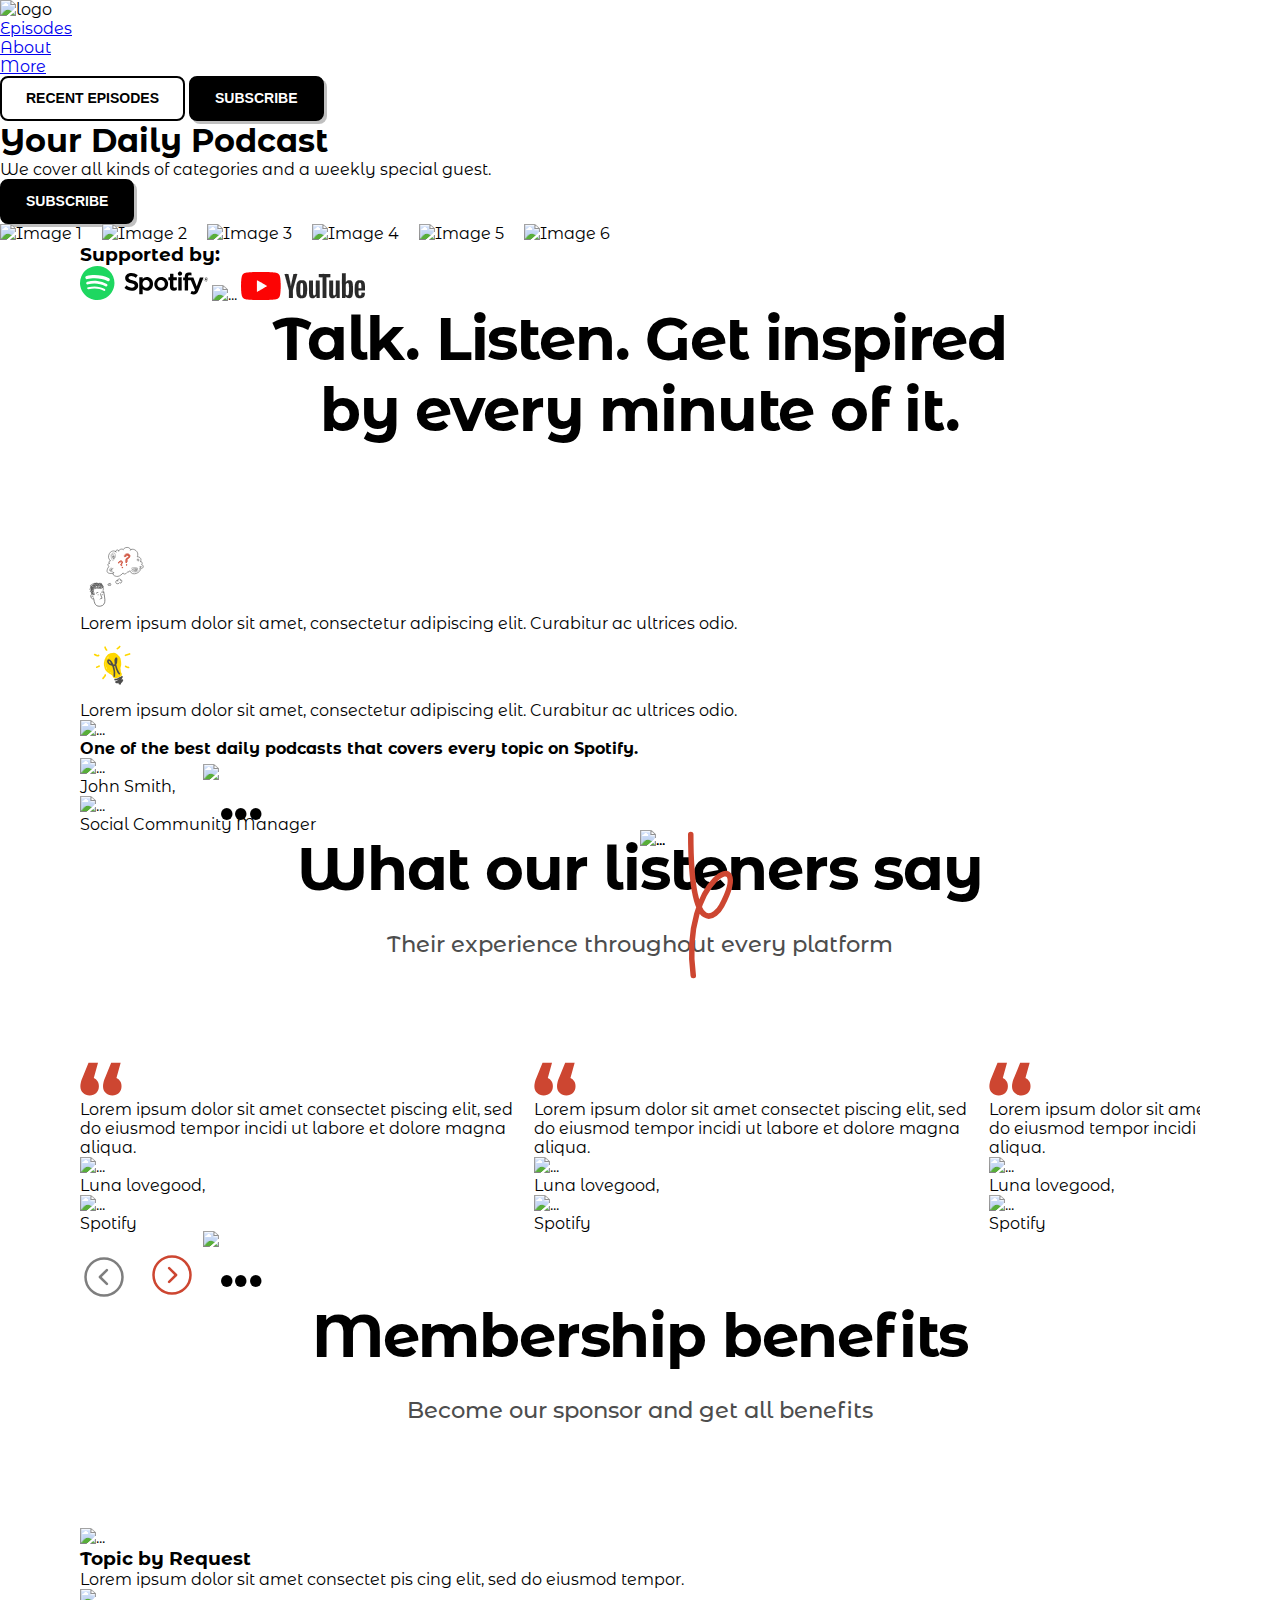
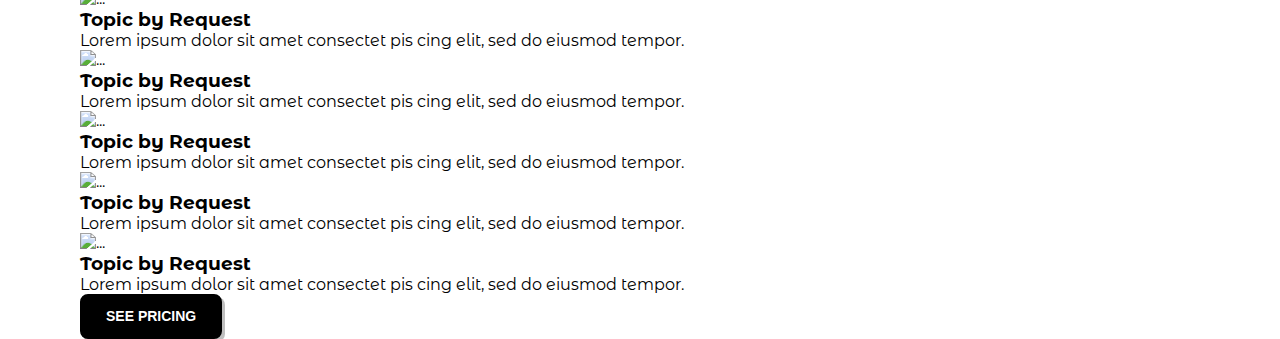
==== index.html @ 5b0d63e0 "feat: landing page in progress" ====
<!DOCTYPE html>
<html lang="en">
  <head>
    <meta charset="UTF-8" />
    <meta name="viewport" content="width=device-width, initial-scale=1.0" />
    <link
      rel="shortcut icon"
      href="./Assets/Images/favicon.ico"
      type="image/x-icon"
    />
    <link rel="preconnect" href="https://fonts.googleapis.com" />
    <link rel="preconnect" href="https://fonts.gstatic.com" crossorigin />
    <link
      href="https://fonts.googleapis.com/css2?family=Manrope:wght@200..800&family=Montserrat+Alternates:ital,wght@0,100;0,200;0,300;0,400;0,500;0,600;0,700;0,800;0,900;1,100;1,200;1,300;1,400;1,500;1,600;1,700;1,800;1,900&family=Montserrat:ital,wght@0,100..900;1,100..900&display=swap"
      rel="stylesheet"
    />
    <link rel="stylesheet" href="./css/reset.css" />
    <link rel="stylesheet" href="./css/global.css" />
    <link rel="stylesheet" href="./css/style.css" />
    <title>Podcast|Landing</title>
  </head>
  <body>
    <!-- header -->
    <div class="">
      <div class="header">
        <div class="header-left">
          <div class="logo">
            <img src="./Assets/Images/logo.png" alt="logo" />
          </div>
          <ul class="nav-links">
            <li><a href="#">Episodes</a></li>
            <li><a href="#">About</a></li>
            <li><a href="#">More</a></li>
          </ul>
        </div>
        <div class="cta">
          <button class="btn secondary-btn">RECENT EPISODES</button>
          <button class="btn primary-btn">SUBSCRIBE</button>
        </div>
      </div>
    </div>
    <!-- header end -->

    <!-- hero-section -->
    <main class="hero-section">
      <div class="hero-wrapper">
        <h1 class="hero-title">Your Daily <span>Podcast</span></h1>
        <p class="hero-desc">
          We cover all kinds of categories and a weekly special guest.
        </p>
        <button class="btn primary-btn">SUBSCRIBE</button>
      </div>
      <div class="hero-slider">
        <div class="slider">
          <div class="slide">
            <img src="./Assets/Images/cover1.png" alt="Image 1" />
          </div>
          <div class="slide">
            <img src="./Assets/Images/cover2.png" alt="Image 2" />
          </div>
          <div class="slide">
            <img src="./Assets/Images/cover3.png" alt="Image 3" />
          </div>
          <div class="slide">
            <img src="./Assets/Images/cover4.png" alt="Image 4" />
          </div>
          <div class="slide">
            <img src="./Assets/Images/cover5.png" alt="Image 5" />
          </div>
          <div class="slide">
            <img src="./Assets/Images/cover6.png" alt="Image 6" />
          </div>
        </div>
      </div>
      <div class="platform container">
        <h3 class="title">Supported by:</h3>
        <img src="./Assets/Svgs/Spotify.svg" alt="..." />
        <img src="./Assets/Svgs/GooglePodcast.svg" alt="..." />
        <img src="./Assets/Svgs/Youtube.svg" alt="..." />
      </div>
      <img src="./Assets/Svgs/Scribble2.svg" alt="..." class="scribble" />
    </main>
    <!-- hero-section-end -->

    <!-- about-section -->
    <section class="about-section container">
      <div class="title-wrapper">
        <h2 class="section-title">
          Talk. Listen. Get inspired by every minute of it.
        </h2>
      </div>
      <div class="box-wrapper">
        <div class="about-box">
          <img src="./Assets/Svgs/Think.svg" alt="..." />
          <p class="about-boxa-desc">
            Lorem ipsum dolor sit amet, consectetur adipiscing elit. Curabitur
            ac ultrices odio.
          </p>
        </div>
        <div class="about-box">
          <img src="./Assets/Svgs/Bulb.svg" alt="..." />
          <p class="about-boxa-desc">
            Lorem ipsum dolor sit amet, consectetur adipiscing elit. Curabitur
            ac ultrices odio.
          </p>
        </div>
      </div>
      <div class="about-quote">
        <img src="./Assets/Svgs//quote.svg" alt="..." />
        <h4 class="quote">
          One of the best daily podcasts that covers every topic on Spotify.
        </h4>
        <div class="writer">
          <div class="avtar">
            <img src="./Assets/Images/Avatar.png" alt="..." />
          </div>
          <div class="writer-name">John Smith,</div>
          <div class="platform">
            <img
              src="./Assets/Svgs/SpotifySm.svg"
              alt="..."
              class="platform-logo"
            />
            <p class="post">Social Community Manager</p>
          </div>
        </div>
      </div>
      <img src="./Assets/Svgs/Scribble4.svg" alt="..." class="scribble" />
    </section>
    <!-- about-section-end -->

    <!-- testimonials-section -->
    <section class="testimonials-section">
      <div class="title-wrapper">
        <h2 class="section-title">
          <img src="./Assets/Svgs/Sparkle2.svg" alt="..." class="left-hl" />What
          our listeners say
        </h2>
        <p class="section-desc">Their experience throughout every platform</p>
      </div>
      <!-- slider -->
      <div class="container">
        <div class="slider-with-btn" data-slider>
          <ul class="slider__track" data-slider-track>
            <li>
              <div class="slide">
                <img src="./assets/svgs/quote.svg" alt="..." class="quote" />
                <p class="slide-text">
                  Lorem ipsum dolor sit amet consectet piscing elit, sed do
                  eiusmod tempor incidi ut labore et dolore magna aliqua.
                </p>
                <div class="writer">
                  <div class="avtar">
                    <img src="./Assets/Images/Avatar.png" alt="..." />
                  </div>
                  <div class="writer-name">Luna lovegood,</div>
                  <div class="platform">
                    <img
                      src="./Assets/Svgs/SpotifySm.svg"
                      alt="..."
                      class="platform-logo"
                    />
                    <p class="post">Spotify</p>
                  </div>
                </div>
              </div>
            </li>
            <li>
              <div class="slide">
                <img src="./assets/svgs/quote.svg" alt="..." class="quote" />
                <p class="slide-text">
                  Lorem ipsum dolor sit amet consectet piscing elit, sed do
                  eiusmod tempor incidi ut labore et dolore magna aliqua.
                </p>
                <div class="writer">
                  <div class="avtar">
                    <img src="./Assets/Images/Avatar.png" alt="..." />
                  </div>
                  <div class="writer-name">Luna lovegood,</div>
                  <div class="platform">
                    <img
                      src="./Assets/Svgs/SpotifySm.svg"
                      alt="..."
                      class="platform-logo"
                    />
                    <p class="post">Spotify</p>
                  </div>
                </div>
              </div>
            </li>
            <li>
              <div class="slide">
                <img src="./assets/svgs/quote.svg" alt="..." class="quote" />
                <p class="slide-text">
                  Lorem ipsum dolor sit amet consectet piscing elit, sed do
                  eiusmod tempor incidi ut labore et dolore magna aliqua.
                </p>
                <div class="writer">
                  <div class="avtar">
                    <img src="./Assets/Images/Avatar.png" alt="..." />
                  </div>
                  <div class="writer-name">Luna lovegood,</div>
                  <div class="platform">
                    <img
                      src="./Assets/Svgs/SpotifySm.svg"
                      alt="..."
                      class="platform-logo"
                    />
                    <p class="post">Spotify</p>
                  </div>
                </div>
              </div>
            </li>
            <li>
              <div class="slide">
                <img src="./assets/svgs/quote.svg" alt="..." class="quote" />
                <p class="slide-text">
                  Lorem ipsum dolor sit amet consectet piscing elit, sed do
                  eiusmod tempor incidi ut labore et dolore magna aliqua.
                </p>
                <div class="writer">
                  <div class="avtar">
                    <img src="./Assets/Images/Avatar.png" alt="..." />
                  </div>
                  <div class="writer-name">Luna lovegood,</div>
                  <div class="platform">
                    <img
                      src="./Assets/Svgs/SpotifySm.svg"
                      alt="..."
                      class="platform-logo"
                    />
                    <p class="post">Spotify</p>
                  </div>
                </div>
              </div>
            </li>
            <li>
              <div class="slide">
                <img src="./assets/svgs/quote.svg" alt="..." class="quote" />
                <p class="slide-text">
                  Lorem ipsum dolor sit amet consectet piscing elit, sed do
                  eiusmod tempor incidi ut labore et dolore magna aliqua.
                </p>
                <div class="writer">
                  <div class="avtar">
                    <img src="./Assets/Images/Avatar.png" alt="..." />
                  </div>
                  <div class="writer-name">Luna lovegood,</div>
                  <div class="platform">
                    <img
                      src="./Assets/Svgs/SpotifySm.svg"
                      alt="..."
                      class="platform-logo"
                    />
                    <p class="post">Spotify</p>
                  </div>
                </div>
              </div>
            </li>
            <li>
              <div class="slide">
                <img src="./assets/svgs/quote.svg" alt="..." class="quote" />
                <p class="slide-text">
                  Lorem ipsum dolor sit amet consectet piscing elit, sed do
                  eiusmod tempor incidi ut labore et dolore magna aliqua.
                </p>
                <div class="writer">
                  <div class="avtar">
                    <img src="./Assets/Images/Avatar.png" alt="..." />
                  </div>
                  <div class="writer-name">Luna lovegood,</div>
                  <div class="platform">
                    <img
                      src="./Assets/Svgs/SpotifySm.svg"
                      alt="..."
                      class="platform-logo"
                    />
                    <p class="post">Spotify</p>
                  </div>
                </div>
              </div>
            </li>
            <li>
              <div class="slide">
                <img src="./assets/svgs/quote.svg" alt="..." class="quote" />
                <p class="slide-text">
                  Lorem ipsum dolor sit amet consectet piscing elit, sed do
                  eiusmod tempor incidi ut labore et dolore magna aliqua.
                </p>
                <div class="writer">
                  <div class="avtar">
                    <img src="./Assets/Images/Avatar.png" alt="..." />
                  </div>
                  <div class="writer-name">Luna lovegood,</div>
                  <div class="platform">
                    <img
                      src="./Assets/Svgs/SpotifySm.svg"
                      alt="..."
                      class="platform-logo"
                    />
                    <p class="post">Spotify</p>
                  </div>
                </div>
              </div>
            </li>
          </ul>
          <div class="slider__buttons">
            <button class="slider__button" data-slider-prev disabled>
              <img src="./assets/svgs/ArrowLeftCircle.svg" alt="..." />
            </button>
            <button class="slider__button" data-slider-next>
              <img src="./assets/svgs/ArrowRightCircle.svg" alt="..." />
            </button>
          </div>
        </div>
      </div>
      <!-- slider end -->
      <img src="./Assets/Svgs/Scribble4.svg" alt="..." class="scribble" />
    </section>
    <!-- testimonials-section-end -->

    <!-- features-section -->
    <section class="features-section container">
      <div class="title-wrapper">
        <h2 class="section-title">
          <img
            src="./Assets/Svgs/Sparkle2.svg"
            alt="..."
            class="right-hl"
          />Membership benefits
        </h2>
        <p class="section-desc">Become our sponsor and get all benefits</p>
      </div>
      <div class="feature-wrapper">
        <div class="feature">
          <img src="./assets/svgs/Scribble.svg" alt="..." />
          <h3 class="feature-title">Topic by Request</h3>
          <p class="feature-desc">
            Lorem ipsum dolor sit amet consectet pis cing elit, sed do eiusmod
            tempor.
          </p>
        </div>
        <div class="feature">
          <img src="./assets/svgs/Scribble.svg" alt="..." />
          <h3 class="feature-title">Topic by Request</h3>
          <p class="feature-desc">
            Lorem ipsum dolor sit amet consectet pis cing elit, sed do eiusmod
            tempor.
          </p>
        </div>
        <div class="feature">
          <img src="./assets/svgs/Scribble.svg" alt="..." />
          <h3 class="feature-title">Topic by Request</h3>
          <p class="feature-desc">
            Lorem ipsum dolor sit amet consectet pis cing elit, sed do eiusmod
            tempor.
          </p>
        </div>
        <div class="feature">
          <img src="./assets/svgs/Scribble.svg" alt="..." />
          <h3 class="feature-title">Topic by Request</h3>
          <p class="feature-desc">
            Lorem ipsum dolor sit amet consectet pis cing elit, sed do eiusmod
            tempor.
          </p>
        </div>
        <div class="feature">
          <img src="./assets/svgs/Scribble.svg" alt="..." />
          <h3 class="feature-title">Topic by Request</h3>
          <p class="feature-desc">
            Lorem ipsum dolor sit amet consectet pis cing elit, sed do eiusmod
            tempor.
          </p>
        </div>
        <div class="feature">
          <img src="./assets/svgs/Scribble.svg" alt="..." />
          <h3 class="feature-title">Topic by Request</h3>
          <p class="feature-desc">
            Lorem ipsum dolor sit amet consectet pis cing elit, sed do eiusmod
            tempor.
          </p>
        </div>
      </div>
      <button class="btn primary-btn">SEE PRICING</button>
    </section>
    <!-- features-section-end -->
    <script src="./JS/script.js"></script>
  </body>
</html>
---- css/global.css ----
* {
    padding: 0;
    margin: 0;
    box-sizing: border-box;
}

body {
    font-family: "Montserrat Alternates", sans-serif;
}

:root {
    --pewter-blue: #81adc8;
    --black: #000000;
    --white: #ffffff;
    --davys-grey: #4d4d4d;
    --vermillion: #cd4631;
    --champagne: #f7ede8;
    --alice-blue: #edf3f7;
}

.container {
    max-width: 1160px;
    margin: 0 auto;
    padding-right: 20px;
    padding-left: 20px;
}

.btn {
    font-size: 14px;
    font-weight: 700;
    line-height: 17.07px;
    padding: 12px 24px;
    border: 2px solid var(--black);
    border-radius: 8px;
    cursor: pointer;
    transition: all 0.2s ease;
}

.btn:hover {
    transform: scale(0.9);
}

.primary-btn {
    background-color: var(--black);
    color: var(--white);
    box-shadow: 3px 3px 0px 0px #00000040;
}

.secondary-btn {
    background-color: transparent;
}

.slider {
    display: flex;
    gap: 20px;
}

.title-wrapper {
    position: relative;
    margin-bottom: 100px;
}

.title-wrapper .section-title {
    position: relative;
    max-width: 735px;
    font-size: 59.3px;
    font-weight: 700;
    line-height: 71.16px;
    letter-spacing: -0.02em;
    color: var(--black);
    text-align: center;
    margin: 0 auto;
    margin-bottom: 20px;
}

.title-wrapper .section-title .left-hl {
    position: absolute;
    left: -70px;
    top: -70px;
}

.title-wrapper .section-title .right-hl {
    position: absolute;
    left: -70px;
    top: -70px;
}

.title-wrapper .section-desc {
    max-width: 735px;
    font-size: 22.65px;
    font-weight: 500;
    line-height: 36.24px;
    color: var(--davys-grey);
    text-align: center;
    margin: 0 auto;
}

.scribble {
    position: absolute;
    bottom: -80px;
    left: 50%;
    height: 150px;
    z-index: 5;
}

/* slider-style */
.slider-with-btn {
    --slider-padding: 1rem;
    --slider-column-gap: 1rem;
    --slide-width: 40%;
    --slide-min-width: 15rem;
    position: relative;
    overflow: hidden;
}

.slider__track {
    display: flex;
    overflow-x: auto;
    scroll-snap-type: x mandatory;
    padding-inline: var(--slider-padding);
    scroll-behavior: smooth;
    list-style-type: none;
    padding: 0;
    margin-right: calc(var(--slider-column-gap) * -1);
    scrollbar-width: none;
}

.slider__track>* {
    flex: 0 0 var(--slide-width);
    min-width: var(--slide-min-width);
    scroll-snap-align: start;
    scroll-snap-stop: always;
    padding-right: var(--slider-column-gap);
}

.slider__track::-webkit-scrollbar {
    display: none;
}

.slider__buttons {
    display: flex;
    align-items: center;
    gap: 20px;
    margin-top: 20px;
}

.slider__buttons button {
    height: 48px;
    width: 48px;
    border-radius: 50%;
    background: transparent;
    border: none;
    outline: none;
    cursor: pointer;
}

.slider__buttons [disabled] {
    opacity: 0.5;
}
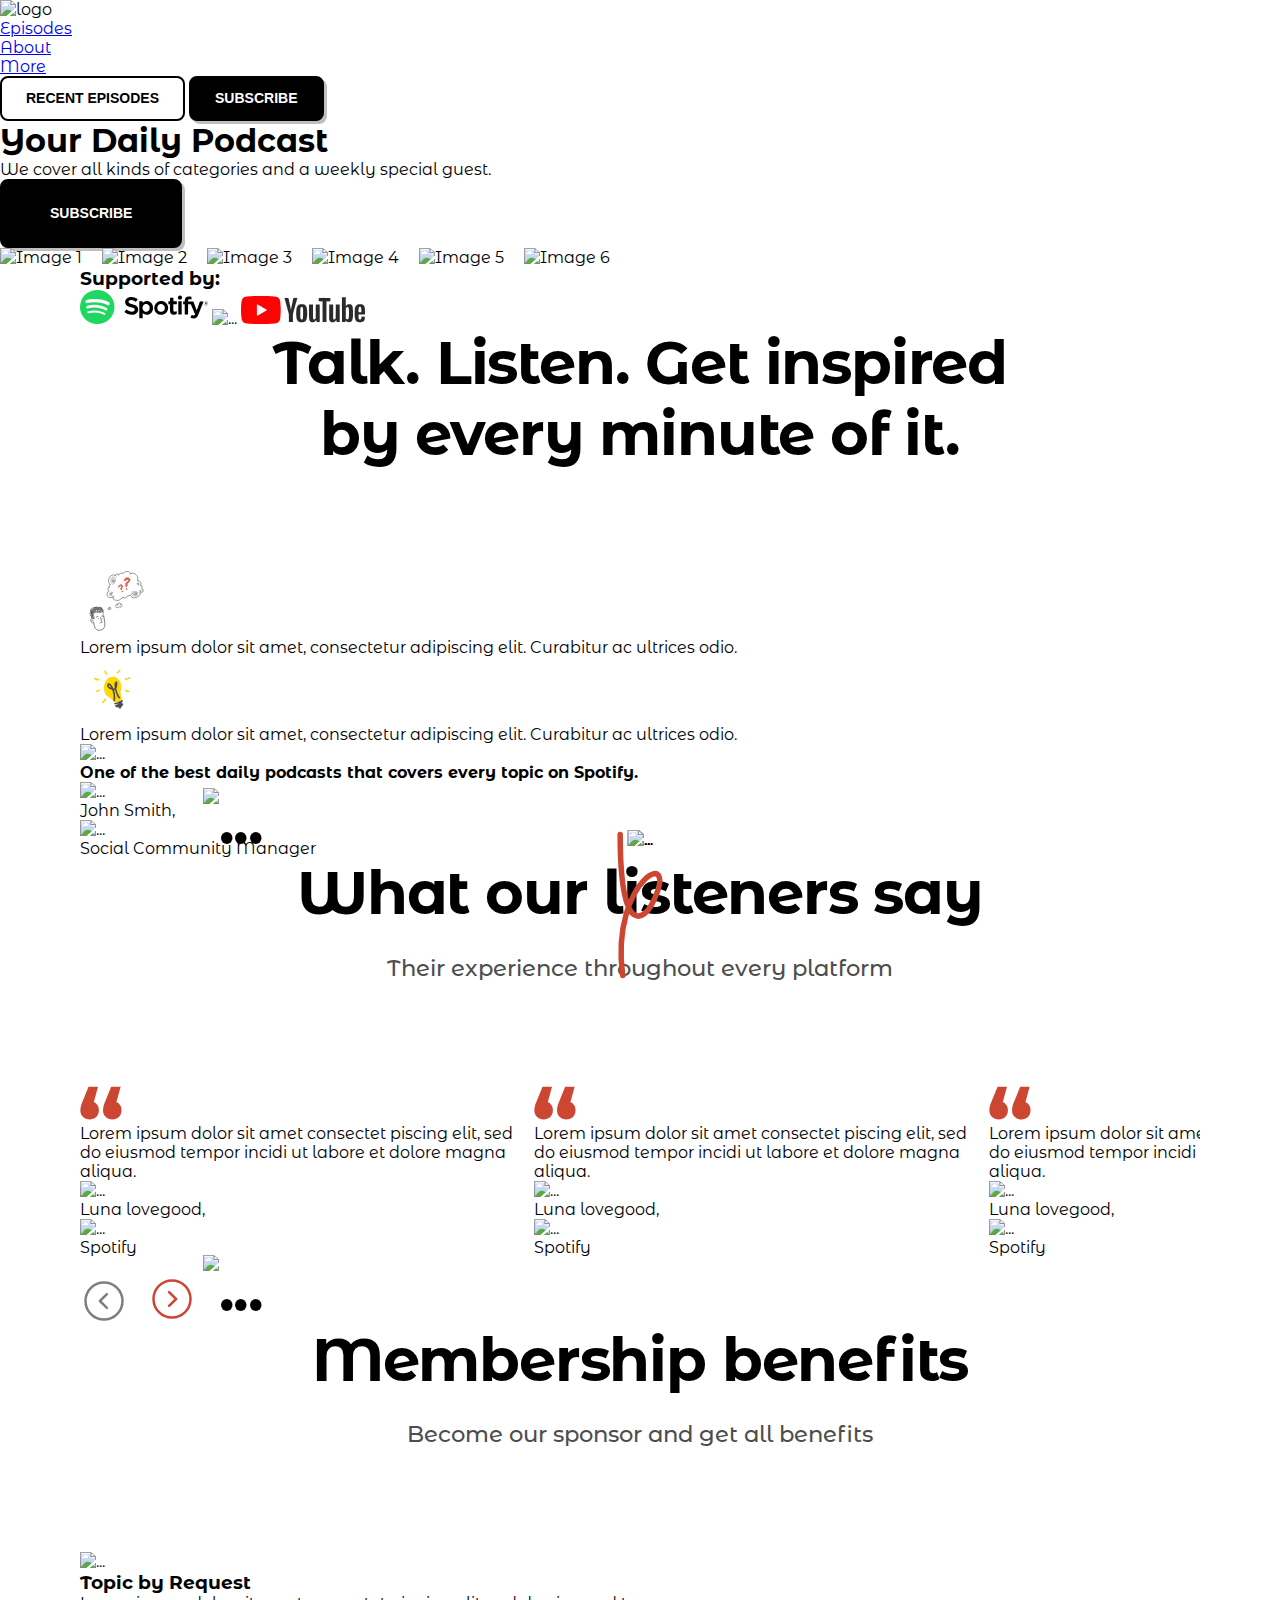
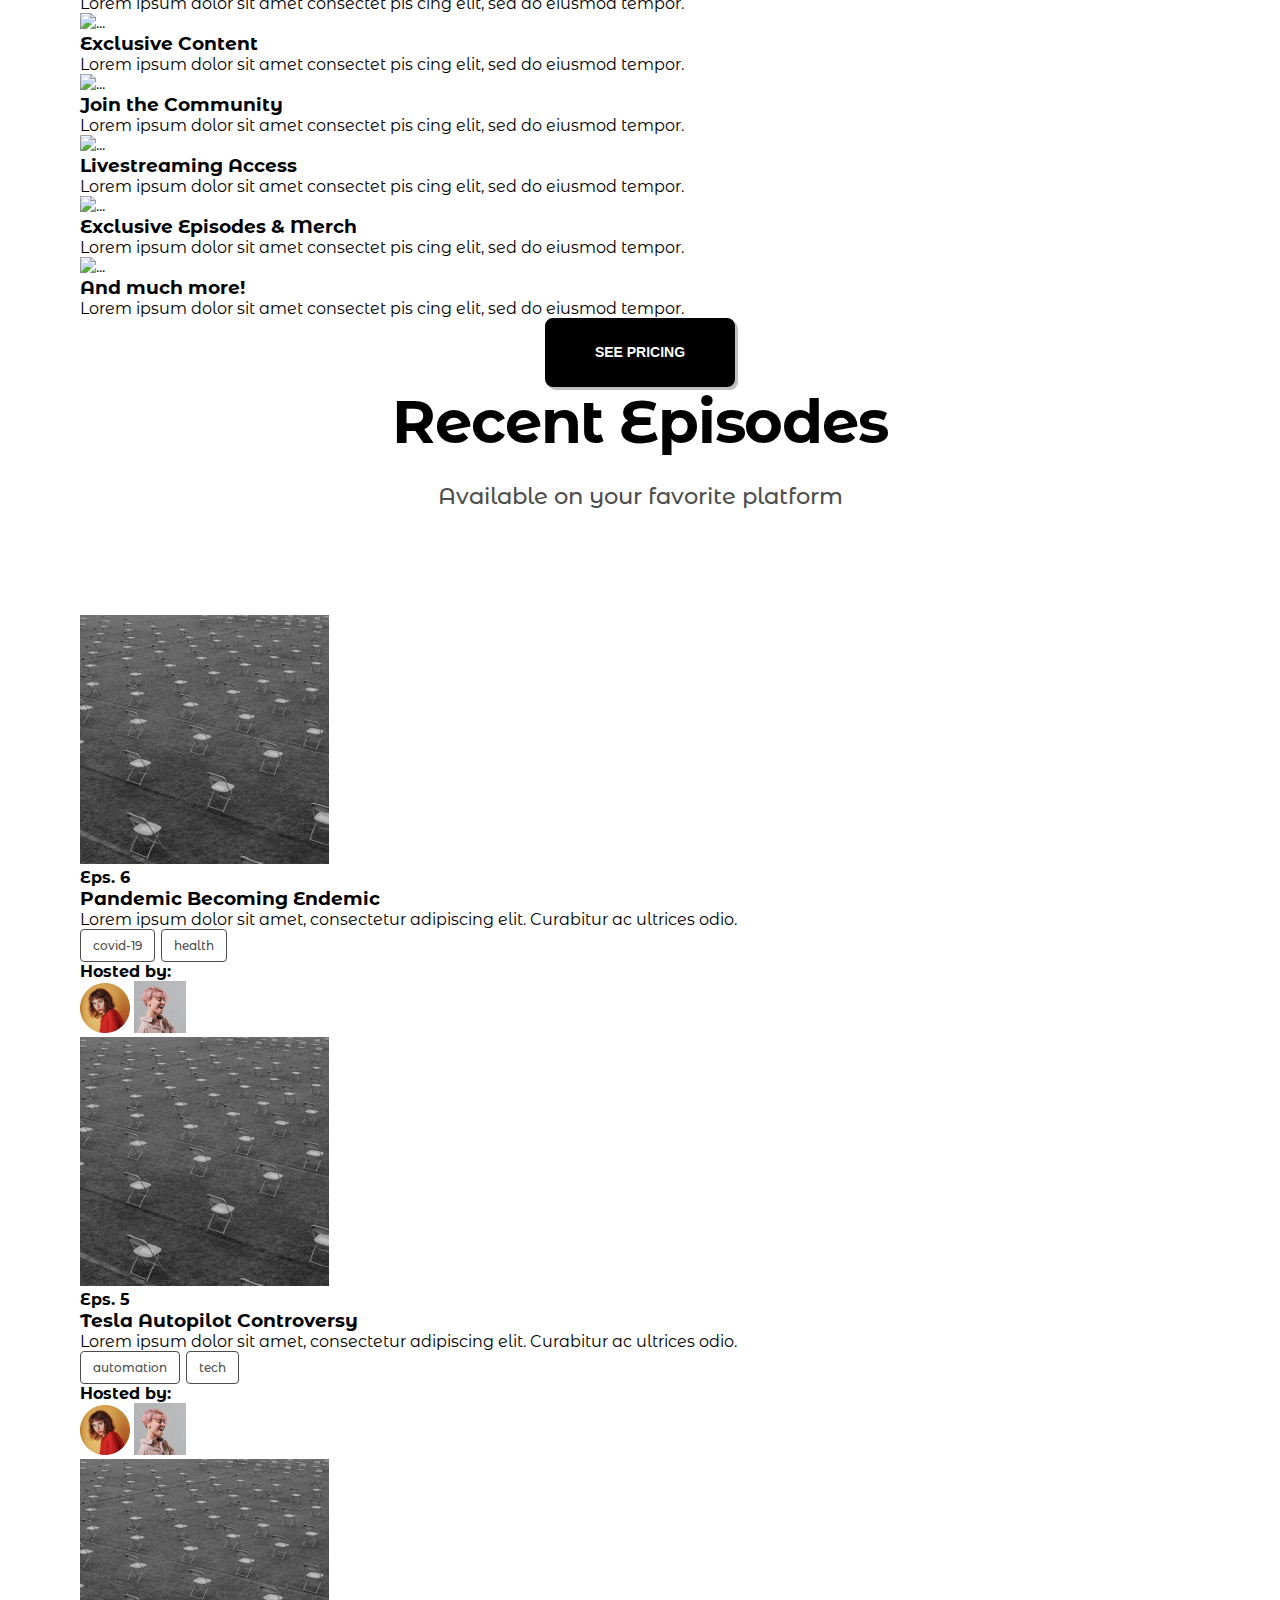
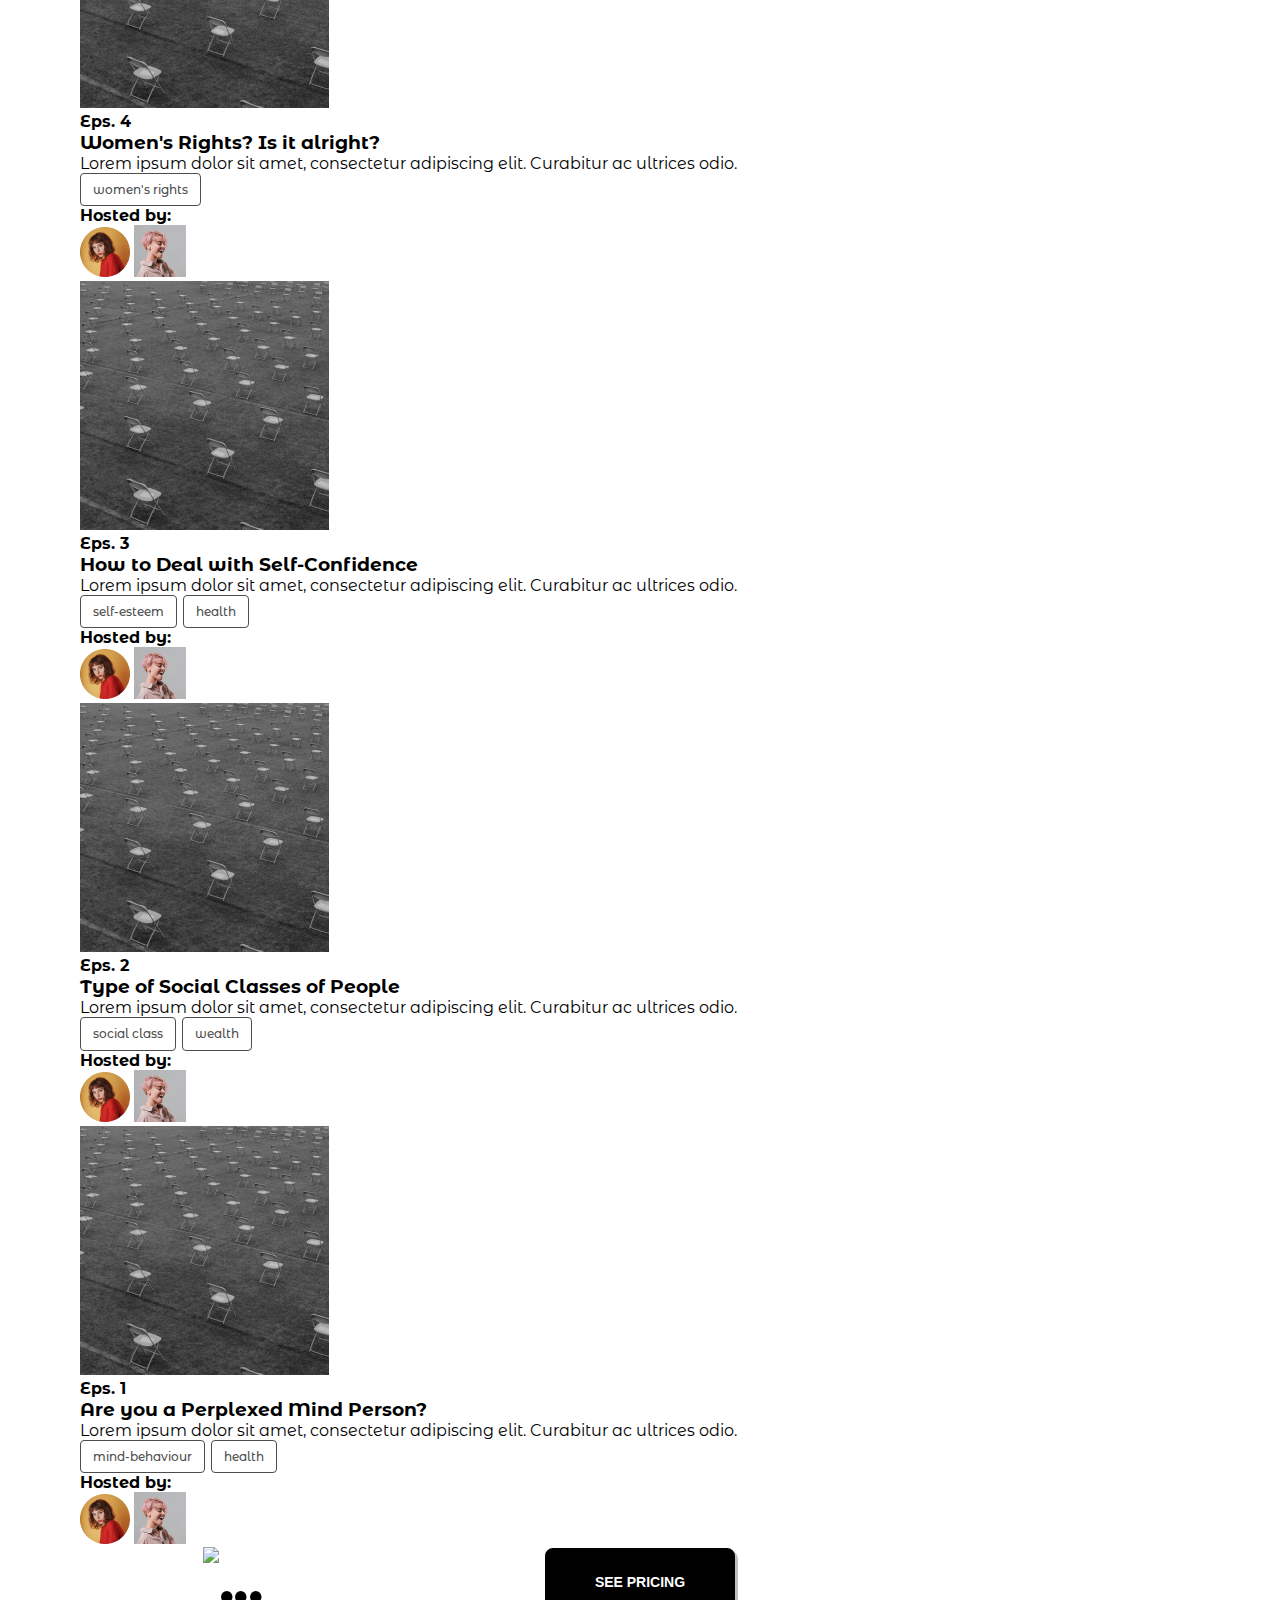
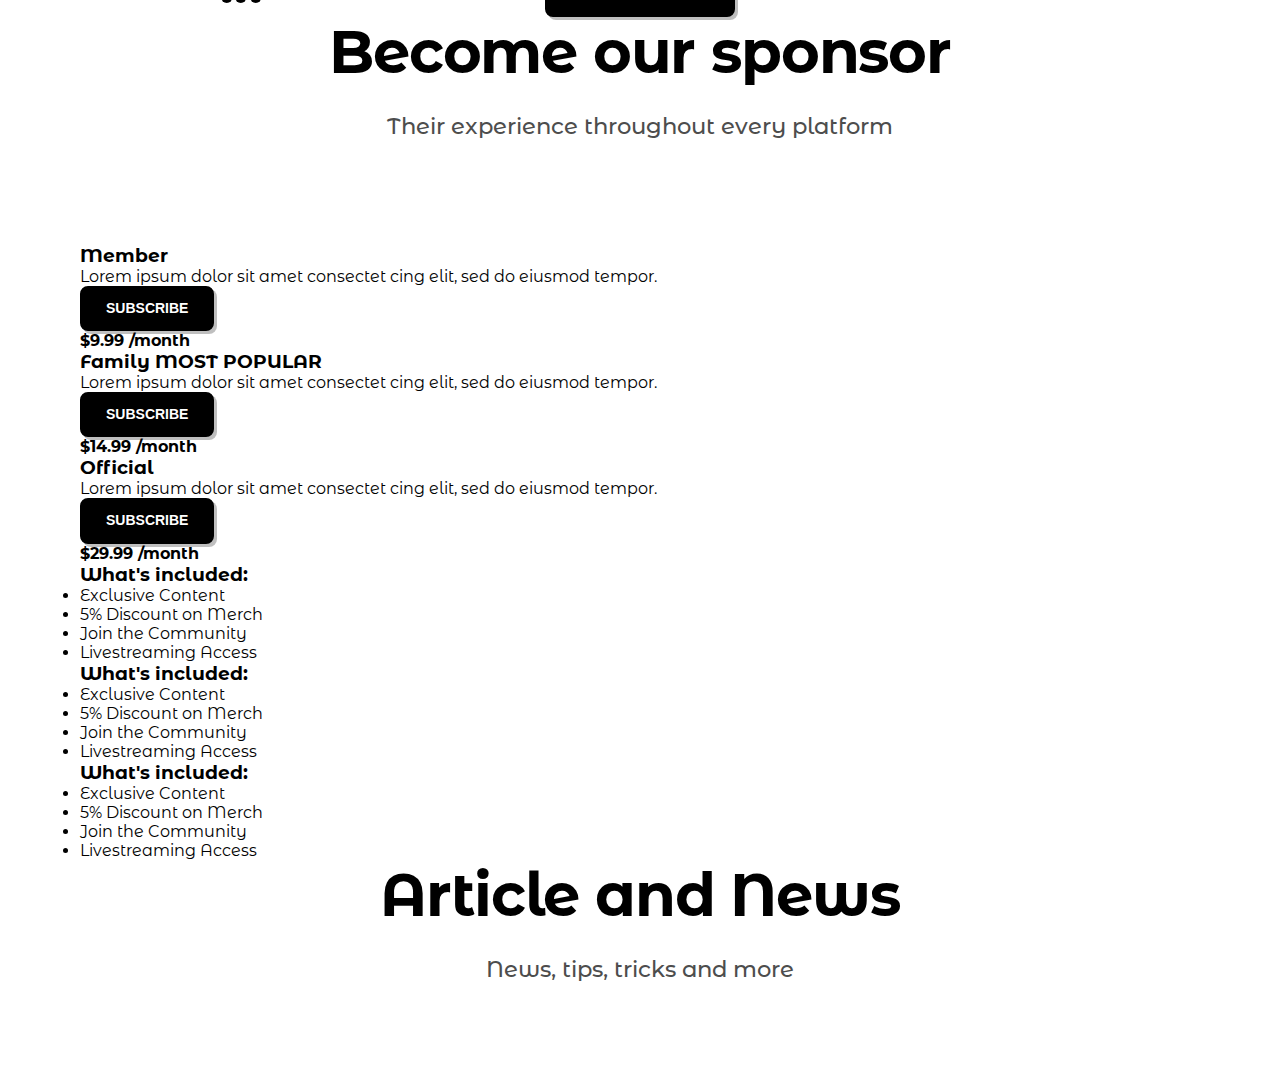
==== commit e90ebd77: "feat: landing page in progress" ====
--- a/index.html
+++ b/index.html
@@ -48,7 +48,7 @@
         <p class="hero-desc">
           We cover all kinds of categories and a weekly special guest.
         </p>
-        <button class="btn primary-btn">SUBSCRIBE</button>
+        <button class="btn primary-btn primary-lg">SUBSCRIBE</button>
       </div>
       <div class="hero-slider">
         <div class="slider">
@@ -341,49 +341,318 @@
           </p>
         </div>
         <div class="feature">
-          <img src="./assets/svgs/Scribble.svg" alt="..." />
-          <h3 class="feature-title">Topic by Request</h3>
+          <img src="./assets/svgs/Shining stars.svg" alt="..." />
+          <h3 class="feature-title">Exclusive Content</h3>
           <p class="feature-desc">
             Lorem ipsum dolor sit amet consectet pis cing elit, sed do eiusmod
             tempor.
           </p>
         </div>
         <div class="feature">
-          <img src="./assets/svgs/Scribble.svg" alt="..." />
-          <h3 class="feature-title">Topic by Request</h3>
+          <img src="./assets/svgs/Face 1.svg" alt="..." />
+          <h3 class="feature-title">Join the Community</h3>
           <p class="feature-desc">
             Lorem ipsum dolor sit amet consectet pis cing elit, sed do eiusmod
             tempor.
           </p>
         </div>
         <div class="feature">
-          <img src="./assets/svgs/Scribble.svg" alt="..." />
-          <h3 class="feature-title">Topic by Request</h3>
+          <img src="./assets/svgs/Face 5.svg" alt="..." />
+          <h3 class="feature-title">Livestreaming Access</h3>
           <p class="feature-desc">
             Lorem ipsum dolor sit amet consectet pis cing elit, sed do eiusmod
             tempor.
           </p>
         </div>
         <div class="feature">
-          <img src="./assets/svgs/Scribble.svg" alt="..." />
-          <h3 class="feature-title">Topic by Request</h3>
+          <img src="./assets/svgs/Fire.svg" alt="..." />
+          <h3 class="feature-title">Exclusive Episodes & Merch</h3>
           <p class="feature-desc">
             Lorem ipsum dolor sit amet consectet pis cing elit, sed do eiusmod
             tempor.
           </p>
         </div>
         <div class="feature">
-          <img src="./assets/svgs/Scribble.svg" alt="..." />
-          <h3 class="feature-title">Topic by Request</h3>
+          <img src="./assets/svgs/Star.svg" alt="..." />
+          <h3 class="feature-title">And much more!</h3>
           <p class="feature-desc">
             Lorem ipsum dolor sit amet consectet pis cing elit, sed do eiusmod
             tempor.
           </p>
         </div>
       </div>
-      <button class="btn primary-btn">SEE PRICING</button>
+      <div class="btn-wrapper">
+        <button class="btn primary-btn primary-lg">SEE PRICING</button>
+      </div>
+      <img src="./Assets/Svgs/Scribble4.svg" alt="..." class="scribble" />
     </section>
     <!-- features-section-end -->
+
+    <!-- content-section -->
+    <section class="content-section">
+      <div class="container">
+        <div class="title-wrapper">
+          <h2 class="section-title">Recent Episodes</h2>
+          <p class="section-desc">Available on your favorite platform</p>
+        </div>
+        <div class="content-card-wrapper">
+          <div class="content-card with-shadow">
+            <div class="episode-info">
+              <img src="./assets/images/Ep6.png" alt="..." />
+              <div class="episode-content">
+                <h4 class="episode-no">Eps. 6</h4>
+                <h3 class="episode-title red">Pandemic Becoming Endemic</h3>
+                <p class="episode-desc">
+                  Lorem ipsum dolor sit amet, consectetur adipiscing elit.
+                  Curabitur ac ultrices odio.
+                </p>
+              </div>
+            </div>
+            <div class="other-details">
+              <div class="tags">
+                <span class="tag">covid-19</span>
+                <span class="tag">health</span>
+              </div>
+              <div class="host">
+                <h4 class="title">Hosted by:</h4>
+                <div class="host-wrapper">
+                  <img src="./assets/images/Avatar1.png" alt="avtar1" />
+                  <img src="./assets/images/Avatar2.png" alt="avtar2" />
+                </div>
+              </div>
+            </div>
+          </div>
+          <div class="content-card">
+            <div class="episode-info">
+              <img src="./assets/images/Ep6.png" alt="..." />
+              <div class="episode-content">
+                <h4 class="episode-no">Eps. 5</h4>
+                <h3 class="episode-title">Tesla Autopilot Controversy</h3>
+                <p class="episode-desc">
+                  Lorem ipsum dolor sit amet, consectetur adipiscing elit.
+                  Curabitur ac ultrices odio.
+                </p>
+              </div>
+            </div>
+            <div class="other-details">
+              <div class="tags">
+                <span class="tag">automation</span>
+                <span class="tag">tech</span>
+              </div>
+              <div class="host">
+                <h4 class="title">Hosted by:</h4>
+                <div class="host-wrapper">
+                  <img src="./assets/images/Avatar1.png" alt="avtar1" />
+                  <img src="./assets/images/Avatar2.png" alt="avtar2" />
+                </div>
+              </div>
+            </div>
+          </div>
+          <div class="content-card">
+            <div class="episode-info">
+              <img src="./assets/images/Ep6.png" alt="..." />
+              <div class="episode-content">
+                <h4 class="episode-no">Eps. 4</h4>
+                <h3 class="episode-title">Women's Rights? Is it alright?</h3>
+                <p class="episode-desc">
+                  Lorem ipsum dolor sit amet, consectetur adipiscing elit.
+                  Curabitur ac ultrices odio.
+                </p>
+              </div>
+            </div>
+            <div class="other-details">
+              <div class="tags">
+                <span class="tag">women's rights</span>
+              </div>
+              <div class="host">
+                <h4 class="title">Hosted by:</h4>
+                <div class="host-wrapper">
+                  <img src="./assets/images/Avatar1.png" alt="avtar1" />
+                  <img src="./assets/images/Avatar2.png" alt="avtar2" />
+                </div>
+              </div>
+            </div>
+          </div>
+          <div class="content-card with-shadow">
+            <div class="episode-info">
+              <img src="./assets/images/Ep6.png" alt="..." />
+              <div class="episode-content">
+                <h4 class="episode-no">Eps. 3</h4>
+                <h3 class="episode-title red">
+                  How to Deal with Self-Confidence
+                </h3>
+                <p class="episode-desc">
+                  Lorem ipsum dolor sit amet, consectetur adipiscing elit.
+                  Curabitur ac ultrices odio.
+                </p>
+              </div>
+            </div>
+            <div class="other-details">
+              <div class="tags">
+                <span class="tag">self-esteem</span>
+                <span class="tag">health</span>
+              </div>
+              <div class="host">
+                <h4 class="title">Hosted by:</h4>
+                <div class="host-wrapper">
+                  <img src="./assets/images/Avatar1.png" alt="avtar1" />
+                  <img src="./assets/images/Avatar2.png" alt="avtar2" />
+                </div>
+              </div>
+            </div>
+          </div>
+          <div class="content-card with-shadow">
+            <div class="episode-info">
+              <img src="./assets/images/Ep6.png" alt="..." />
+              <div class="episode-content">
+                <h4 class="episode-no">Eps. 2</h4>
+                <h3 class="episode-title red">
+                  Type of Social Classes of People
+                </h3>
+                <p class="episode-desc">
+                  Lorem ipsum dolor sit amet, consectetur adipiscing elit.
+                  Curabitur ac ultrices odio.
+                </p>
+              </div>
+            </div>
+            <div class="other-details">
+              <div class="tags">
+                <span class="tag">social class</span>
+                <span class="tag">wealth</span>
+              </div>
+              <div class="host">
+                <h4 class="title">Hosted by:</h4>
+                <div class="host-wrapper">
+                  <img src="./assets/images/Avatar1.png" alt="avtar1" />
+                  <img src="./assets/images/Avatar2.png" alt="avtar2" />
+                </div>
+              </div>
+            </div>
+          </div>
+          <div class="content-card">
+            <div class="episode-info">
+              <img src="./assets/images/Ep6.png" alt="..." />
+              <div class="episode-content">
+                <h4 class="episode-no">Eps. 1</h4>
+                <h3 class="episode-title">Are you a Perplexed Mind Person?</h3>
+                <p class="episode-desc">
+                  Lorem ipsum dolor sit amet, consectetur adipiscing elit.
+                  Curabitur ac ultrices odio.
+                </p>
+              </div>
+            </div>
+            <div class="other-details">
+              <div class="tags">
+                <span class="tag">mind-behaviour</span>
+                <span class="tag">health</span>
+              </div>
+              <div class="host">
+                <h4 class="title">Hosted by:</h4>
+                <div class="host-wrapper">
+                  <img src="./assets/images/Avatar1.png" alt="avtar1" />
+                  <img src="./assets/images/Avatar2.png" alt="avtar2" />
+                </div>
+              </div>
+            </div>
+          </div>
+        </div>
+      </div>
+      <div class="btn-wrapper">
+        <button class="btn primary-btn primary-lg">SEE PRICING</button>
+      </div>
+      <img src="./Assets/Svgs/Scribble4.svg" alt="..." class="scribble" />
+    </section>
+    <!-- pricing-section-end -->
+    <section class="pricing-section container">
+      <div class="title-wrapper">
+        <h2 class="section-title">
+          <img
+            src="./Assets/Svgs/Sparkle3.svg"
+            alt="..."
+            class="left-hl"
+          />Become our sponsor
+        </h2>
+        <p class="section-desc">Their experience throughout every platform</p>
+      </div>
+      <div class="pricing-card-wrapper">
+        <div class="pricing-card">
+          <h3 class="card-title">Member</h3>
+          <p class="card-desc">
+            Lorem ipsum dolor sit amet consectet cing elit, sed do eiusmod
+            tempor.
+          </p>
+          <div class="card-cta">
+            <button class="btn primary-btn">SUBSCRIBE</button>
+            <h4 class="price">$9.99 <span>/month</span></h4>
+          </div>
+        </div>
+        <div class="pricing-card primary-card">
+          <h3 class="card-title">
+            Family <span class="tag">MOST POPULAR</span>
+          </h3>
+          <p class="card-desc">
+            Lorem ipsum dolor sit amet consectet cing elit, sed do eiusmod
+            tempor.
+          </p>
+          <div class="card-cta">
+            <button class="btn primary-btn">SUBSCRIBE</button>
+            <h4 class="price">$14.99 <span>/month</span></h4>
+          </div>
+        </div>
+        <div class="pricing-card">
+          <h3 class="card-title">Official</h3>
+          <p class="card-desc">
+            Lorem ipsum dolor sit amet consectet cing elit, sed do eiusmod
+            tempor.
+          </p>
+          <div class="card-cta">
+            <button class="btn primary-btn">SUBSCRIBE</button>
+            <h4 class="price">$29.99 <span>/month</span></h4>
+          </div>
+        </div>
+        <div class="pricing-card">
+          <h3 class="card-title-sm">What's included:</h3>
+          <ul class="list">
+            <li class="list-item">Exclusive Content</li>
+            <li class="list-item">5% Discount on Merch</li>
+            <li class="list-item">Join the Community</li>
+            <li class="list-item">Livestreaming Access</li>
+          </ul>
+        </div>
+        <div class="pricing-card primary-card">
+          <h3 class="card-title-sm">What's included:</h3>
+          <ul class="list">
+            <li class="list-item bold">Exclusive Content</li>
+            <li class="list-item">5% Discount on Merch</li>
+            <li class="list-item">Join the Community</li>
+            <li class="list-item">Livestreaming Access</li>
+          </ul>
+        </div>
+        <div class="pricing-card">
+          <h3 class="card-title-sm">What's included:</h3>
+          <ul class="list">
+            <li class="list-item bold">Exclusive Content</li>
+            <li class="list-item">5% Discount on Merch</li>
+            <li class="list-item">Join the Community</li>
+            <li class="list-item">Livestreaming Access</li>
+          </ul>
+        </div>
+      </div>
+      <img src="./Assets/Svgs/Scribble4.svg" alt="..." class="scribble" />
+    </section>
+    <!-- pricing-section-end -->
+
+    <!-- blog-section -->
+    <section class="blog-section container">
+      <div class="title-wrapper">
+        <h2 class="section-title">Article and News</h2>
+        <p class="section-desc">News, tips, tricks and more</p>
+      </div>
+      <div class="blog-wrapper">
+        <div class="blog"></div>
+      </div>
+    </section>
+    <!-- blog-section-end -->
     <script src="./JS/script.js"></script>
   </body>
 </html>
--- a/css/global.css
+++ b/css/global.css
@@ -36,8 +36,18 @@
     transition: all 0.2s ease;
 }
 
+.primary-lg {
+    padding: 24px 48px;
+    box-shadow: 6px 6px 0px 0px #000 40;
+}
+
 .btn:hover {
     transform: scale(0.9);
+}
+
+.btn-wrapper {
+    display: flex;
+    justify-content: center;
 }
 
 .primary-btn {
@@ -99,6 +109,7 @@
     position: absolute;
     bottom: -80px;
     left: 50%;
+    transform: translate(-50%, 0);
     height: 150px;
     z-index: 5;
 }
@@ -156,4 +167,19 @@
 
 .slider__buttons [disabled] {
     opacity: 0.5;
+}
+
+.tags {
+    display: flex;
+    gap: 6px;
+}
+
+.tags .tag {
+    font-size: 12px;
+    font-weight: 500;
+    line-height: 19.2px;
+    color: var(--davys-grey);
+    border: 1px solid var(--davys-grey);
+    border-radius: 4px;
+    padding: 6px 12px;
 }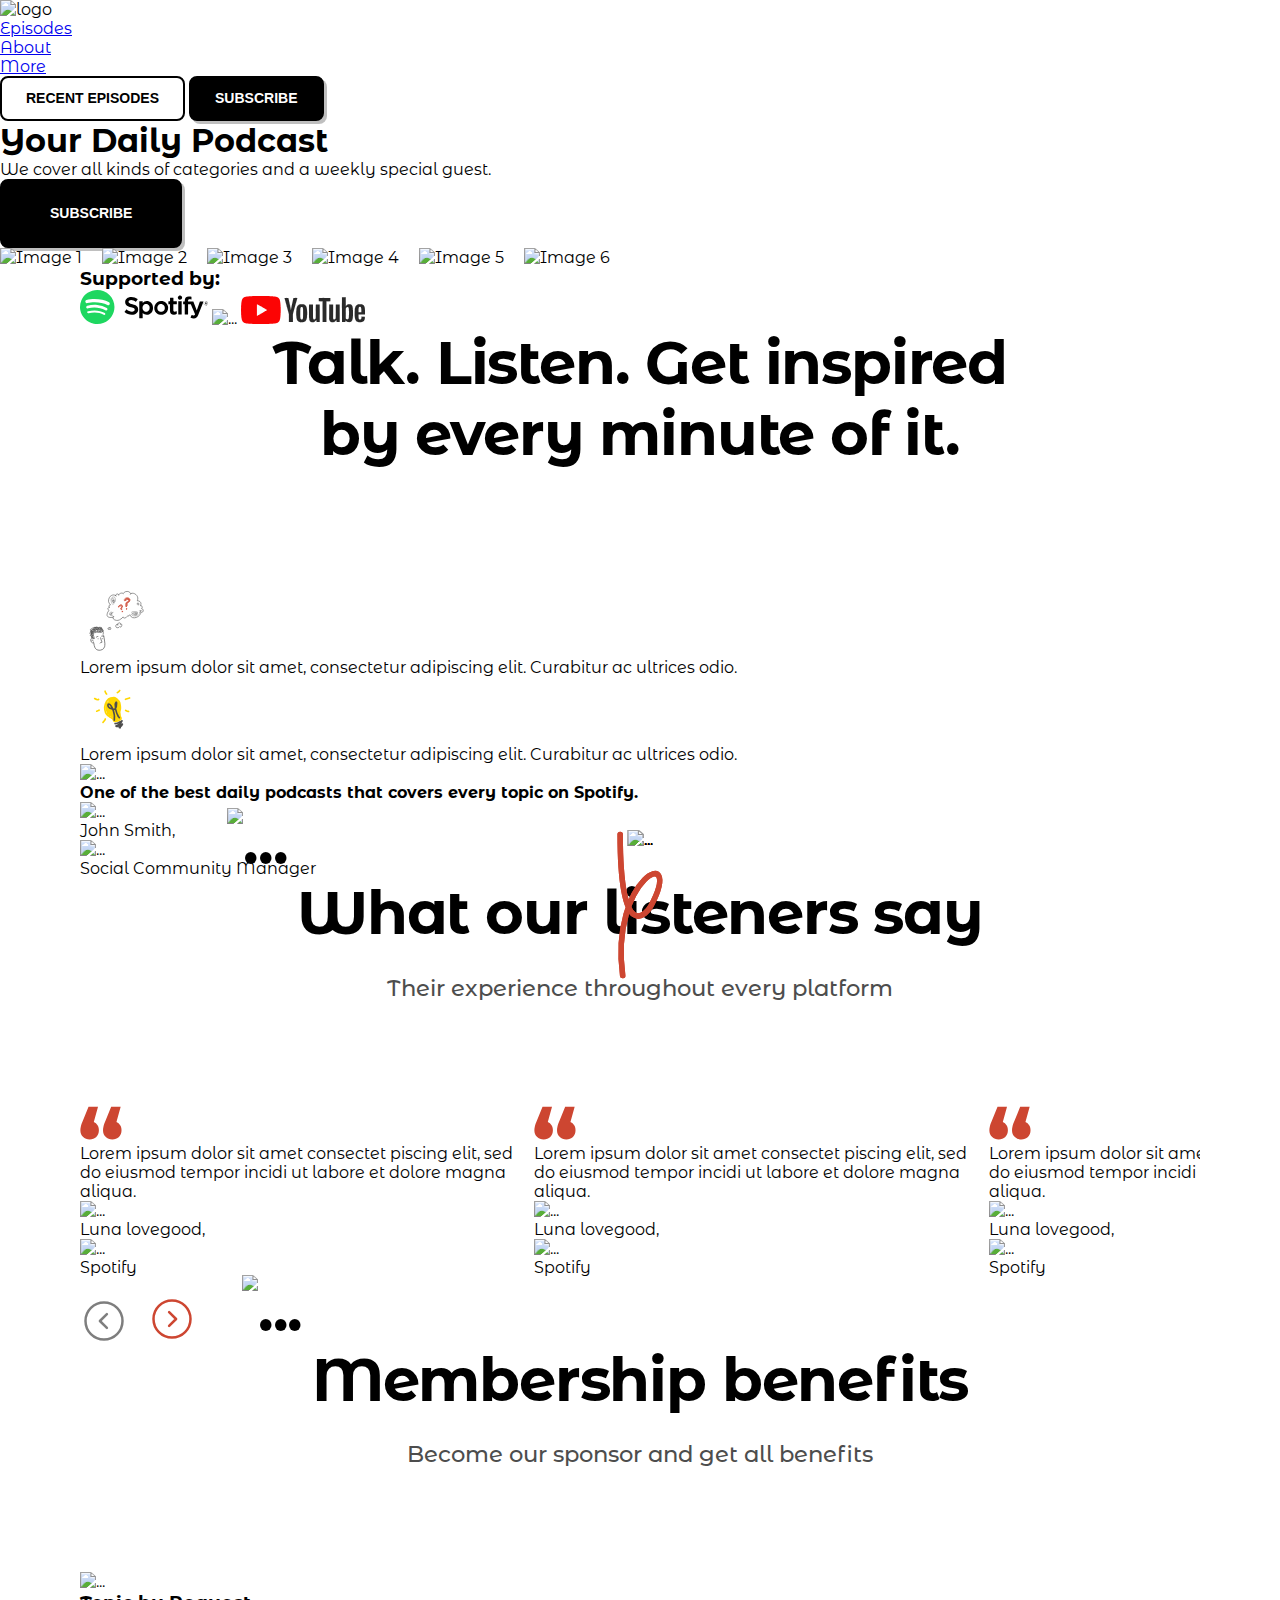
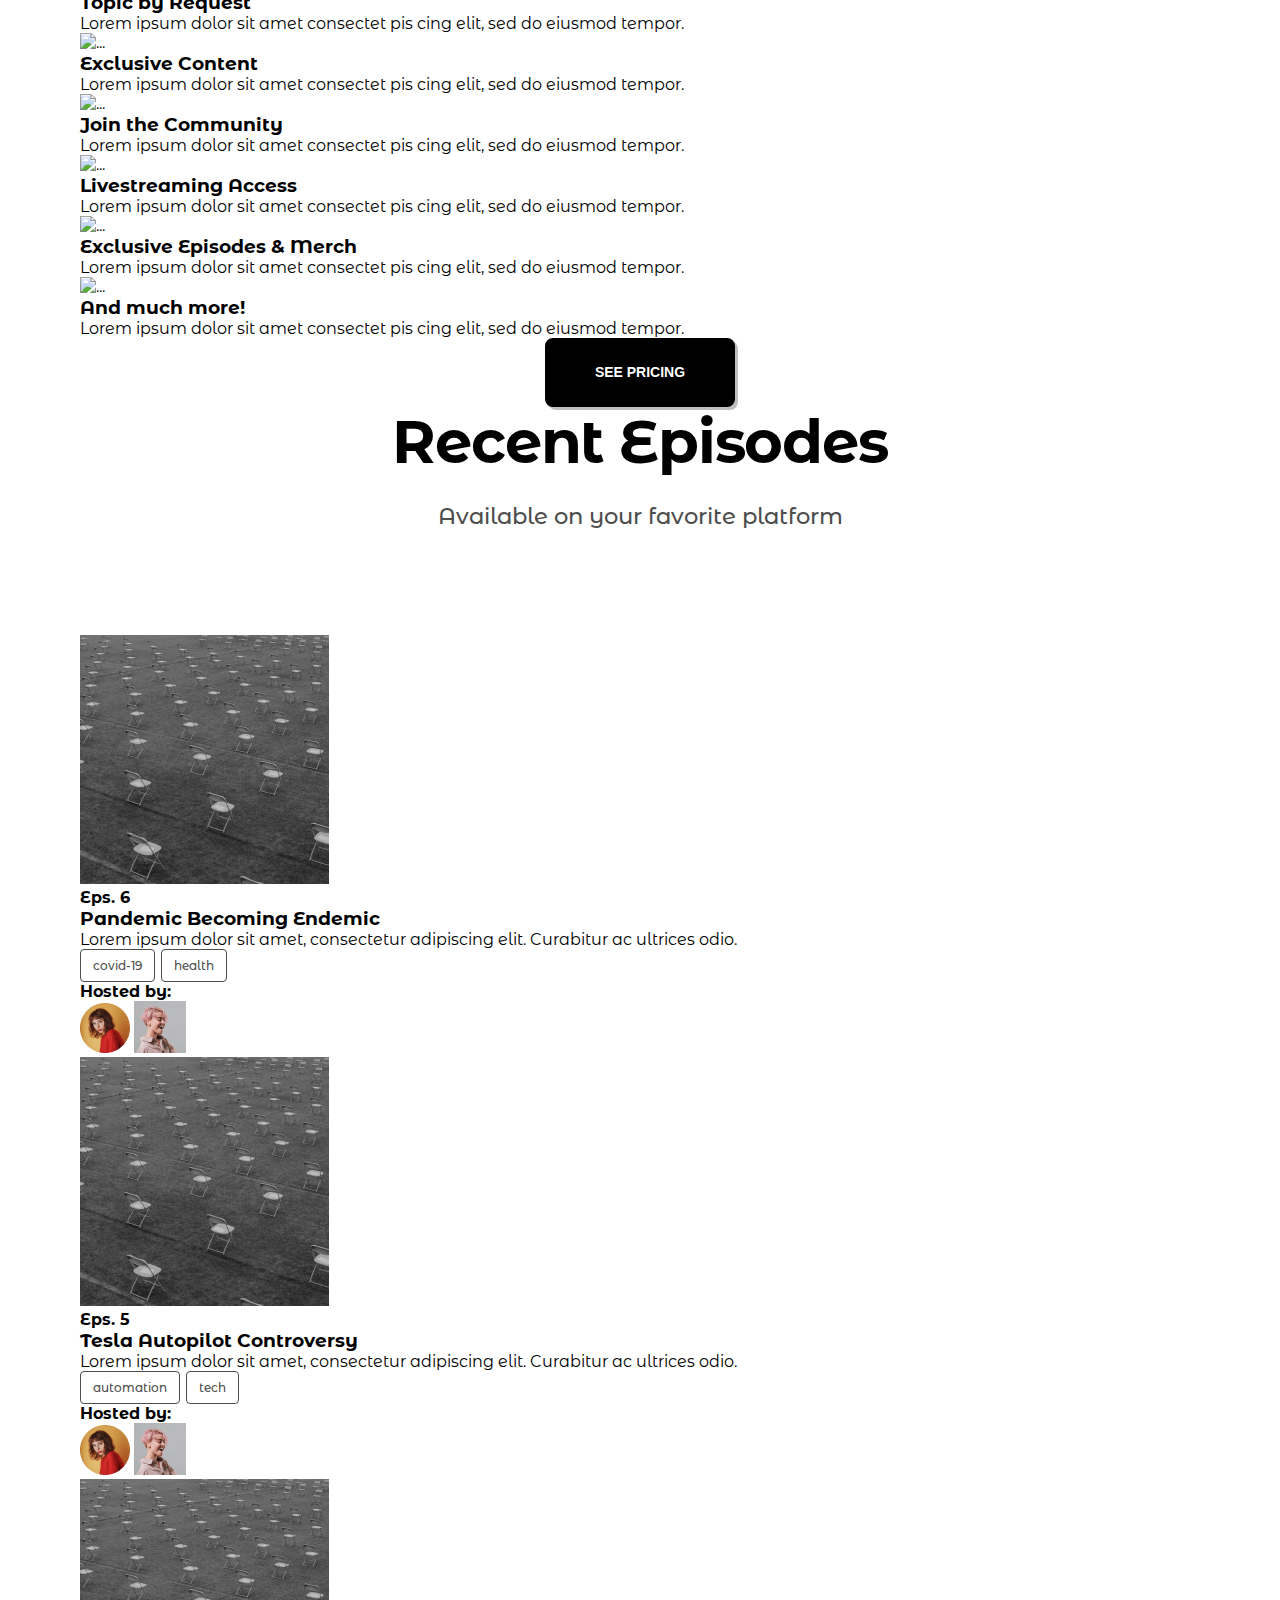
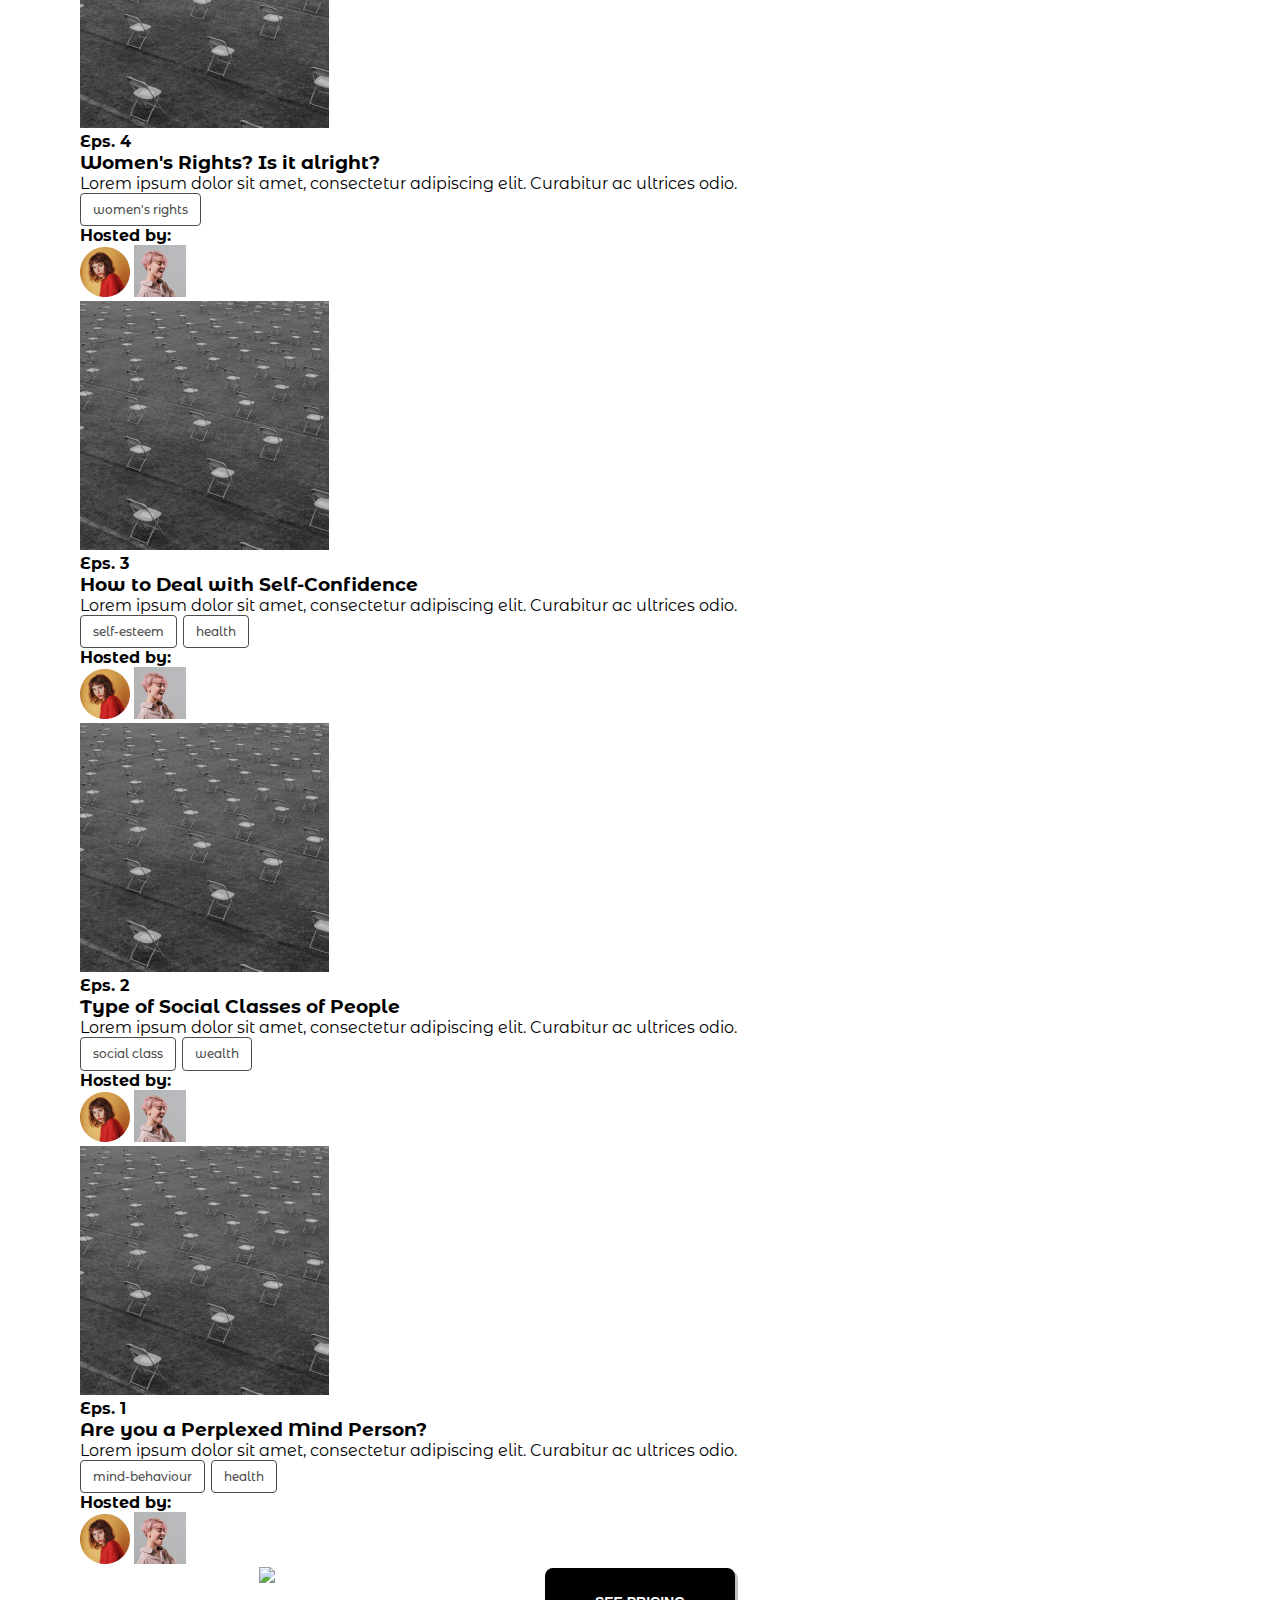
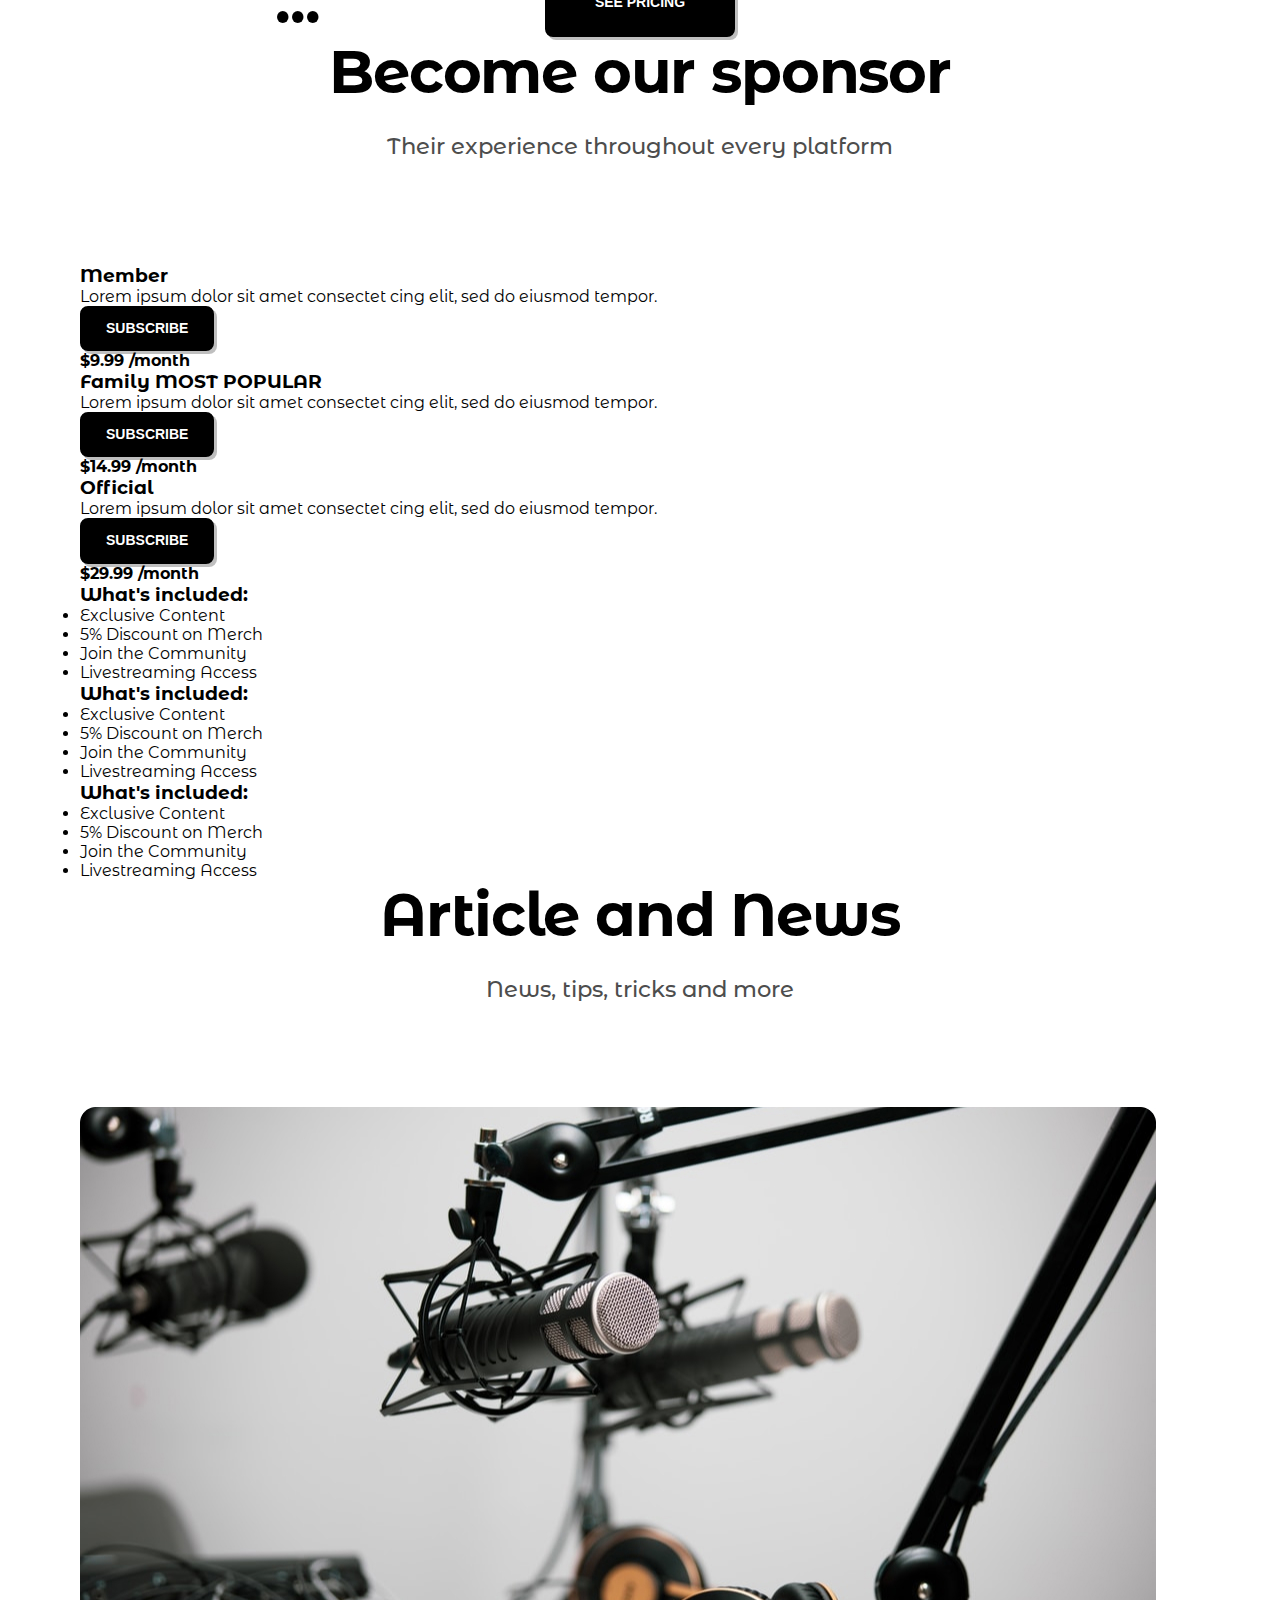
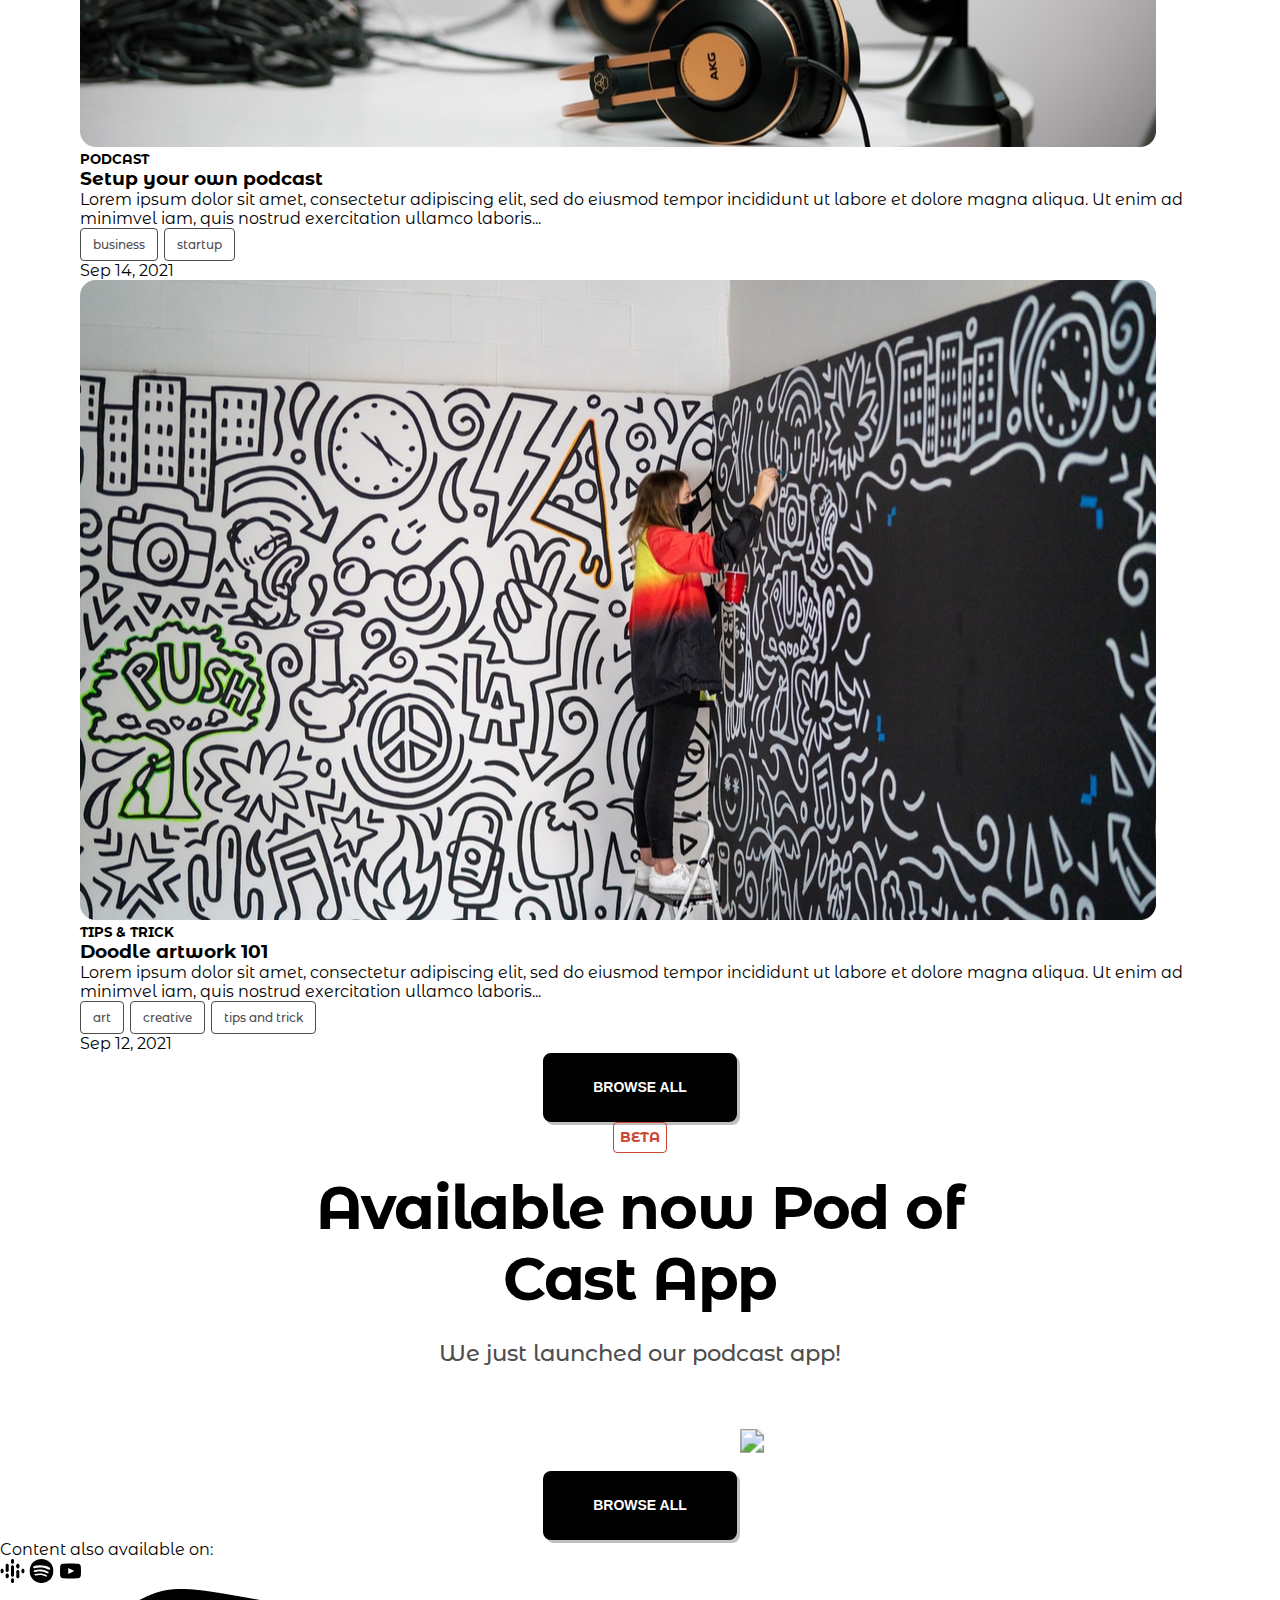
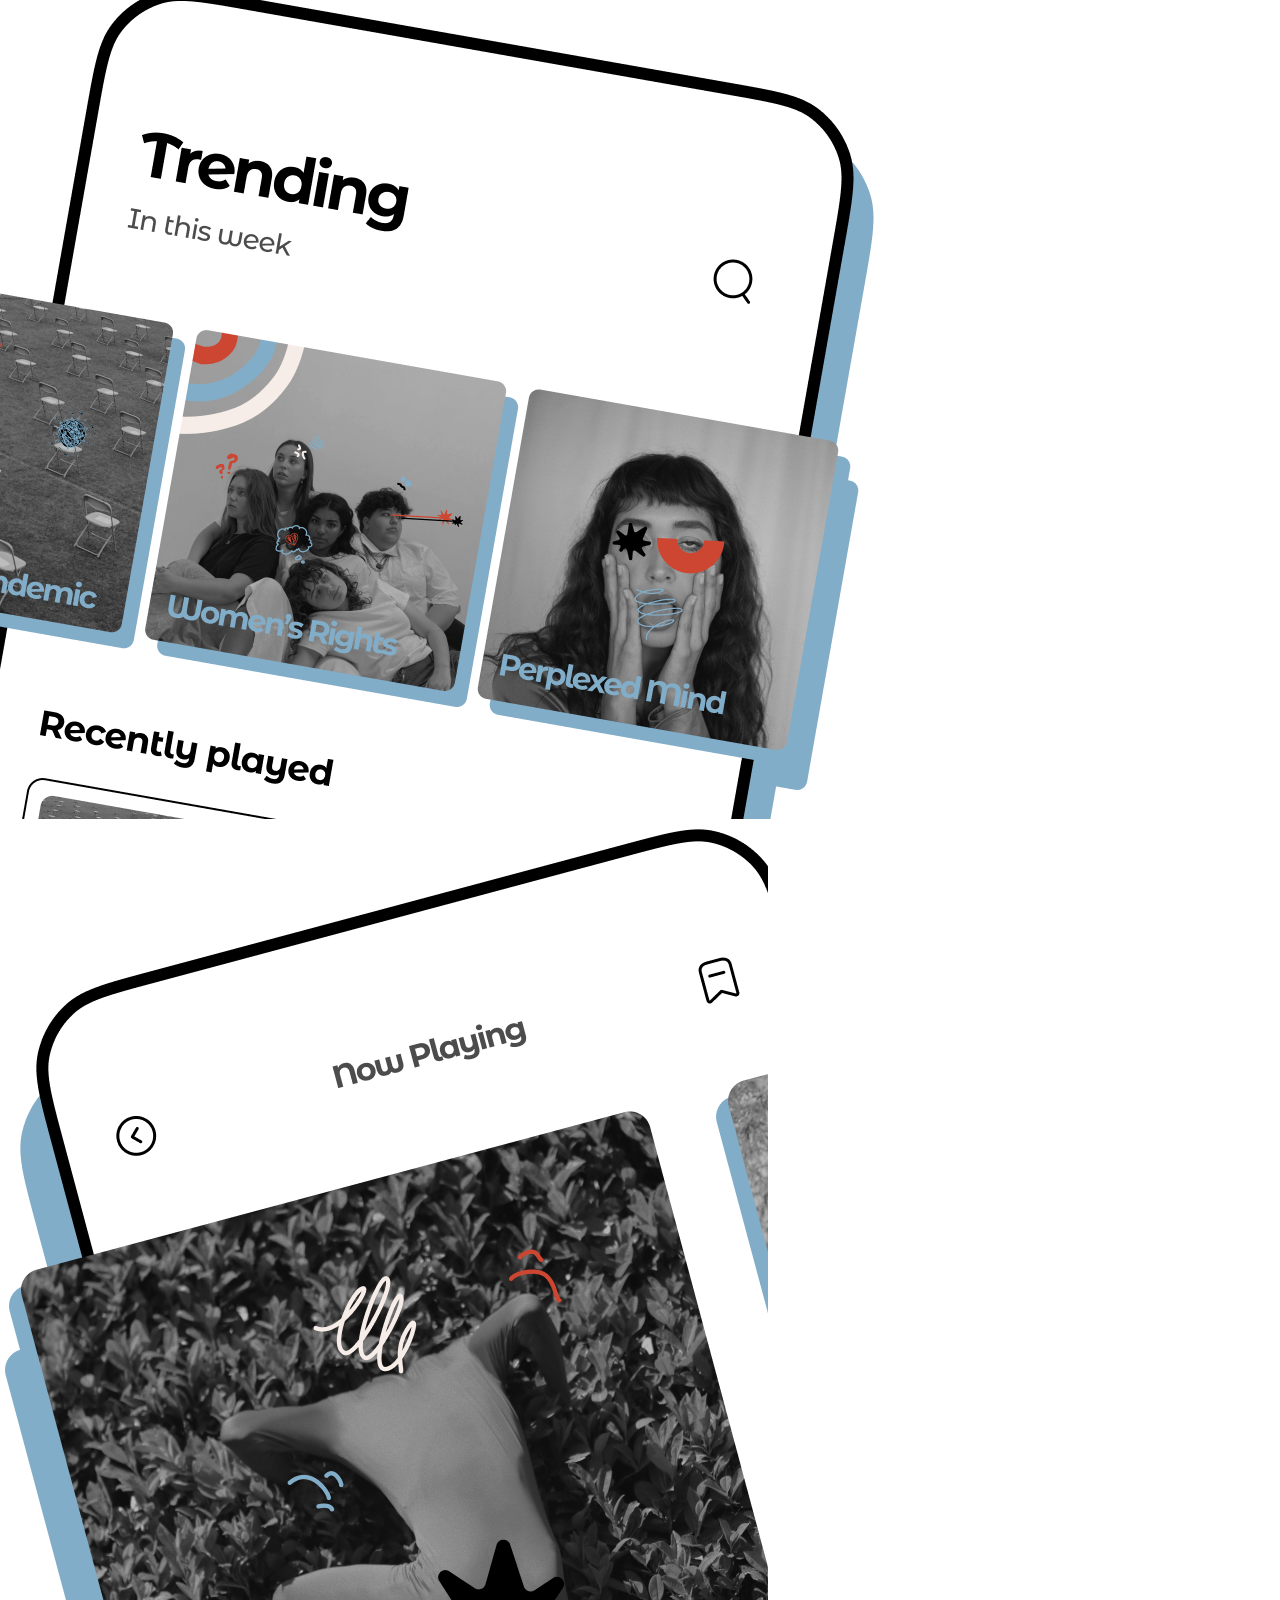
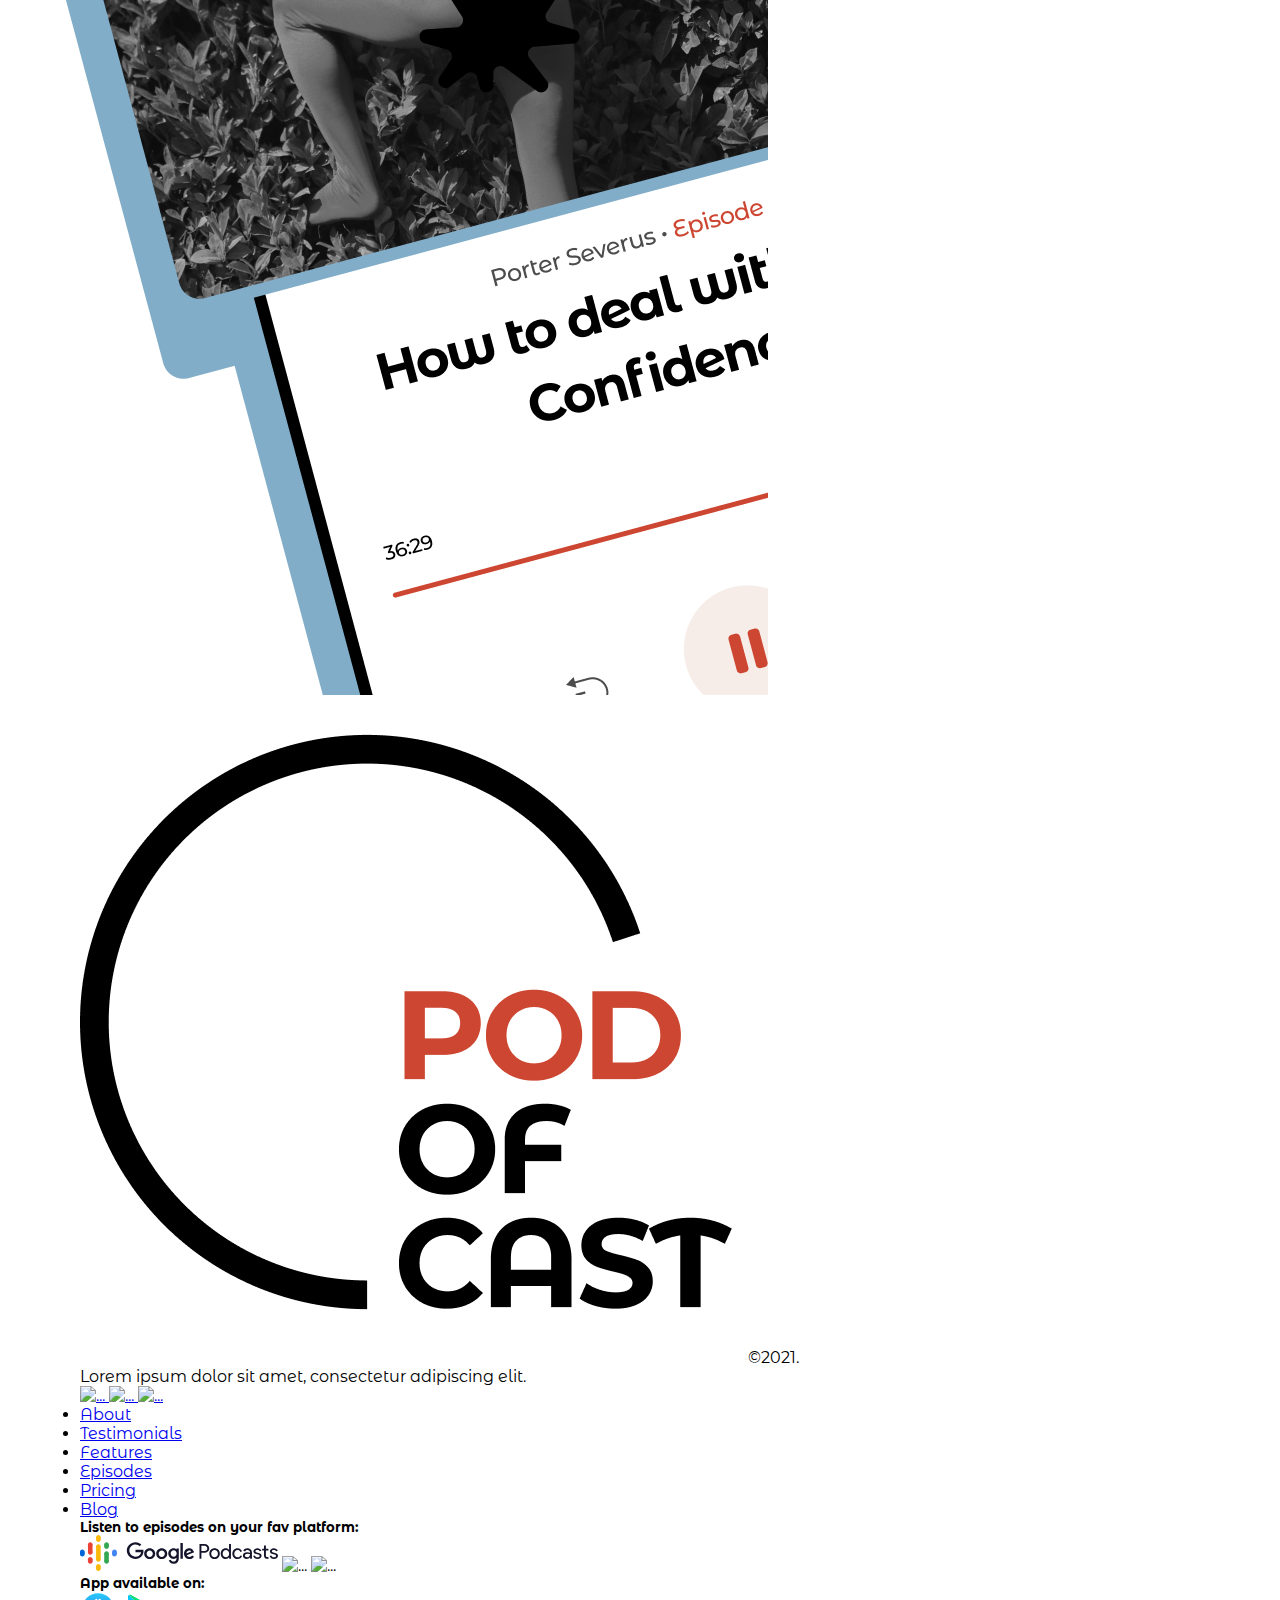
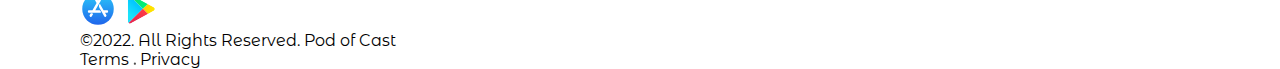
==== commit 6a648188: "feat: landing page in progress" ====
--- a/index.html
+++ b/index.html
@@ -649,10 +649,168 @@
         <p class="section-desc">News, tips, tricks and more</p>
       </div>
       <div class="blog-wrapper">
-        <div class="blog"></div>
-      </div>
+        <div class="blog with-shadow">
+          <img src="./assets/images/Blog1.jpg" alt=".." />
+          <div class="blog-title-wrapper">
+            <h5 class="title-sm">PODCAST</h5>
+            <h3 class="title red">Setup your own podcast</h3>
+            <p class="desc">
+              Lorem ipsum dolor sit amet, consectetur adipiscing elit, sed do
+              eiusmod tempor incididunt ut labore et dolore magna aliqua. Ut
+              enim ad minimvel iam, quis nostrud exercitation ullamco laboris...
+            </p>
+          </div>
+          <div class="blog-bottom">
+            <div class="tags">
+              <span class="tag">business</span>
+              <span class="tag">startup</span>
+            </div>
+            <span class="blog-date">Sep 14, 2021</span>
+          </div>
+        </div>
+        <div class="blog">
+          <img src="./assets/images/Blog2.jpg" alt=".." />
+          <div class="blog-title-wrapper">
+            <h5 class="title-sm">TIPS & TRICK</h5>
+            <h3 class="title">Doodle artwork 101</h3>
+            <p class="desc">
+              Lorem ipsum dolor sit amet, consectetur adipiscing elit, sed do
+              eiusmod tempor incididunt ut labore et dolore magna aliqua. Ut
+              enim ad minimvel iam, quis nostrud exercitation ullamco laboris...
+            </p>
+          </div>
+          <div class="blog-bottom">
+            <div class="tags">
+              <span class="tag">art</span>
+              <span class="tag">creative</span>
+              <span class="tag">tips and trick</span>
+            </div>
+            <span class="blog-date">Sep 12, 2021</span>
+          </div>
+        </div>
+      </div>
+      <div class="btn-wrapper">
+        <button class="btn primary-btn primary-lg">BROWSE ALL</button>
+      </div>
+      <img src="./Assets/Svgs/Scribble2.svg" alt="..." class="scribble" />
     </section>
     <!-- blog-section-end -->
+
+    <!-- cta-section -->
+    <section class="cta-section">
+      <div class="title-wrapper">
+        <p class="tag">BETA</p>
+        <h2 class="section-title">Available now Pod of Cast App</h2>
+        <p class="section-desc">We just launched our podcast app!</p>
+      </div>
+      <div class="btn-wrapper">
+        <button class="btn primary-btn primary-lg">
+          BROWSE ALL <img src="./assets/svgs/Sparkle.svg" alt="..." />
+        </button>
+      </div>
+      <div class="extra">
+        <p class="desc">Content also available on:</p>
+        <div class="socials">
+          <img src="./assets/svgs/GooglePodcastDark.svg" alt="..." />
+          <img src="./assets/svgs/SpotifyDark.svg" alt="..." />
+          <img src="./assets/svgs/YoutubeDark.svg" alt="..." />
+        </div>
+      </div>
+      <img
+        src="./assets/images/CtaVector1.png"
+        alt="..."
+        class="cta-vector-left"
+      />
+      <img
+        src="./assets/images/CtaVector2.png"
+        alt="..."
+        class="cta-vector-right"
+      />
+    </section>
+    <!-- cta-section-end -->
+
+    <!-- footer-section -->
+    <footer class="footer-section">
+      <div class="container">
+        <div class="footer-content">
+          <div class="footer-column">
+            <div class="logo">
+              <img src="./assets/images/logo.png" alt="..." />
+              <span class="year">©2021.</span>
+            </div>
+            <p class="desc">
+              Lorem ipsum dolor sit amet, consectetur adipiscing elit.
+            </p>
+            <div class="socials">
+              <a href="#">
+                <img src="./assets/svgs/Twitter.svg" alt="..." />
+              </a>
+              <a href="#">
+                <img src="./assets/svgs/Instagram.svg" alt="..." />
+              </a>
+              <a href="#">
+                <img src="./assets/svgs/Tiktok.svg" alt="..." />
+              </a>
+            </div>
+          </div>
+          <div class="footer-column">
+            <ul class="footer-links">
+              <li>
+                <a href="#" class="footer-link">About</a>
+              </li>
+              <li>
+                <a href="#" class="footer-link">Testimonials</a>
+              </li>
+              <li>
+                <a href="#" class="footer-link">Features</a>
+              </li>
+            </ul>
+          </div>
+          <div class="footer-column">
+            <ul class="footer-links">
+              <li>
+                <a href="#" class="footer-link">Episodes</a>
+              </li>
+              <li>
+                <a href="#" class="footer-link">Pricing</a>
+              </li>
+              <li>
+                <a href="#" class="footer-link">Blog</a>
+              </li>
+            </ul>
+          </div>
+          <div class="footer-column-platform">
+            <div class="platform-wrapper">
+              <h5 class="footer-title">
+                Listen to episodes on your fav platform:
+              </h5>
+              <div class="socials">
+                <img src="./assets/svgs/GooglePodcast.svg" alt="..." />
+                <img src="./assets/svgs/Spotify.svg" alt="..." />
+                <img src="./assets/svgs/Youtube.svg" alt="..." />
+              </div>
+              <h5 class="footer-title">App available on:</h5>
+              <div class="socials">
+                <img src="./assets/svgs/AppStore.svg" alt="..." />
+                <img src="./assets/svgs/GooglePlay.svg" alt="..." />
+              </div>
+            </div>
+          </div>
+        </div>
+        <div class="footer-bottom">
+          <div class="copyright">
+            ©2022. All Rights Reserved.
+            <span class="red"> Pod of Cast </span>
+          </div>
+          <div class="right">
+            <span>Terms</span>
+            <img src="./assets/svgs/Dot.svg" alt="..." />
+            <span>Privacy</span>
+          </div>
+        </div>
+      </div>
+    </footer>
+    <!-- footer-section-end -->
     <script src="./JS/script.js"></script>
   </body>
 </html>
--- a/css/global.css
+++ b/css/global.css
@@ -50,6 +50,17 @@
     justify-content: center;
 }
 
+.btn-wrapper button {
+    position: relative;
+}
+
+.btn-wrapper button img {
+    position: absolute;
+    top: -40px;
+    right: -40px;
+    transform: scale(1.5);
+}
+
 .primary-btn {
     background-color: var(--black);
     color: var(--white);
@@ -68,6 +79,8 @@
 .title-wrapper {
     position: relative;
     margin-bottom: 100px;
+    display: flex;
+    flex-direction: column;
 }
 
 .title-wrapper .section-title {
@@ -80,6 +93,19 @@
     color: var(--black);
     text-align: center;
     margin: 0 auto;
+    margin-bottom: 20px;
+}
+
+.title-wrapper .tag {
+    font-size: 14px;
+    font-weight: 700;
+    line-height: 22.4px;
+    color: var(--vermillion);
+    padding: 3px 6px;
+    display: inline-block;
+    margin: 0 auto;
+    border: 1px solid var(--vermillion);
+    border-radius: 4px;
     margin-bottom: 20px;
 }
 
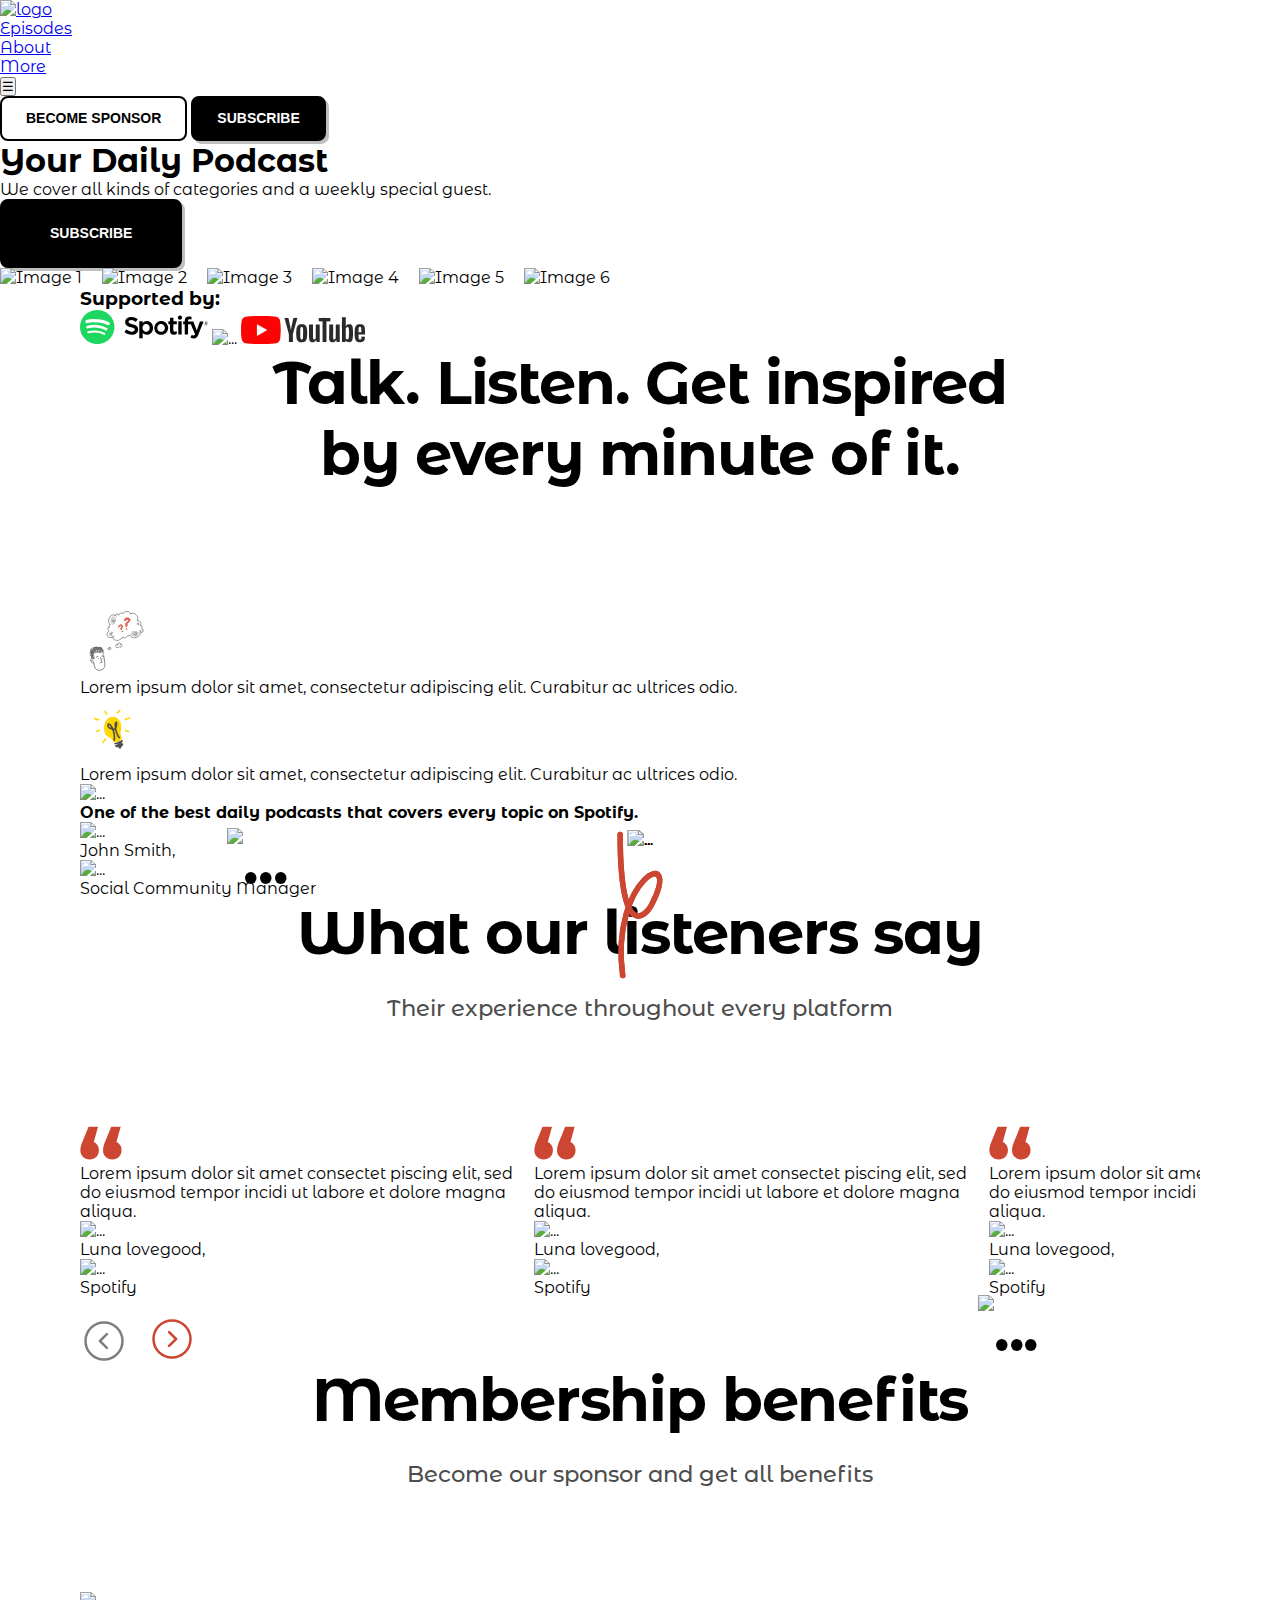
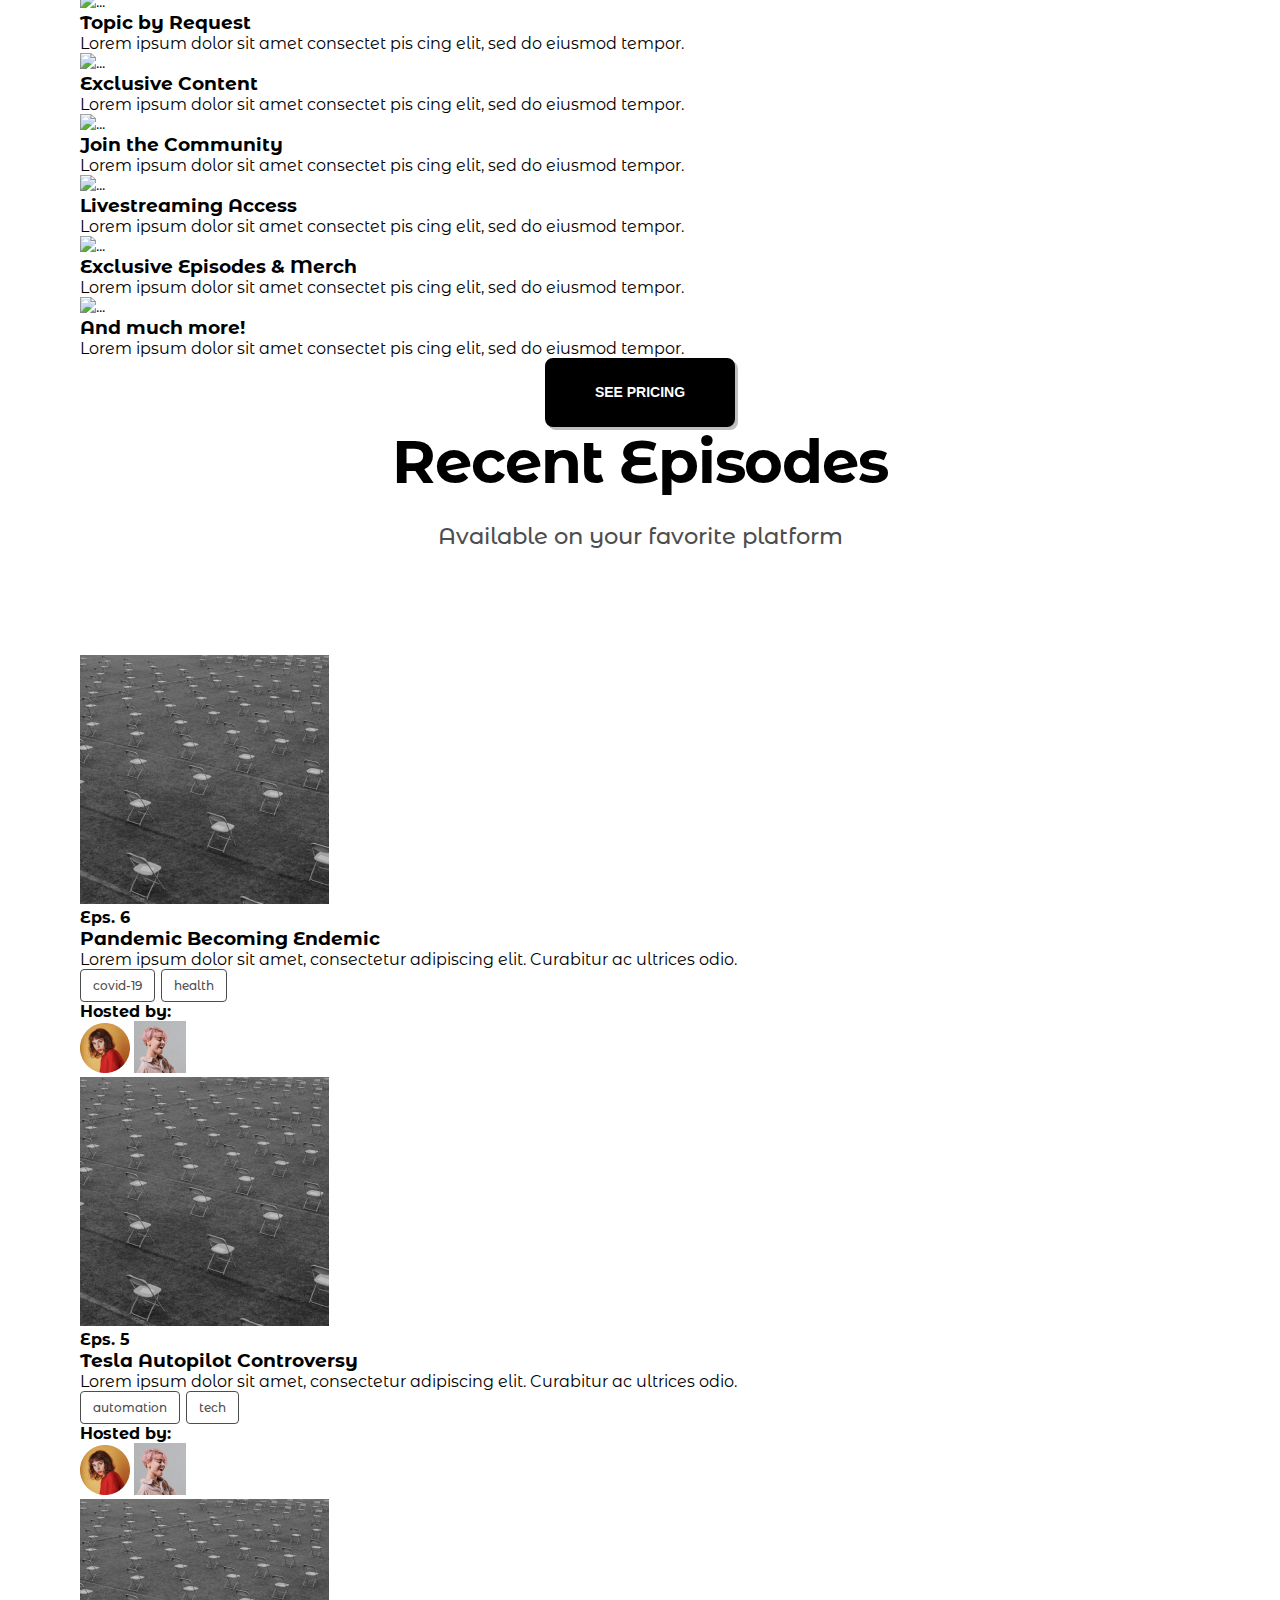
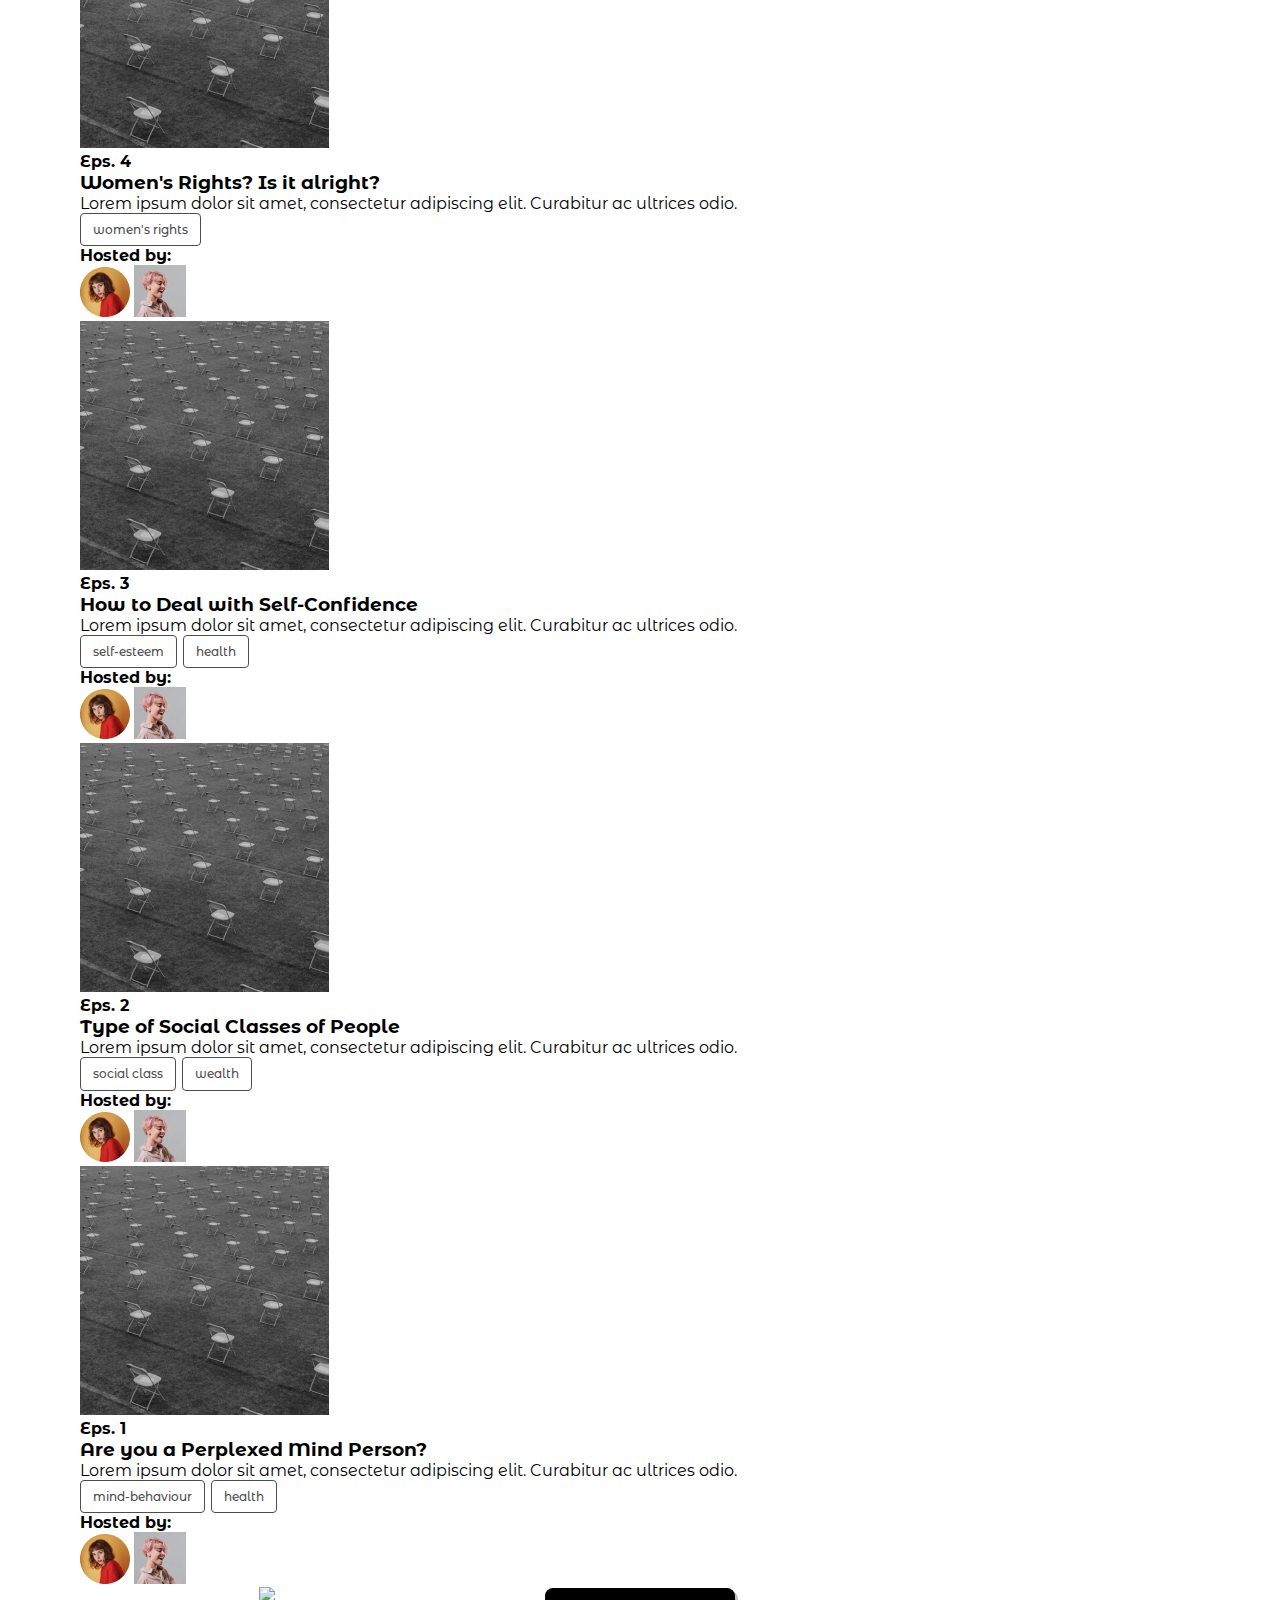
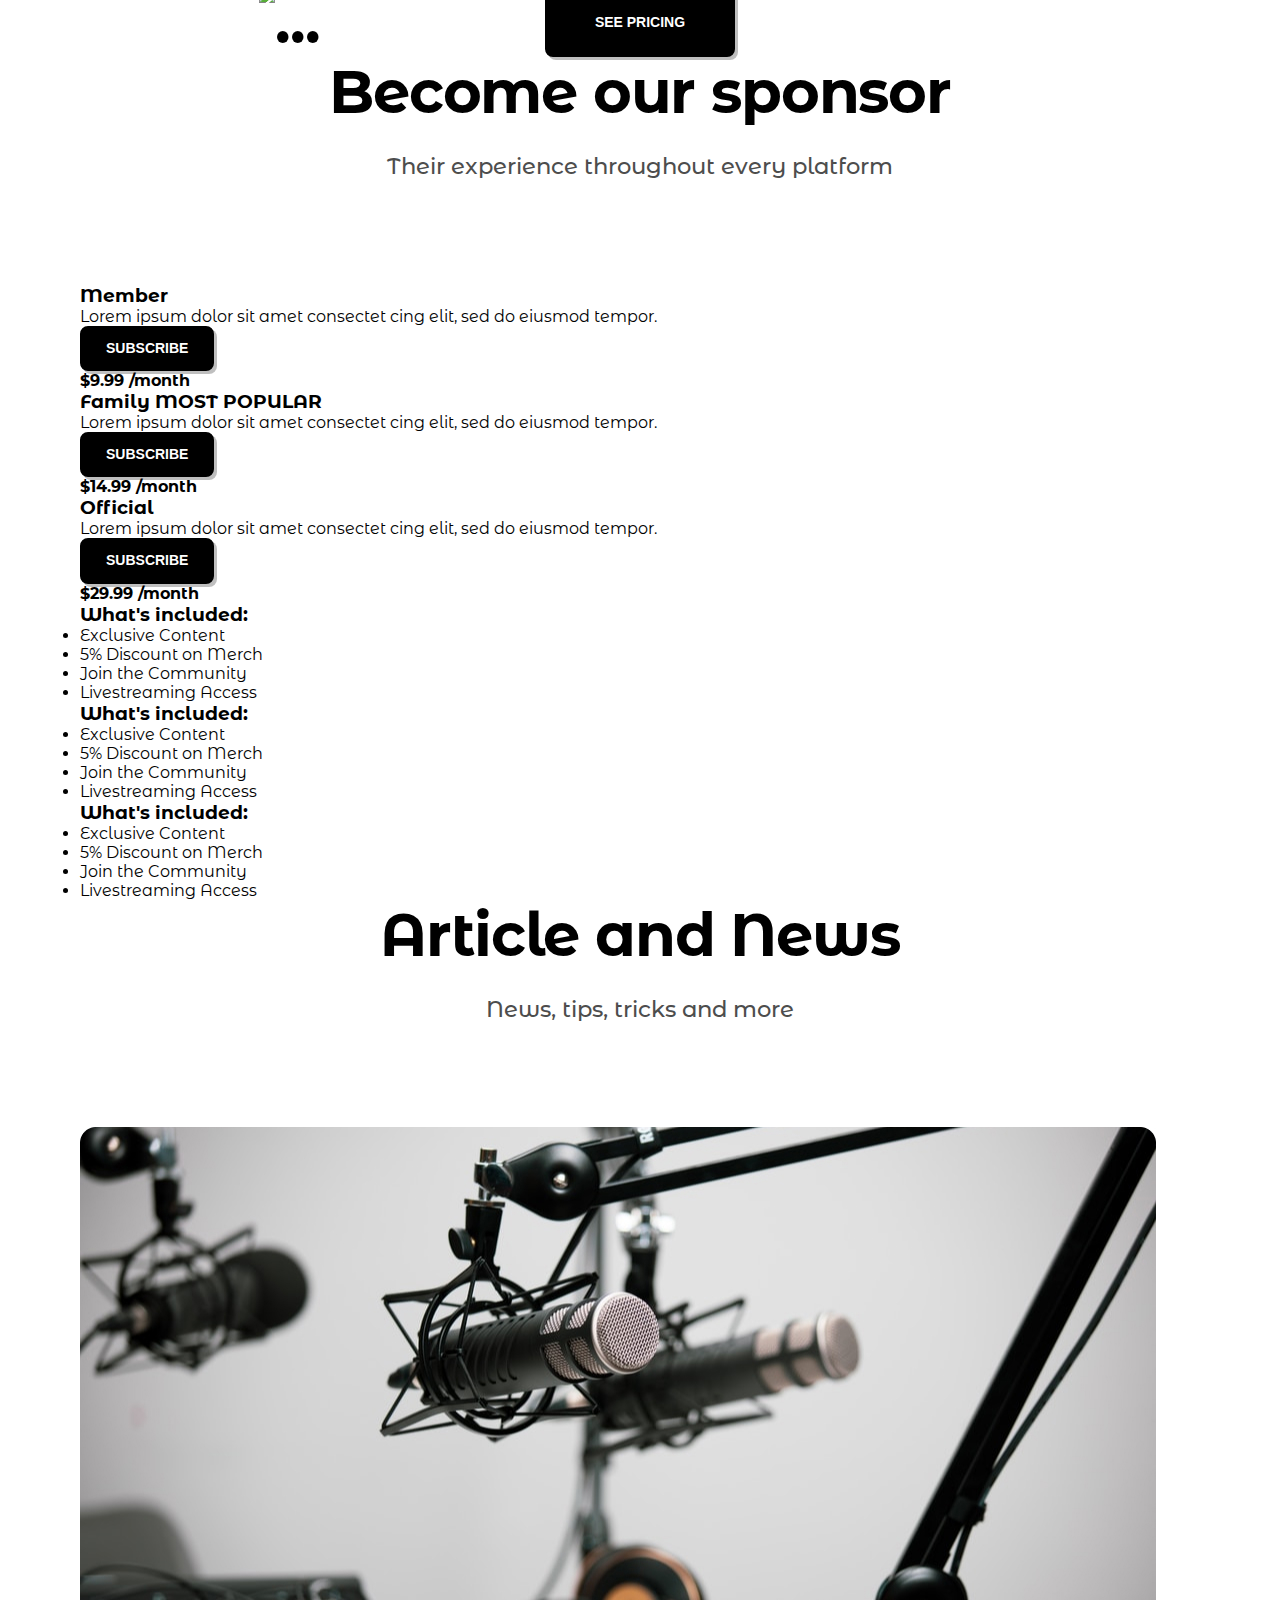
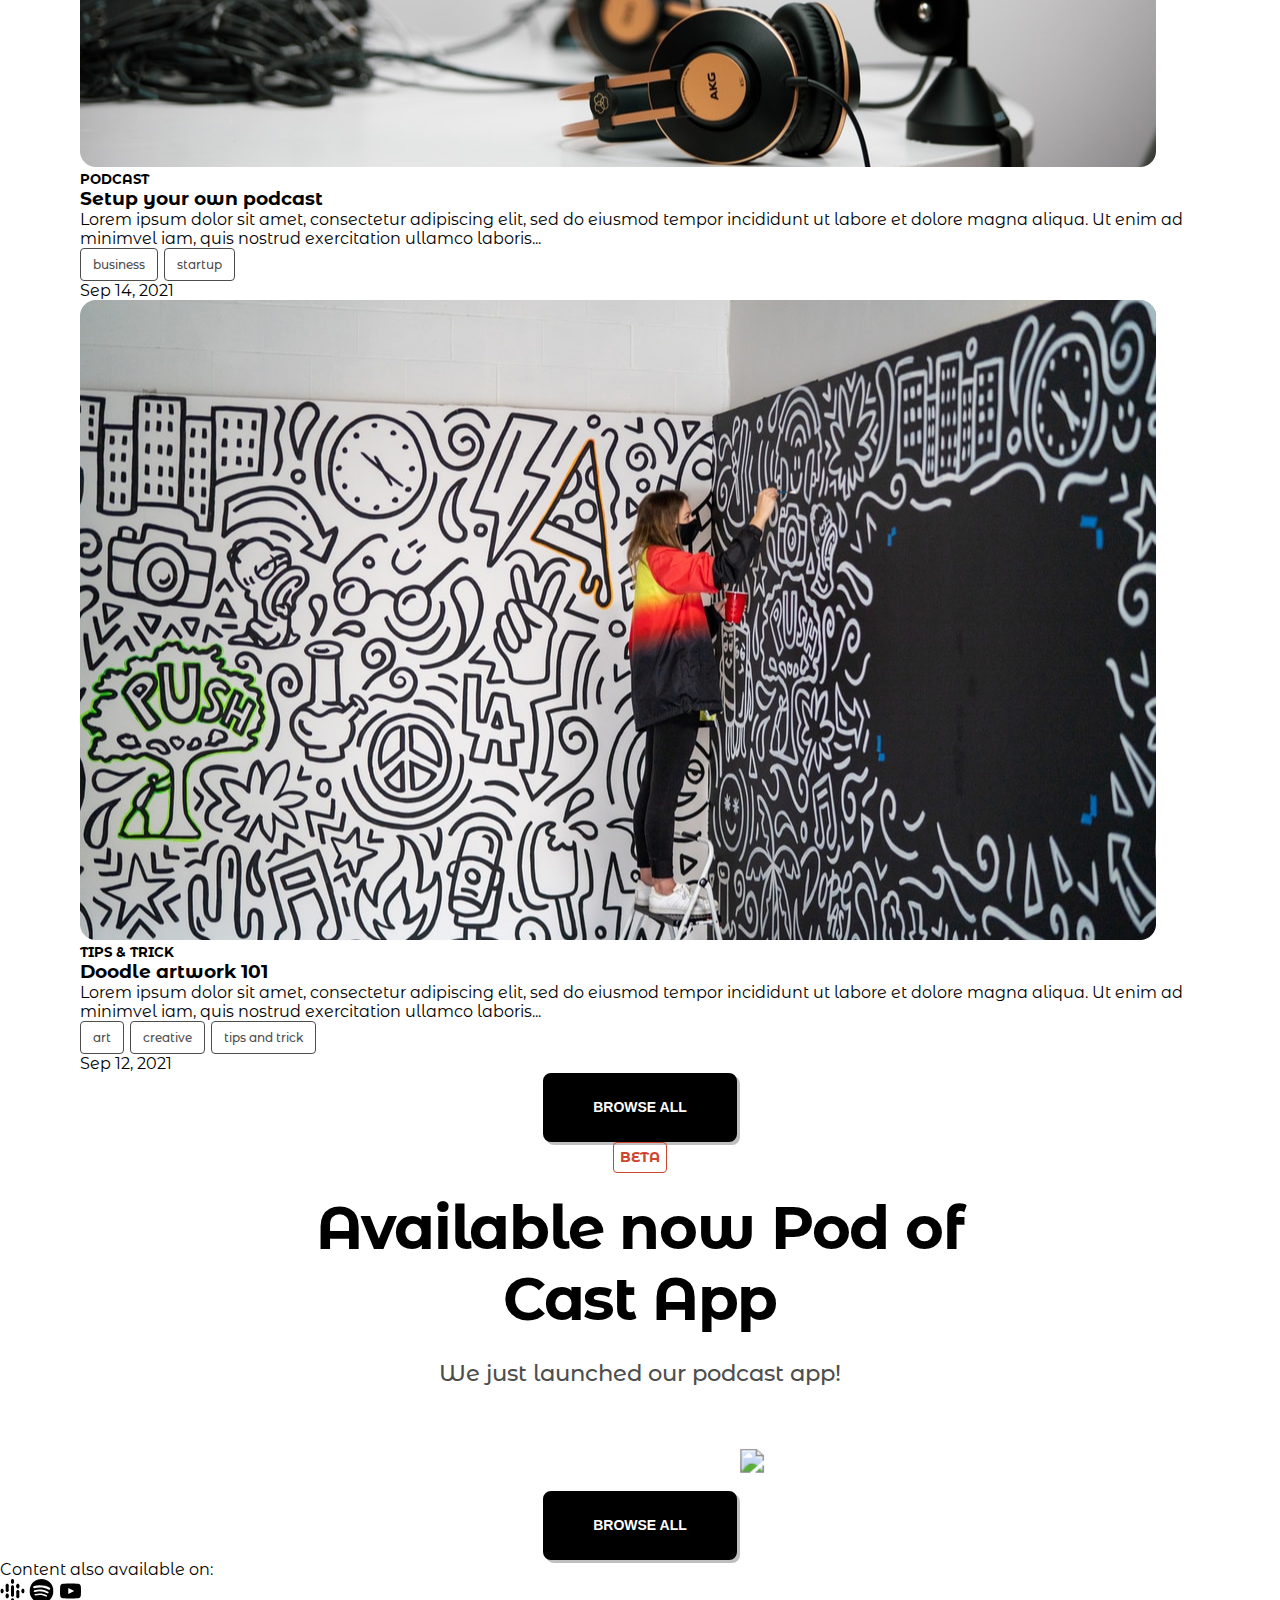
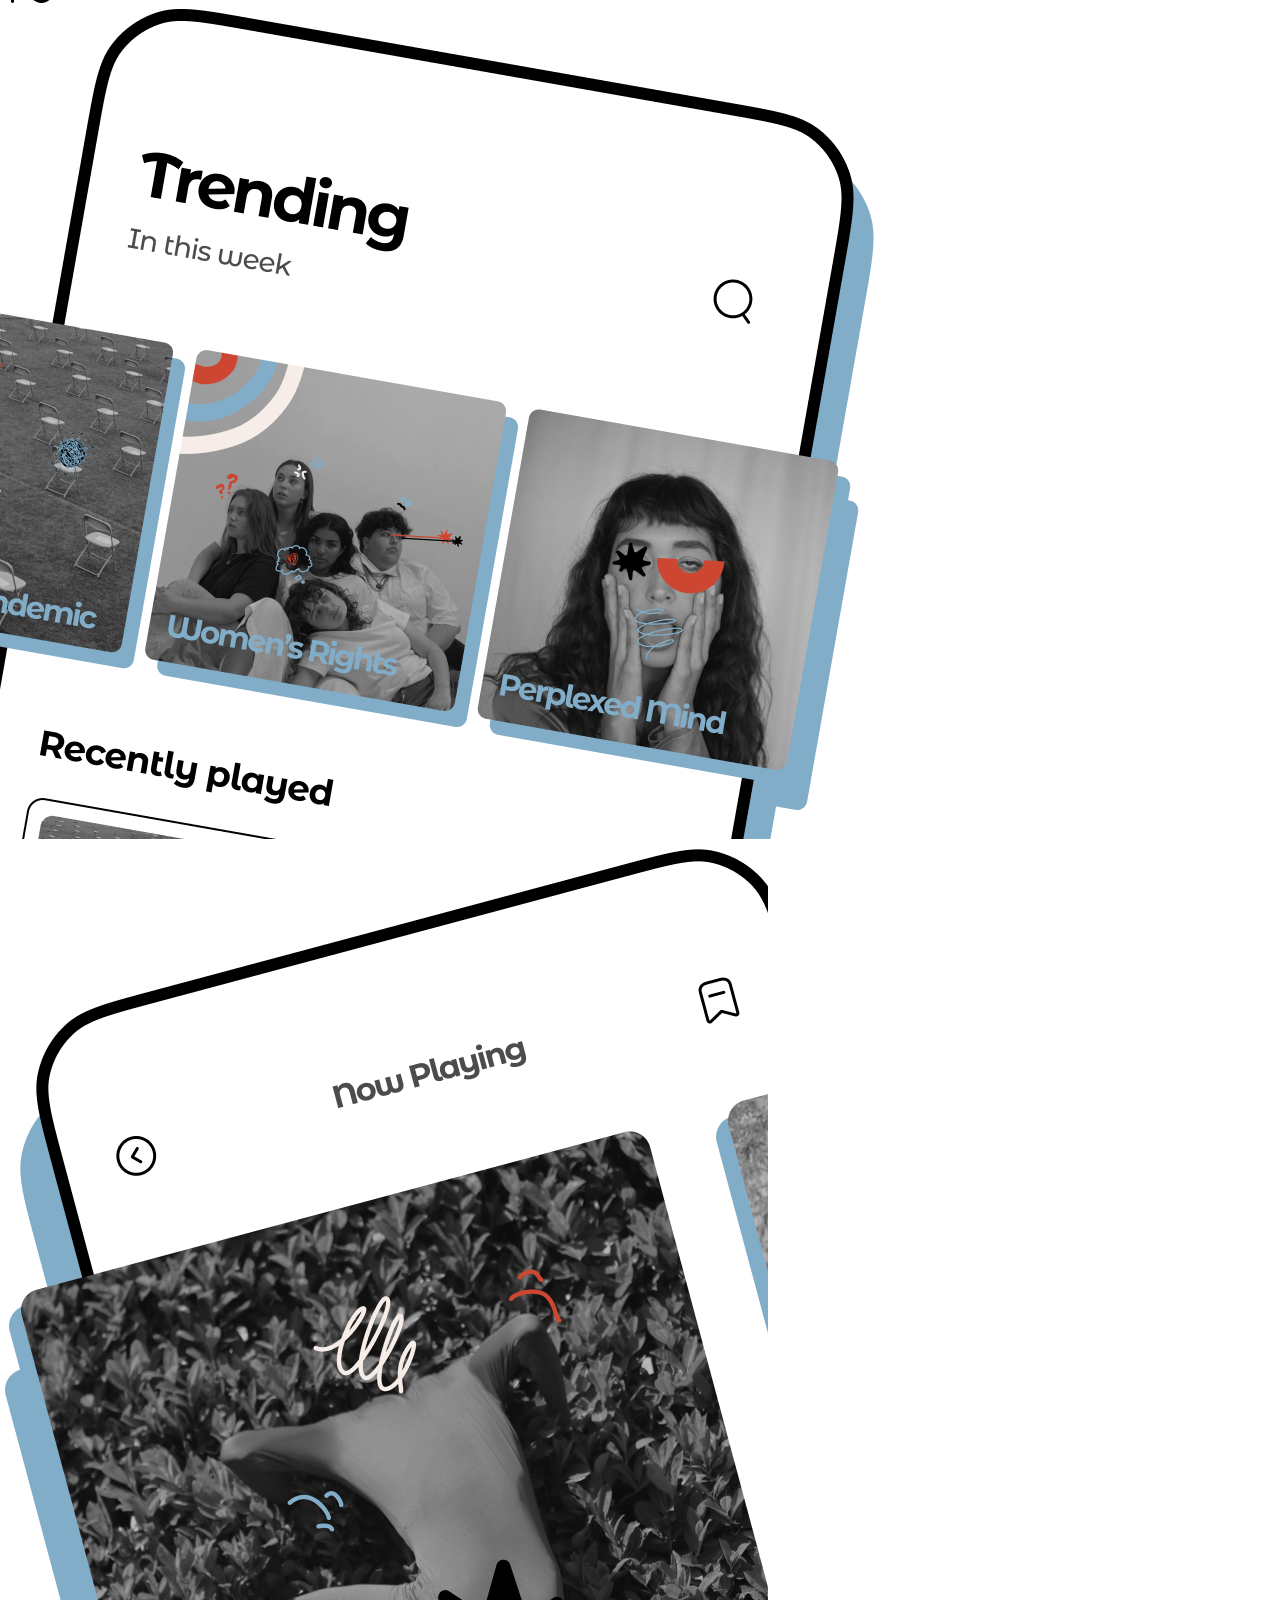
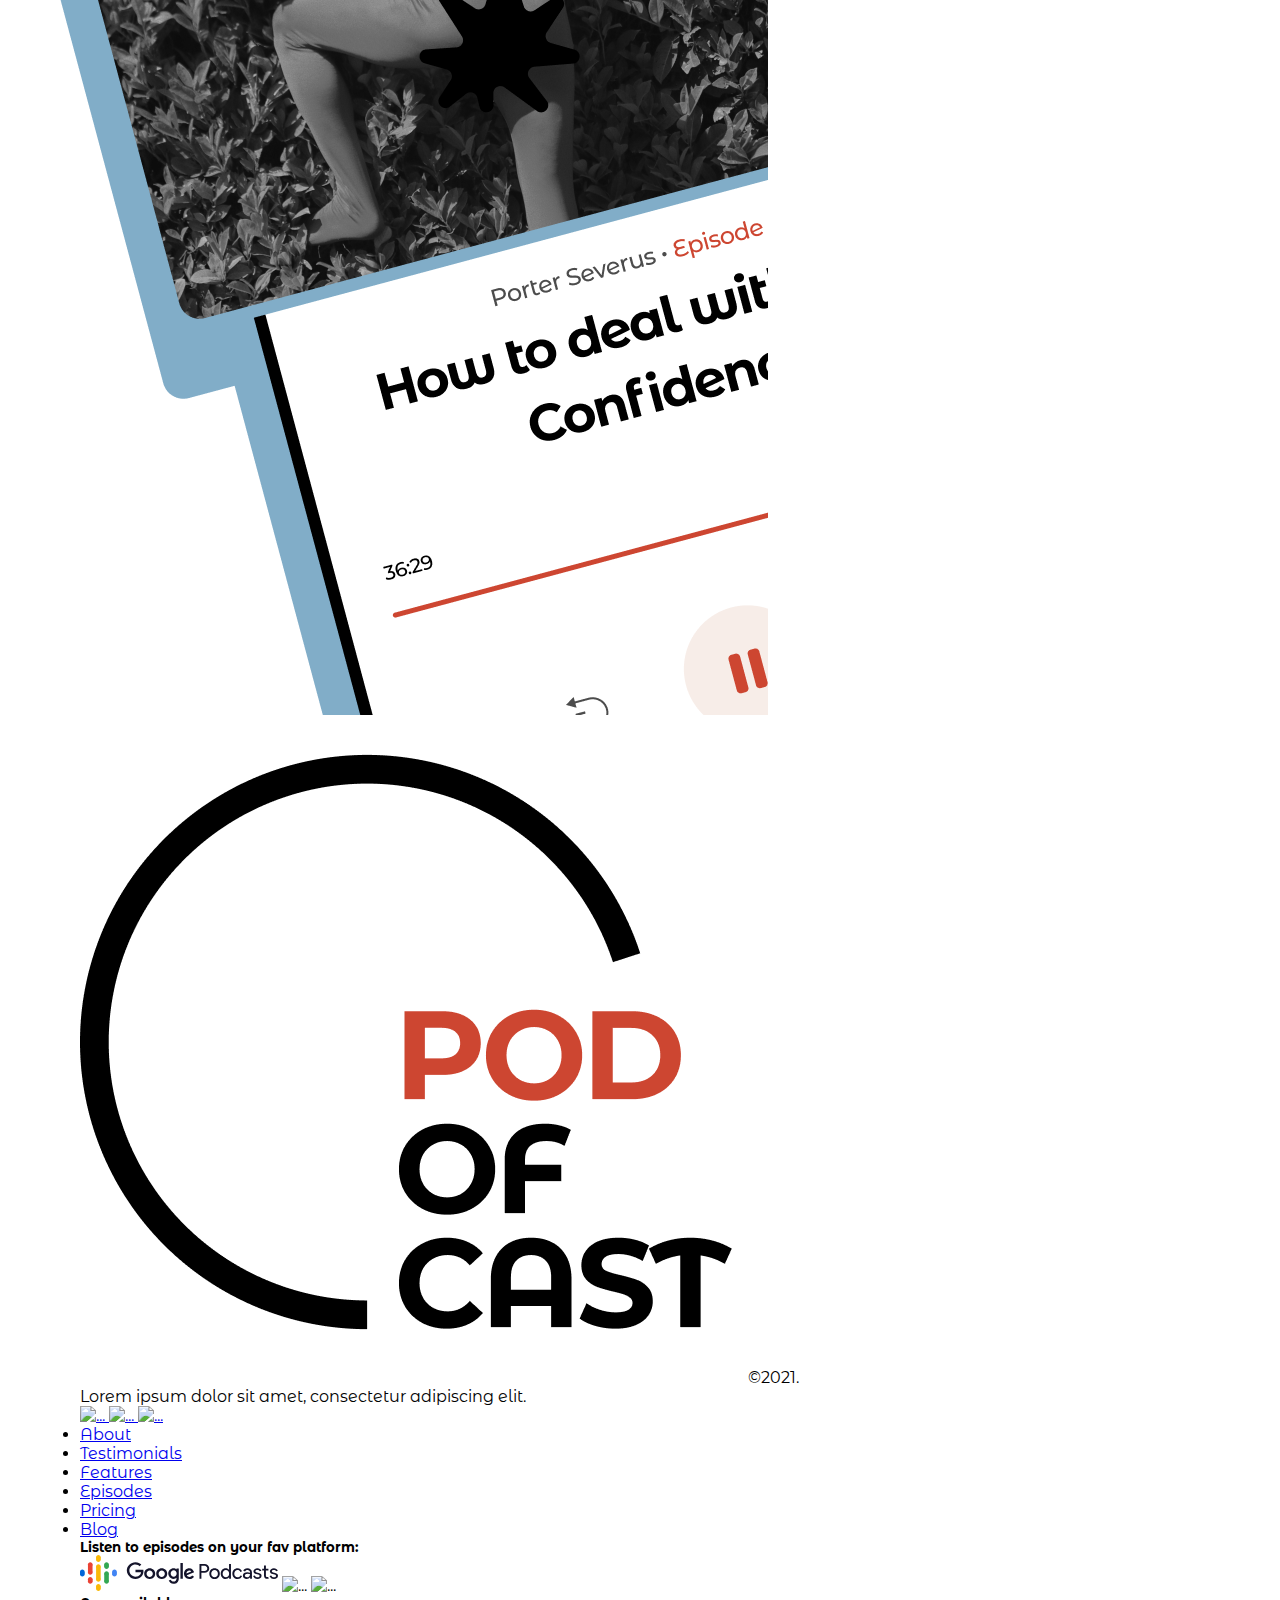
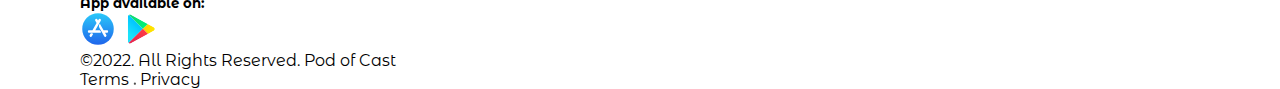
==== commit 289a8e3e: "fix: responsive design in-progress" ====
--- a/index.html
+++ b/index.html
@@ -21,22 +21,24 @@
   </head>
   <body>
     <!-- header -->
-    <div class="">
-      <div class="header">
-        <div class="header-left">
-          <div class="logo">
-            <img src="./Assets/Images/logo.png" alt="logo" />
-          </div>
-          <ul class="nav-links">
-            <li><a href="#">Episodes</a></li>
-            <li><a href="#">About</a></li>
-            <li><a href="#">More</a></li>
-          </ul>
-        </div>
-        <div class="cta">
-          <button class="btn secondary-btn">RECENT EPISODES</button>
-          <button class="btn primary-btn">SUBSCRIBE</button>
-        </div>
+    <div class="header">
+      <div class="header-left">
+        <a class="logo" href="/">
+          <img src="../Assets/Images/logo.png" alt="logo" />
+        </a>
+        <ul class="nav-links" id="nav-links">
+          <li><a href="#">Episodes</a></li>
+          <li><a href="/pages/about.html">About</a></li>
+          <li><a href="#">More</a></li>
+        </ul>
+      </div>
+      <button class="hamburger" id="hamburger">
+        &#9776;
+        <!-- This is the hamburger icon -->
+      </button>
+      <div class="cta">
+        <button class="btn secondary-btn">BECOME SPONSOR</button>
+        <button class="btn primary-btn">SUBSCRIBE</button>
       </div>
     </div>
     <!-- header end -->
@@ -733,7 +735,7 @@
     <footer class="footer-section">
       <div class="container">
         <div class="footer-content">
-          <div class="footer-column">
+          <div class="footer-column with-logo">
             <div class="logo">
               <img src="./assets/images/logo.png" alt="..." />
               <span class="year">©2021.</span>
@@ -811,6 +813,6 @@
       </div>
     </footer>
     <!-- footer-section-end -->
-    <script src="./JS/script.js"></script>
+    <script src="./js/script.js"></script>
   </body>
 </html>
--- a/css/global.css
+++ b/css/global.css
@@ -36,9 +36,11 @@
     transition: all 0.2s ease;
 }
 
-.primary-lg {
+.primary-lg,
+.secondary-lg {
     padding: 24px 48px;
-    box-shadow: 6px 6px 0px 0px #000 40;
+    box-shadow: 6px 6px 0px 0px #00000040;
+
 }
 
 .btn:hover {
@@ -81,6 +83,10 @@
     margin-bottom: 100px;
     display: flex;
     flex-direction: column;
+}
+
+.title-wrapper.sm {
+    margin-bottom: 80px;
 }
 
 .title-wrapper .section-title {
@@ -96,6 +102,25 @@
     margin-bottom: 20px;
 }
 
+.title-wrapper .section-title.sm {
+    font-size: 36.65px;
+    position: relative;
+    margin-top: 60px;
+    margin-bottom: 0px;
+}
+
+.title-wrapper .section-title.sm img {
+    transform: rotate(260deg);
+    top: -20px;
+    left: -50px;
+}
+
+.title-wrapper .section-title.sm .right-hl {
+    transform: none;
+    top: -70px;
+    left: unset;
+}
+
 .title-wrapper .tag {
     font-size: 14px;
     font-weight: 700;
@@ -117,7 +142,7 @@
 
 .title-wrapper .section-title .right-hl {
     position: absolute;
-    left: -70px;
+    right: -70px;
     top: -70px;
 }
 
@@ -208,4 +233,17 @@
     border: 1px solid var(--davys-grey);
     border-radius: 4px;
     padding: 6px 12px;
+}
+
+.vector-br {
+    position: absolute;
+    bottom: -65px;
+    right: 0;
+}
+
+
+@media (max-width: 768px) {
+    .title-wrapper .section-title .right-hl {
+        display: none;
+    }
 }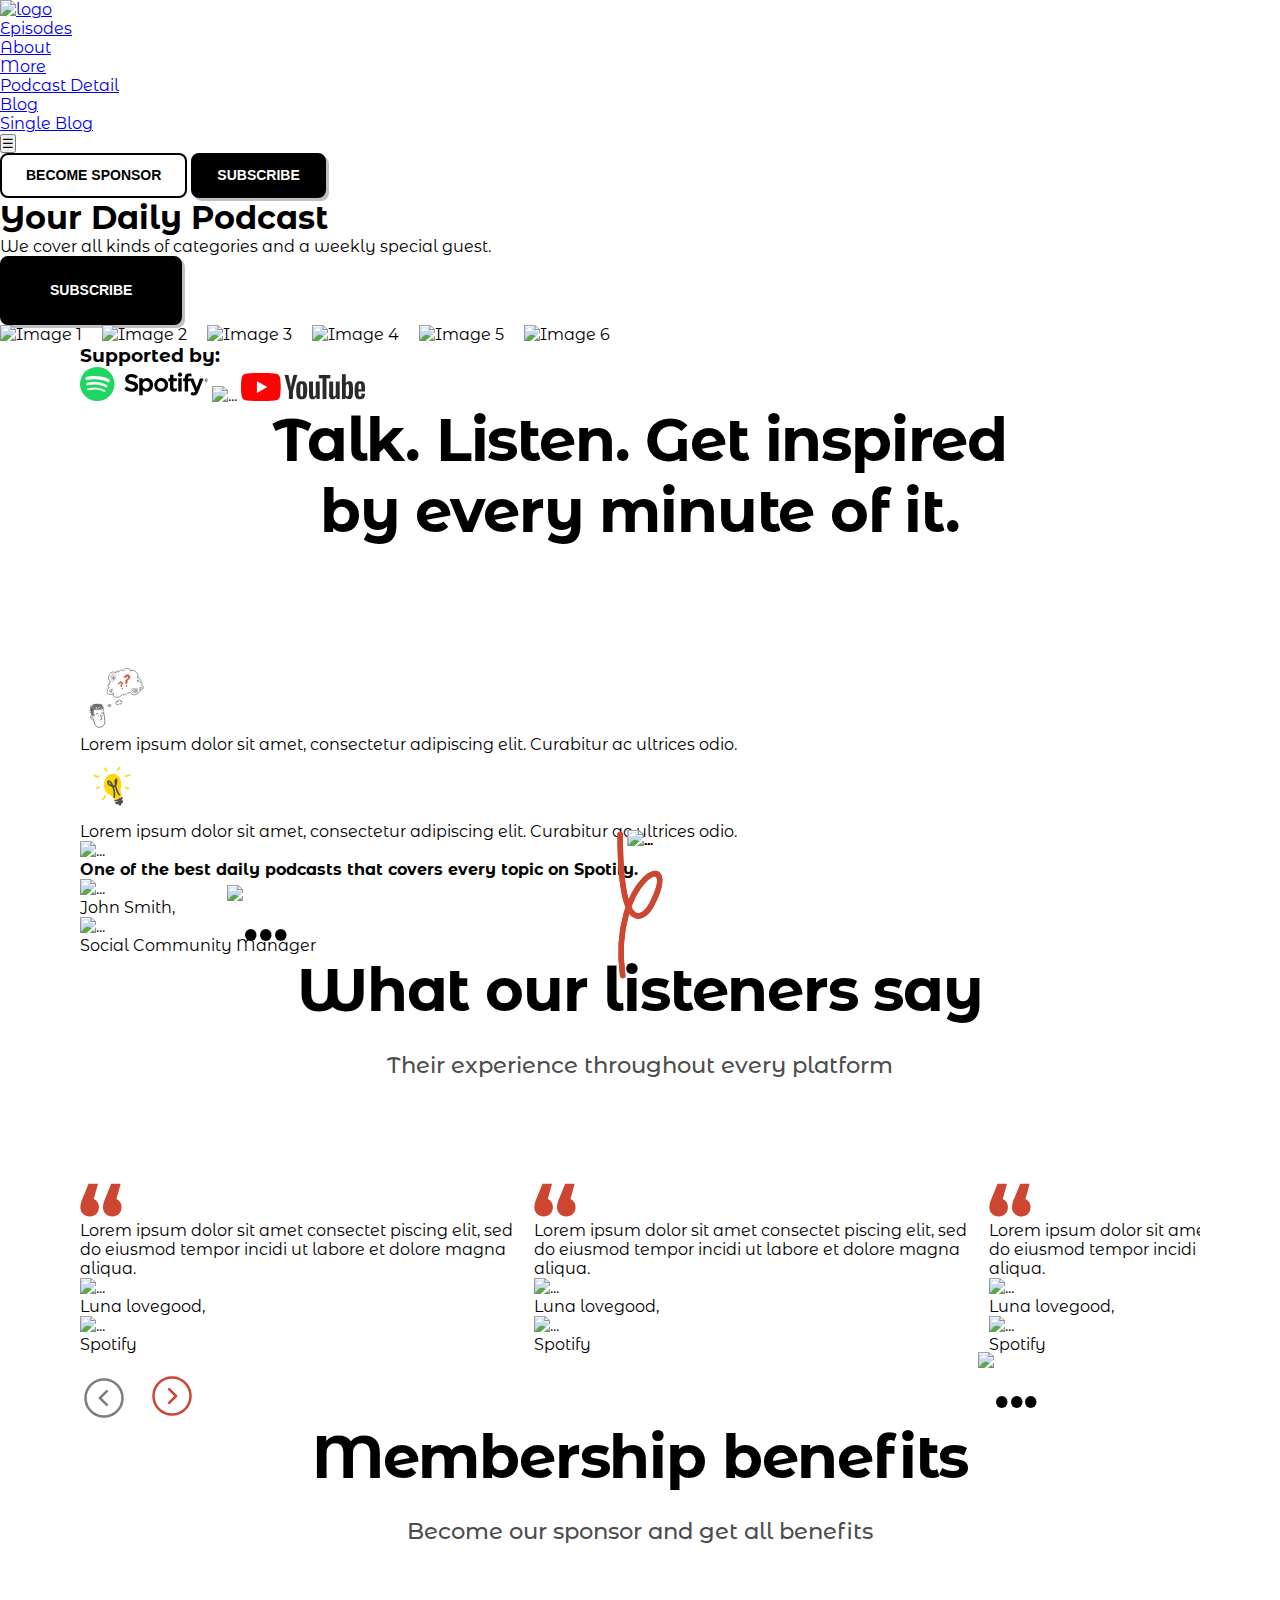
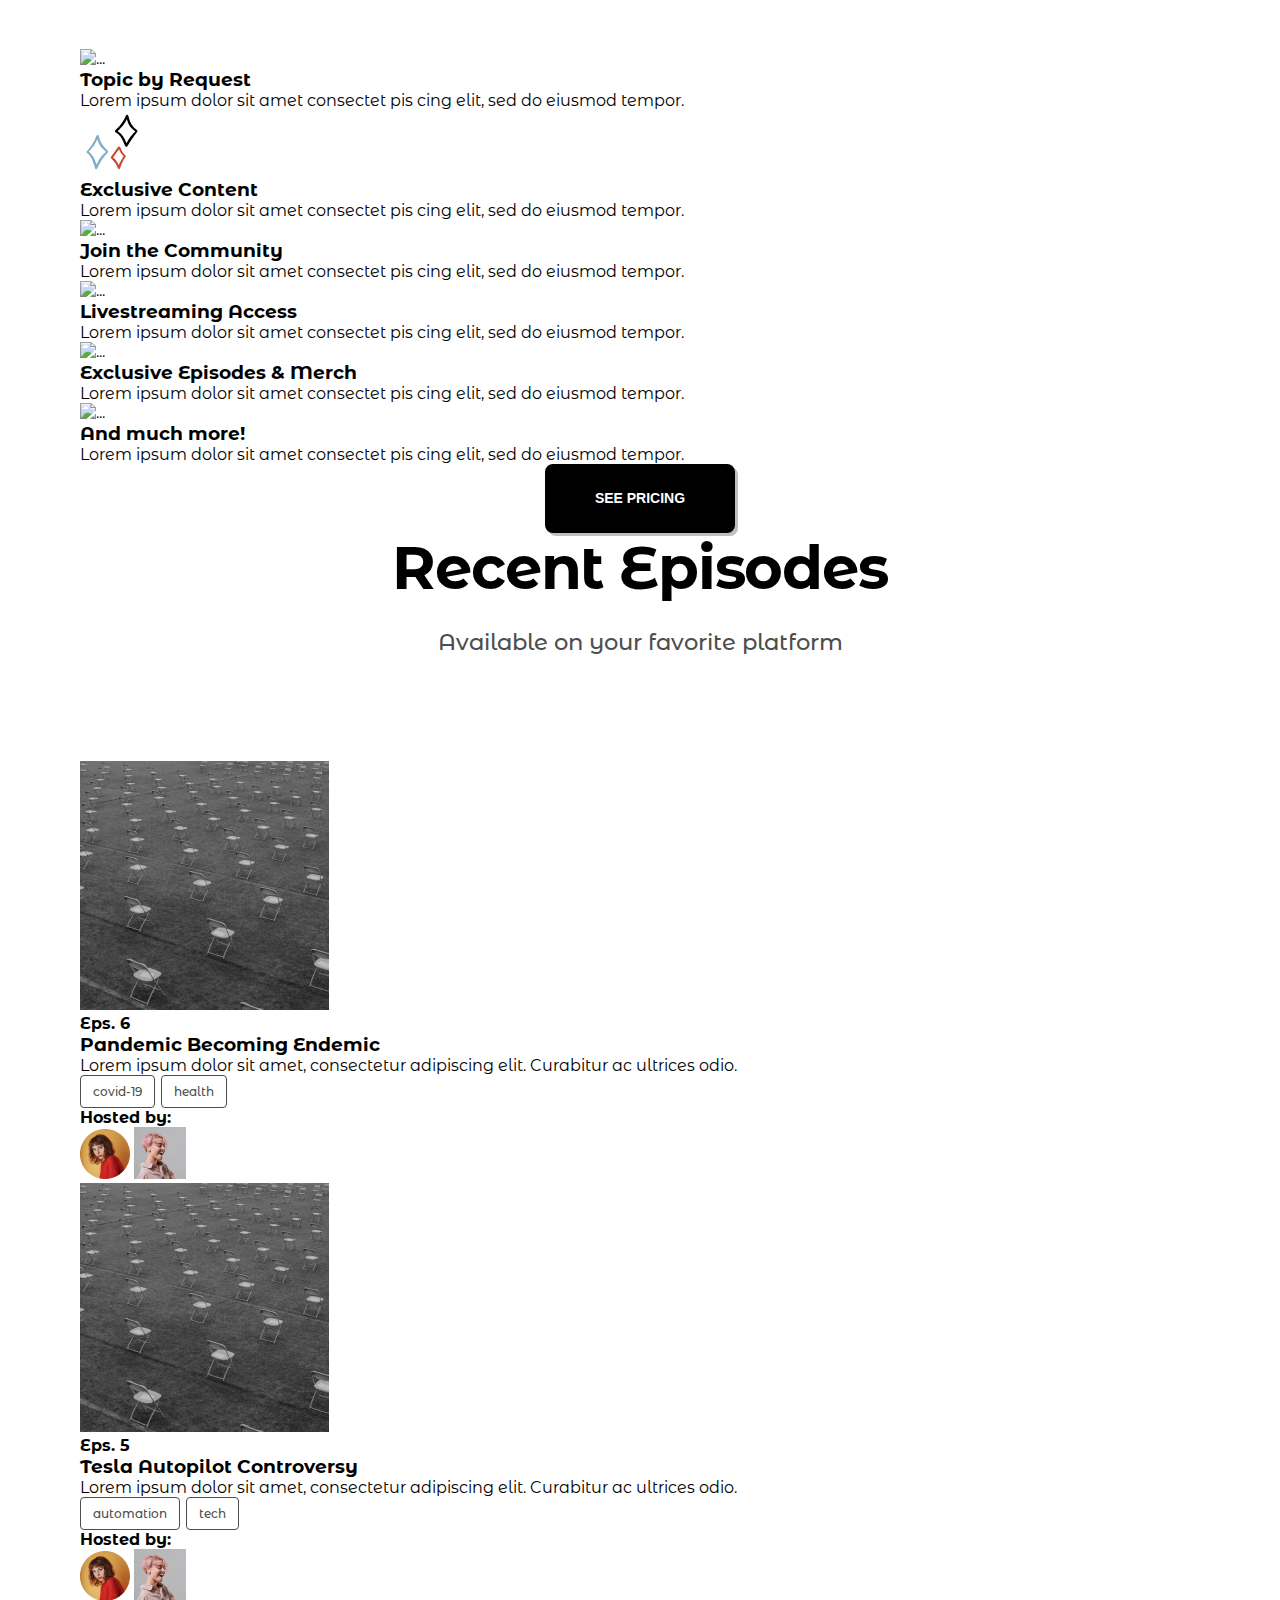
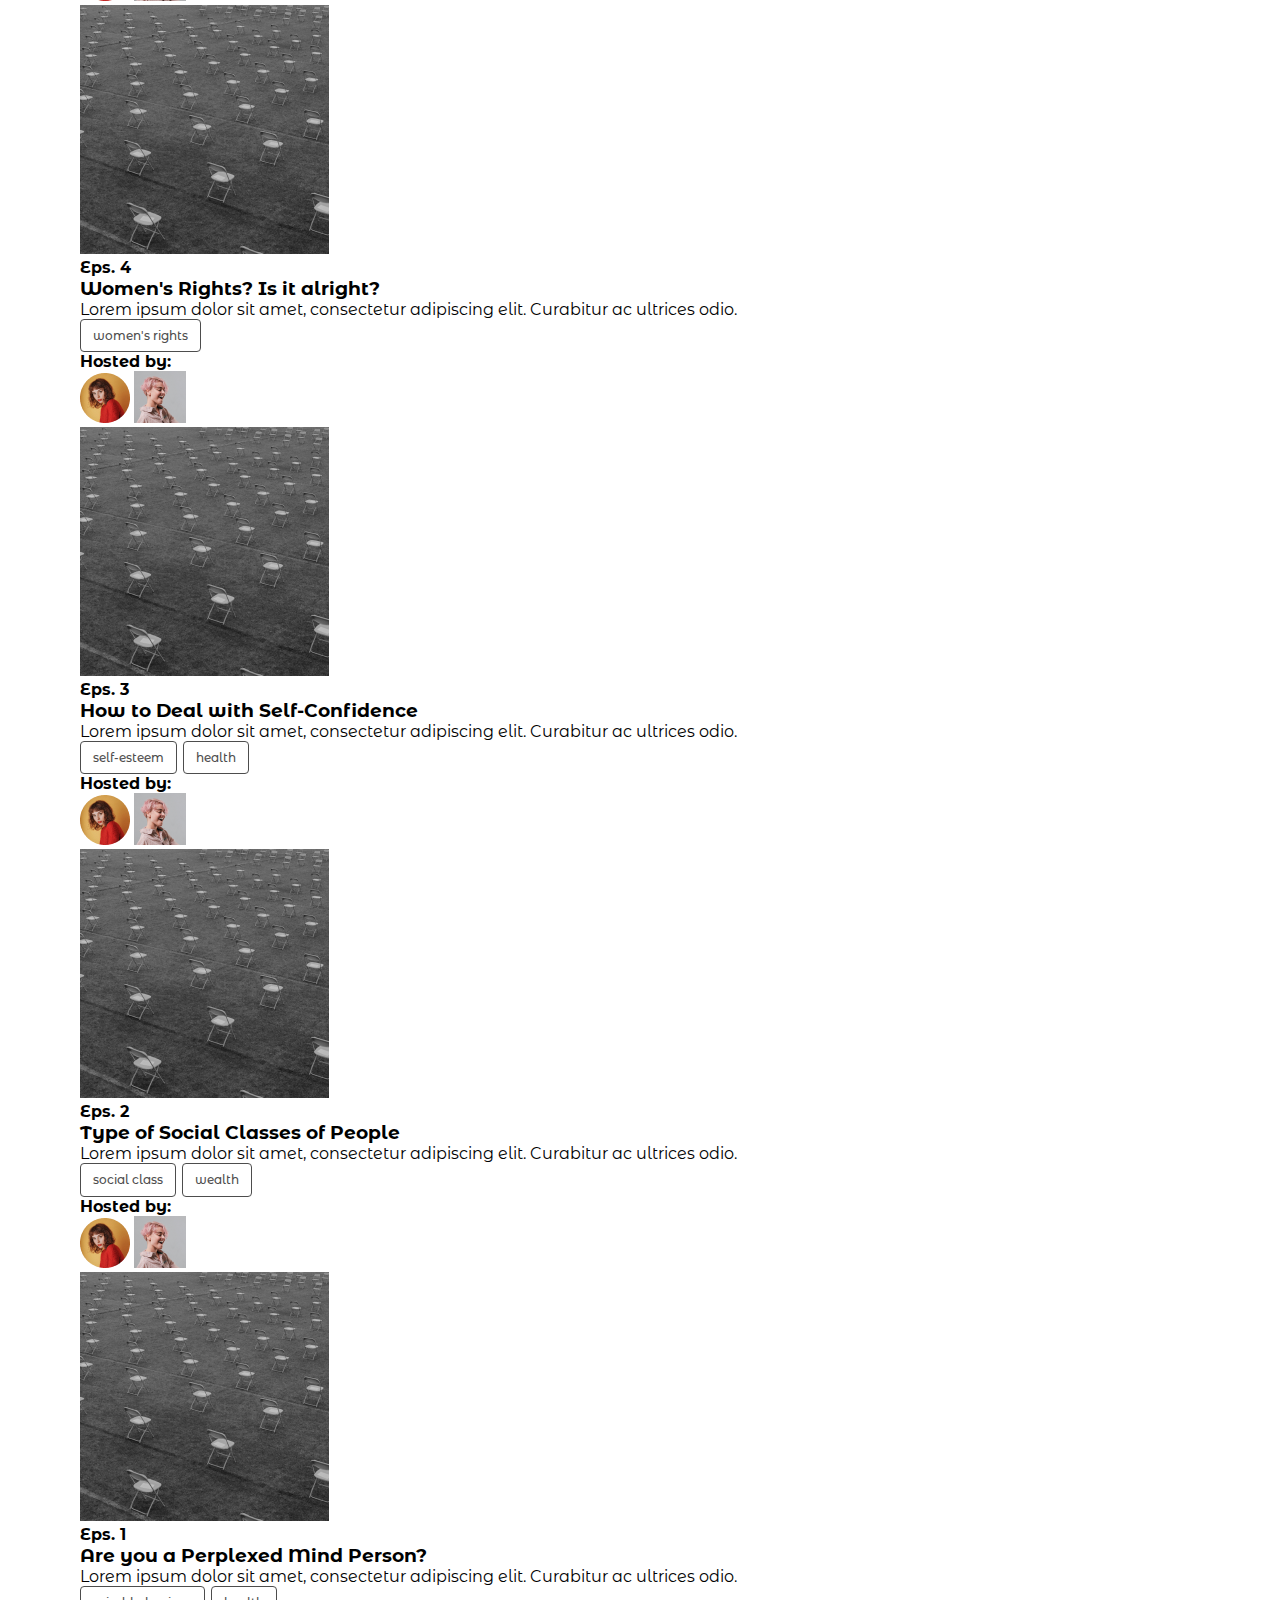
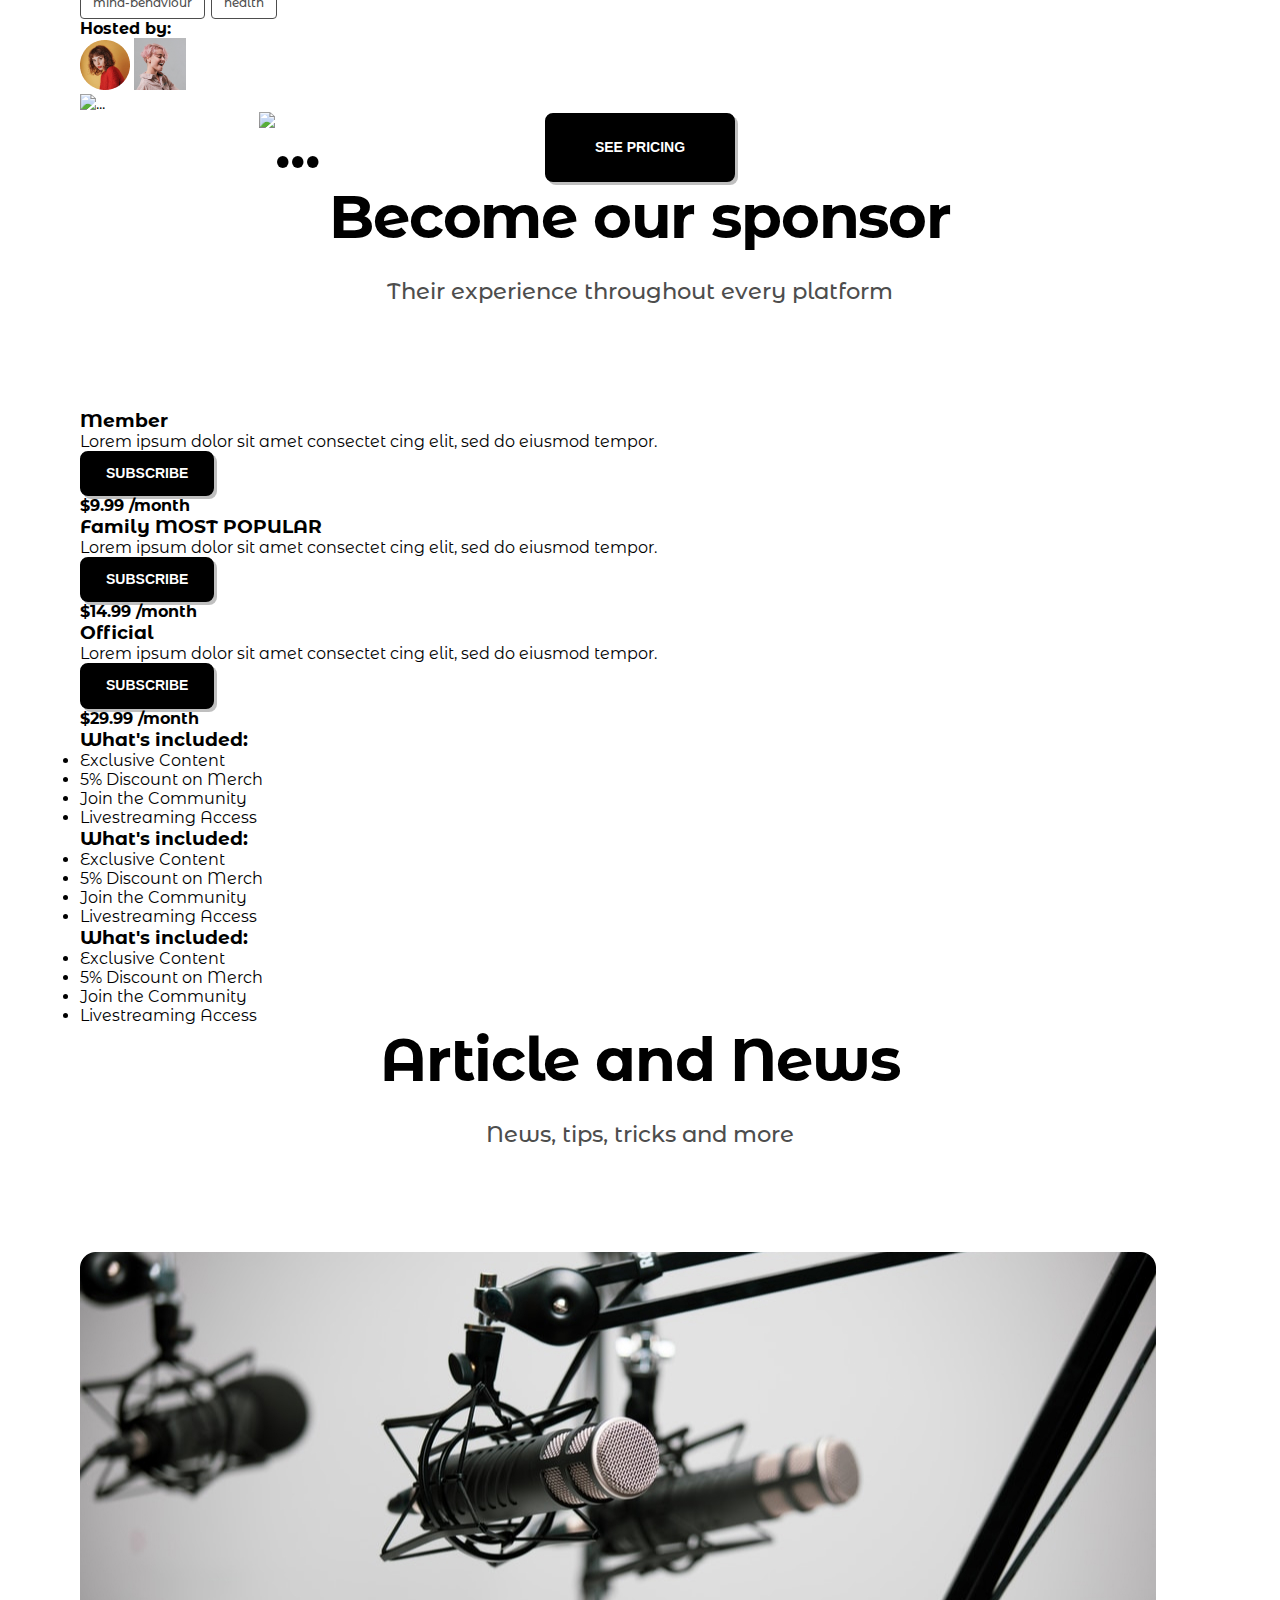
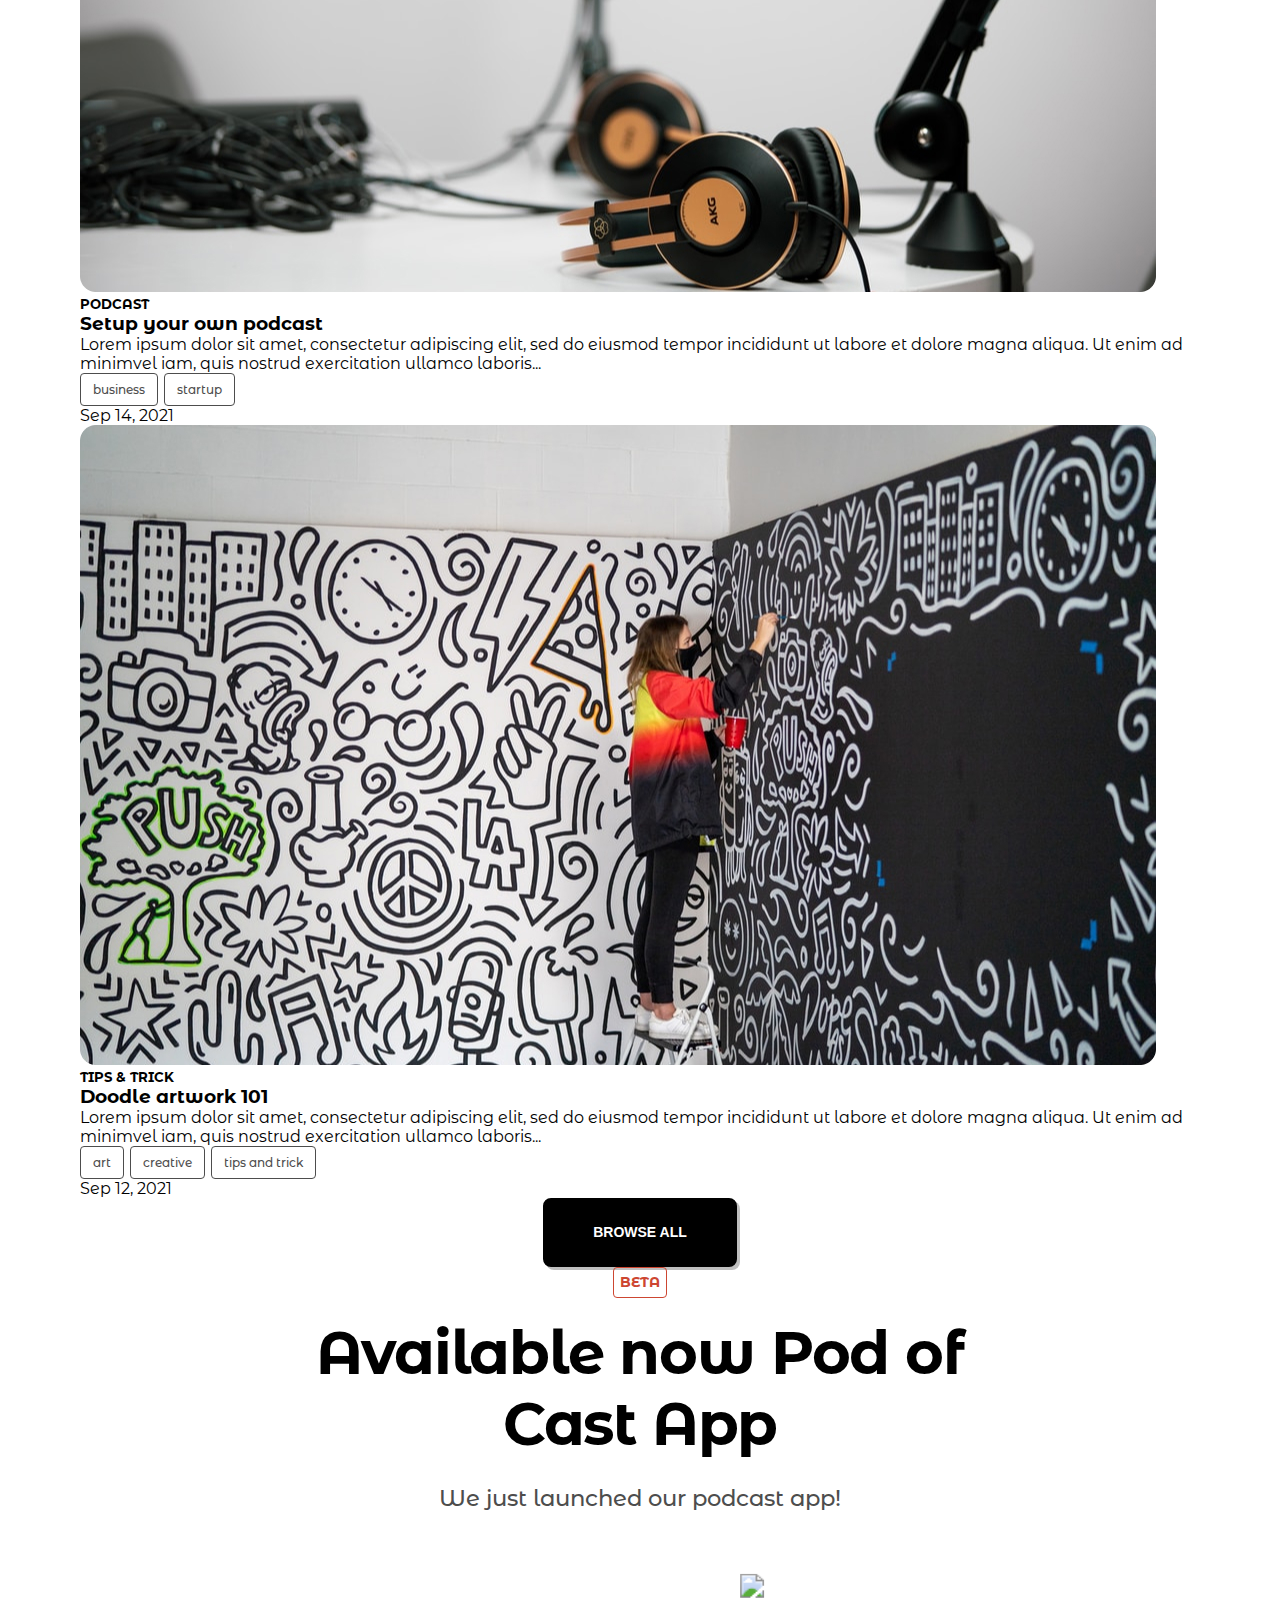
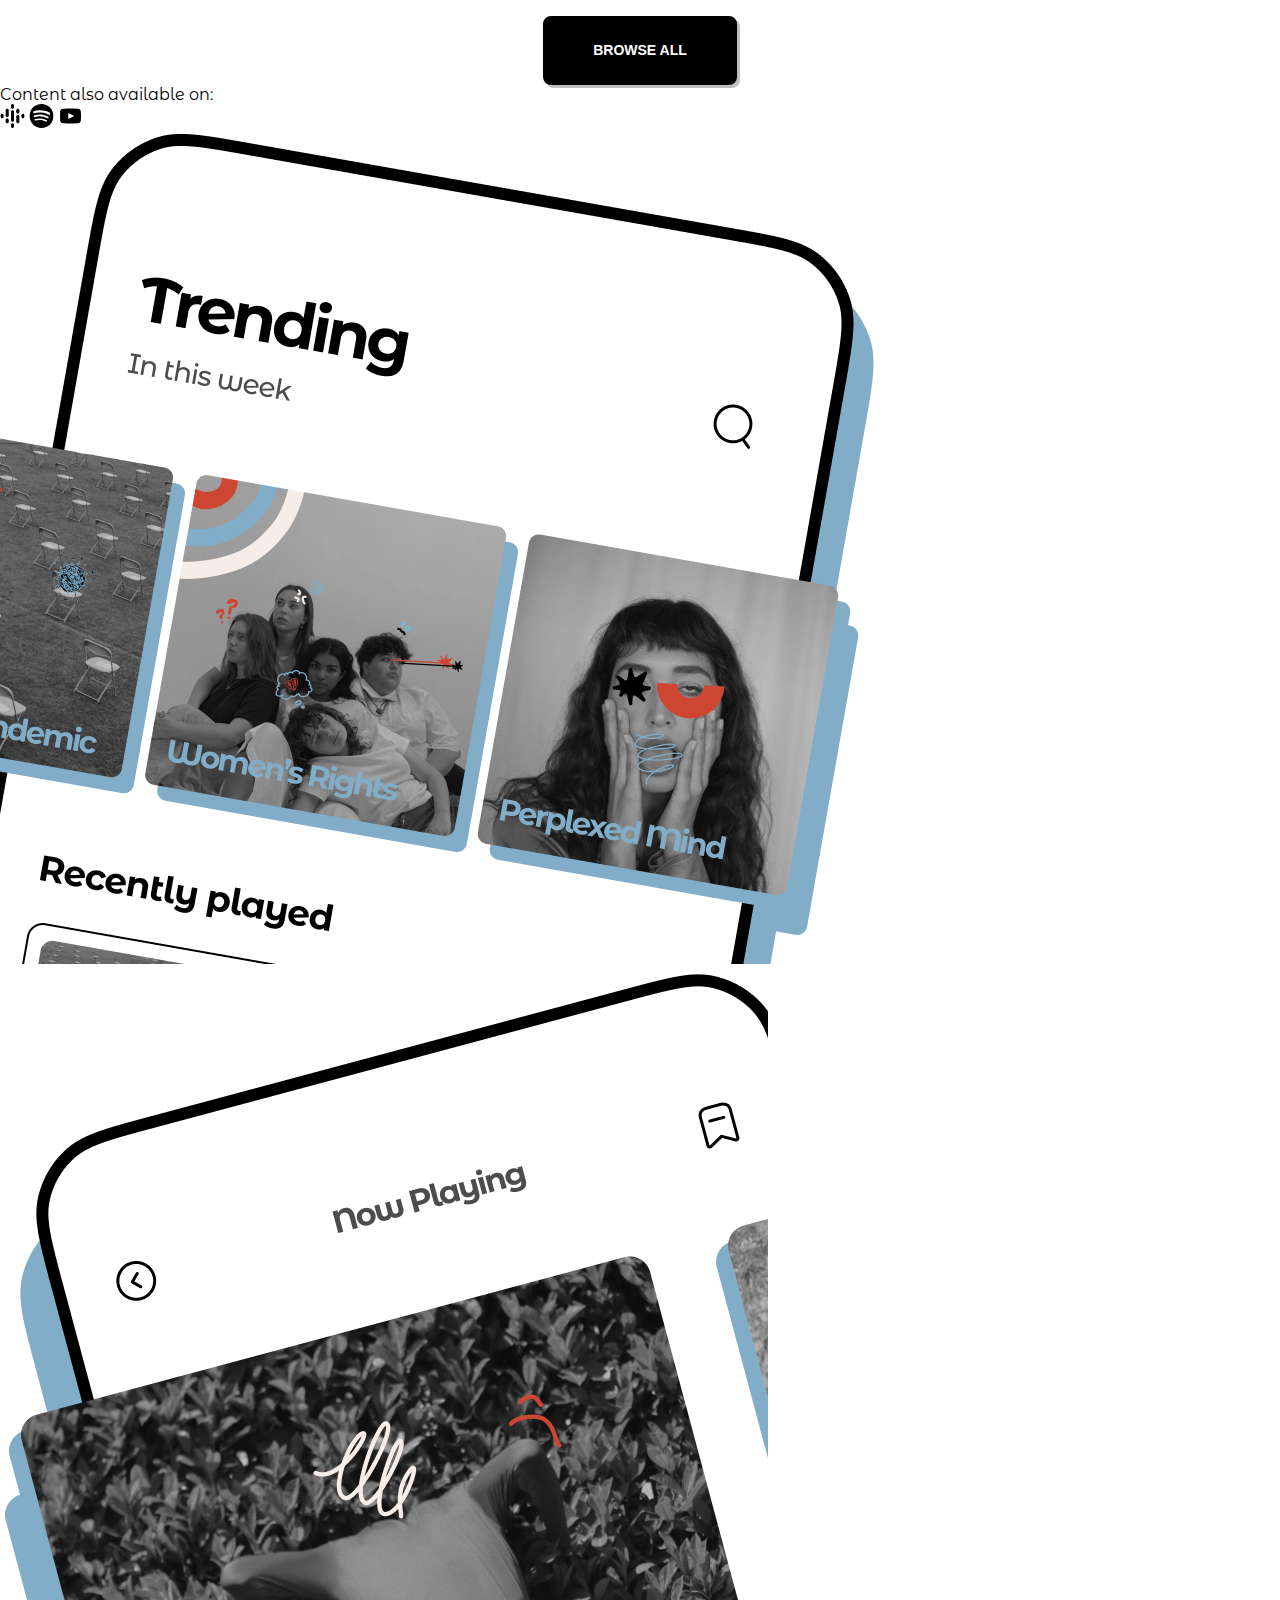
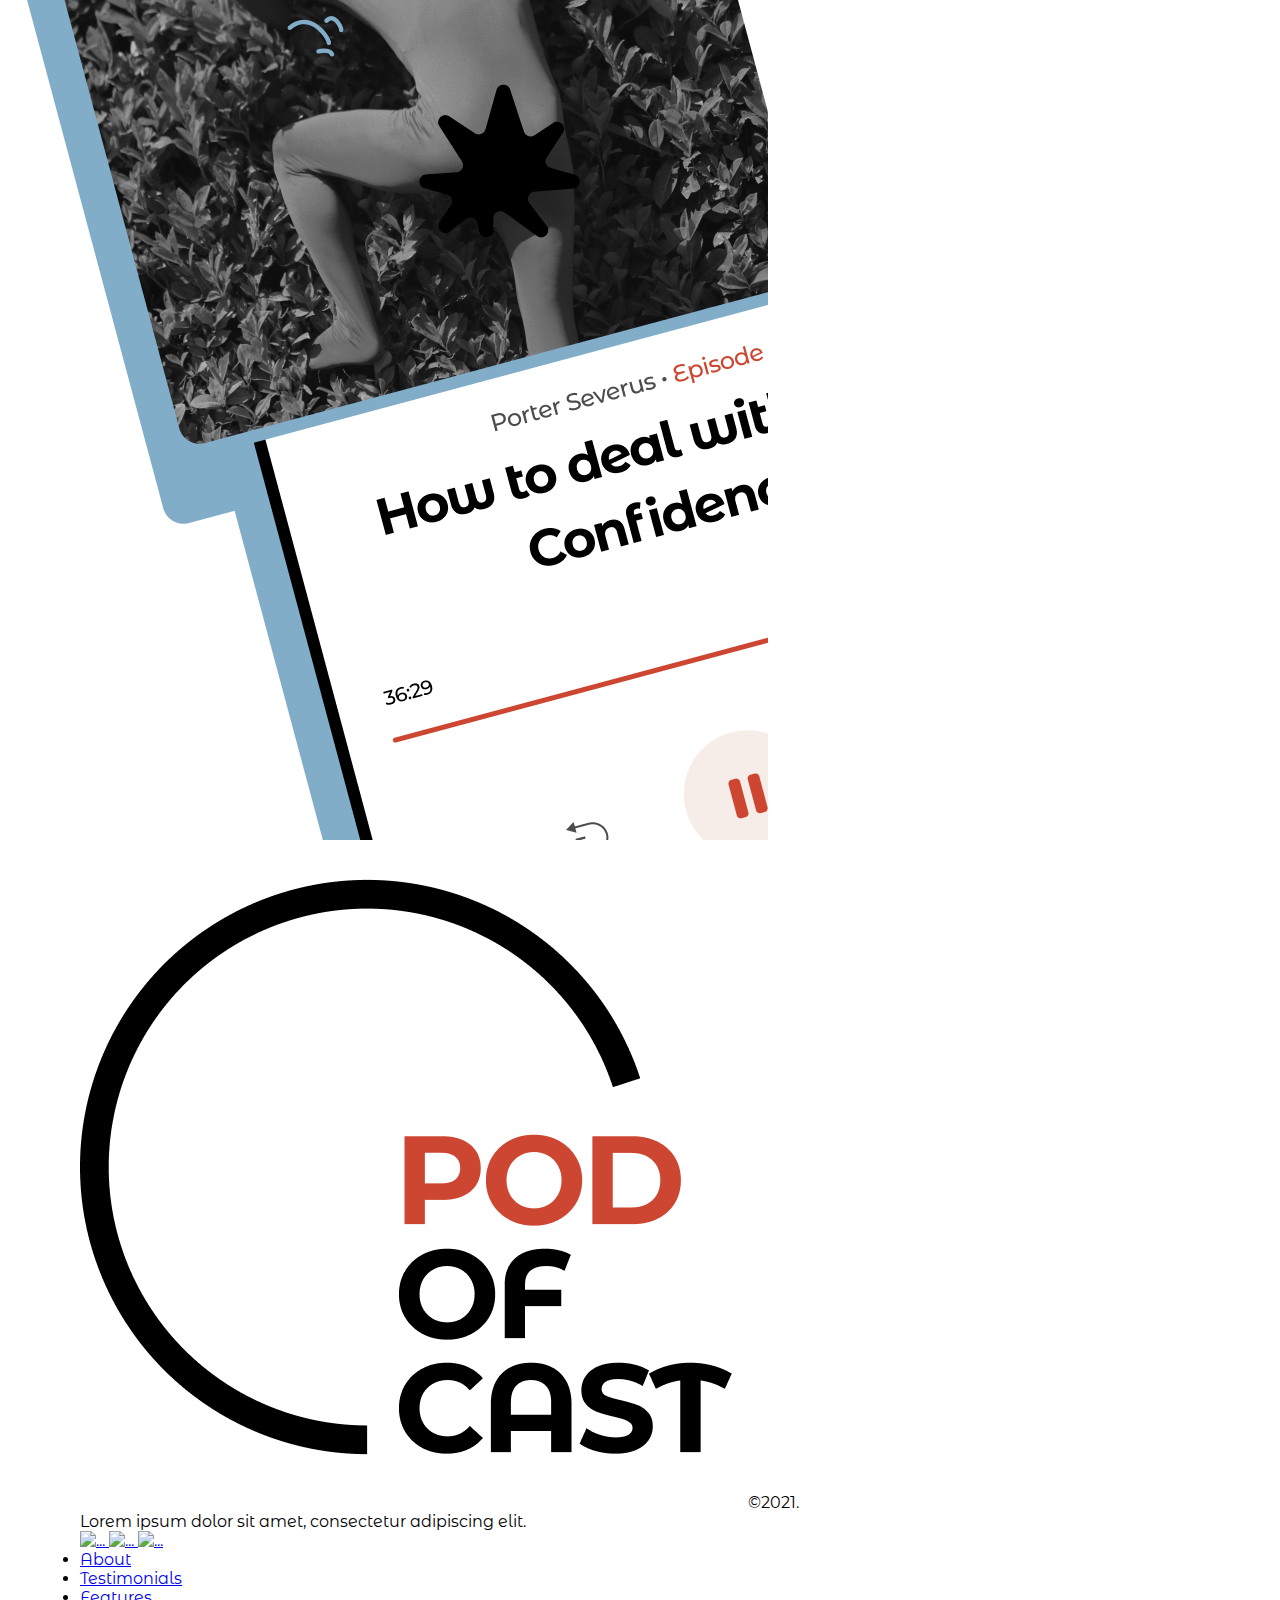
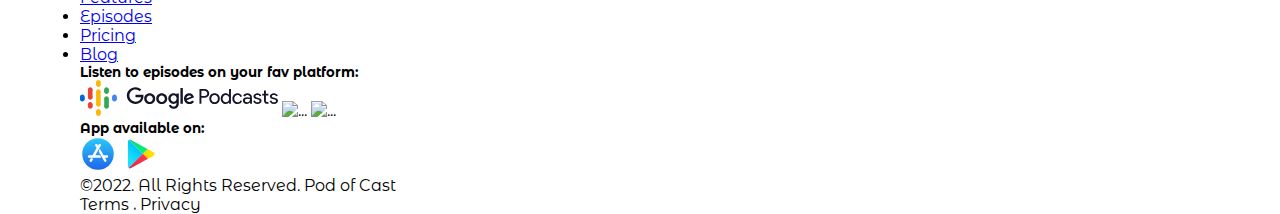
==== commit b8f1e6c0: "design: podcast-details page done" ====
--- a/index.html
+++ b/index.html
@@ -29,7 +29,14 @@
         <ul class="nav-links" id="nav-links">
           <li><a href="#">Episodes</a></li>
           <li><a href="/pages/about.html">About</a></li>
-          <li><a href="#">More</a></li>
+          <li class="dropdown">
+            <a href="#">More</a>
+            <ul class="dropdown-content">
+              <li><a href="./pages/podcast-details.html">Podcast Detail</a></li>
+              <li><a href="./pages/blog.html">Blog</a></li>
+              <li><a href="./pages/single-blog.html">Single Blog</a></li>
+            </ul>
+          </li>
         </ul>
       </div>
       <button class="hamburger" id="hamburger">
@@ -343,7 +350,7 @@
           </p>
         </div>
         <div class="feature">
-          <img src="./assets/svgs/Shining stars.svg" alt="..." />
+          <img src="./assets/svgs/ShiningStars.svg" alt="..." />
           <h3 class="feature-title">Exclusive Content</h3>
           <p class="feature-desc">
             Lorem ipsum dolor sit amet consectet pis cing elit, sed do eiusmod
@@ -557,6 +564,7 @@
               </div>
             </div>
           </div>
+          <img src="./assets/svgs/Sparkle.svg" alt="..." class="sparkle" />
         </div>
       </div>
       <div class="btn-wrapper">
--- a/css/global.css
+++ b/css/global.css
@@ -246,4 +246,9 @@
     .title-wrapper .section-title .right-hl {
         display: none;
     }
+
+    .title-wrapper .section-title {
+        font-size: 48px;
+        line-height: 58px;
+    }
 }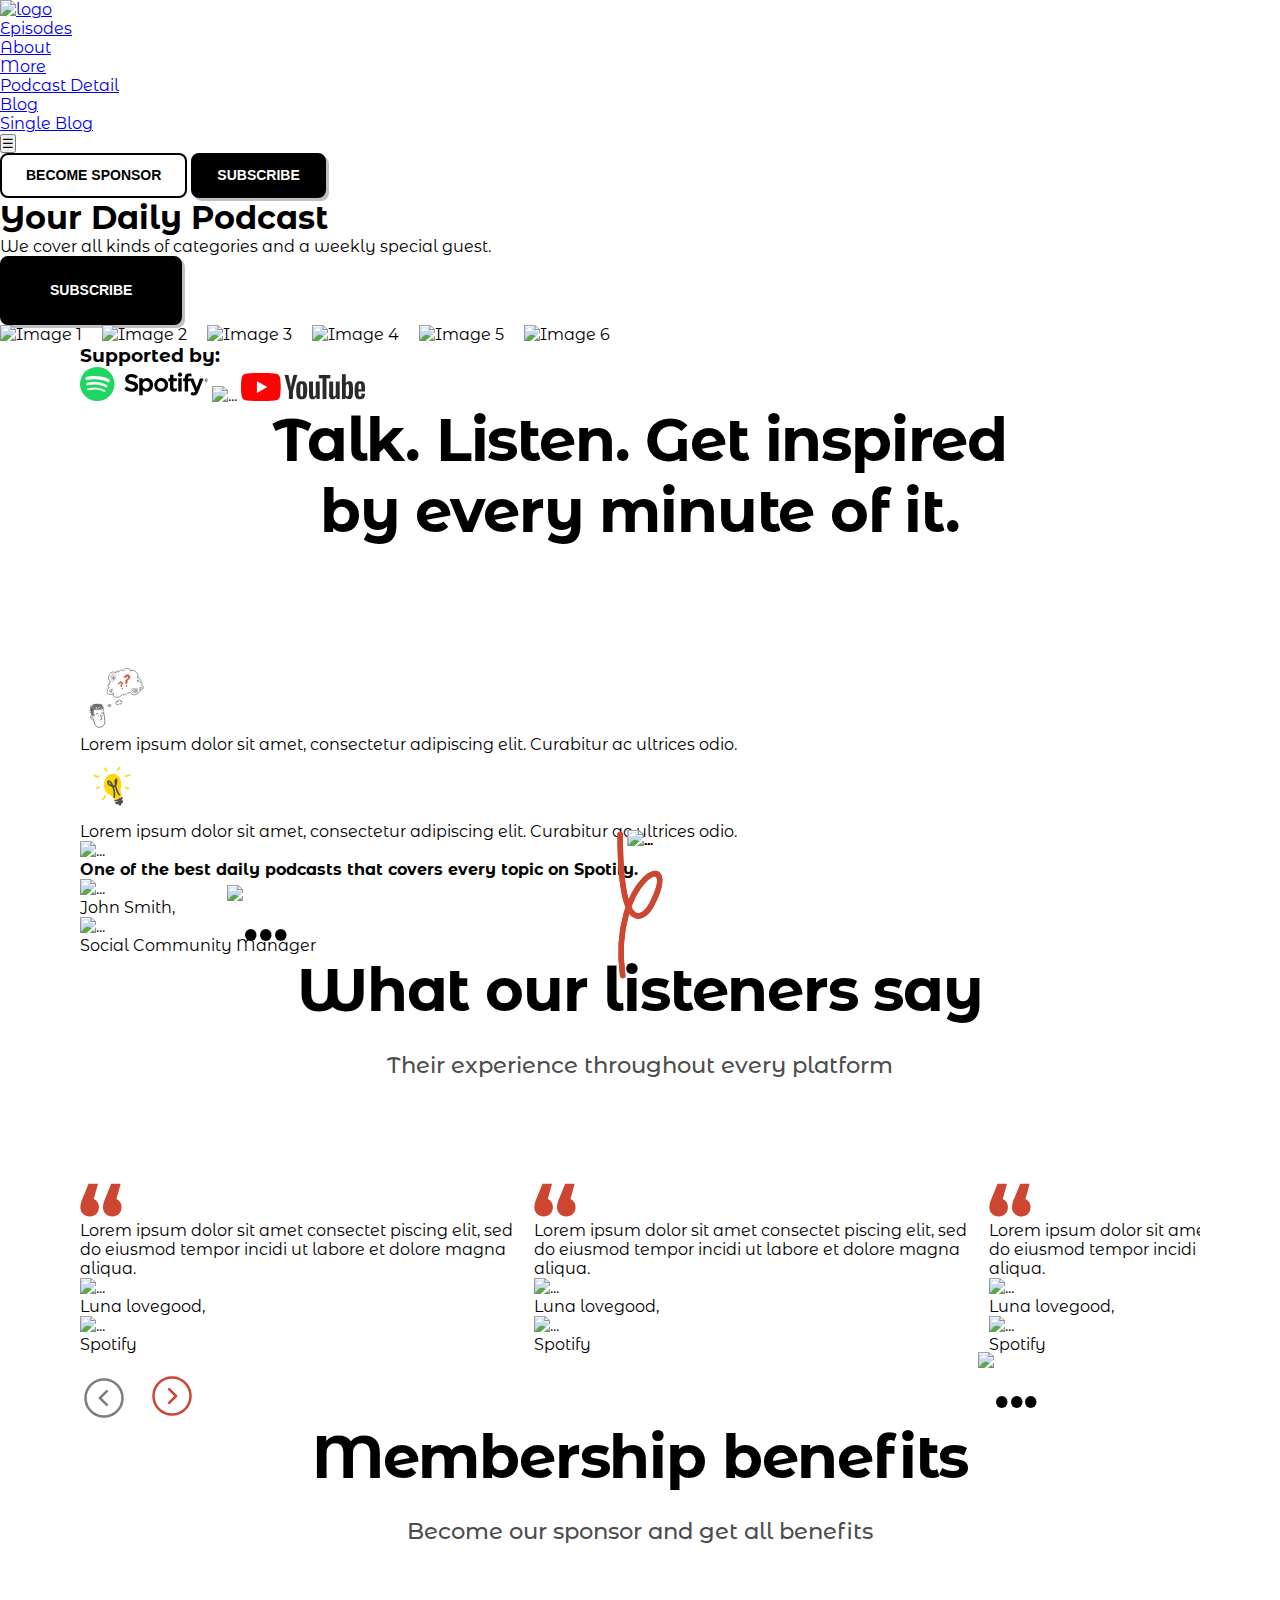
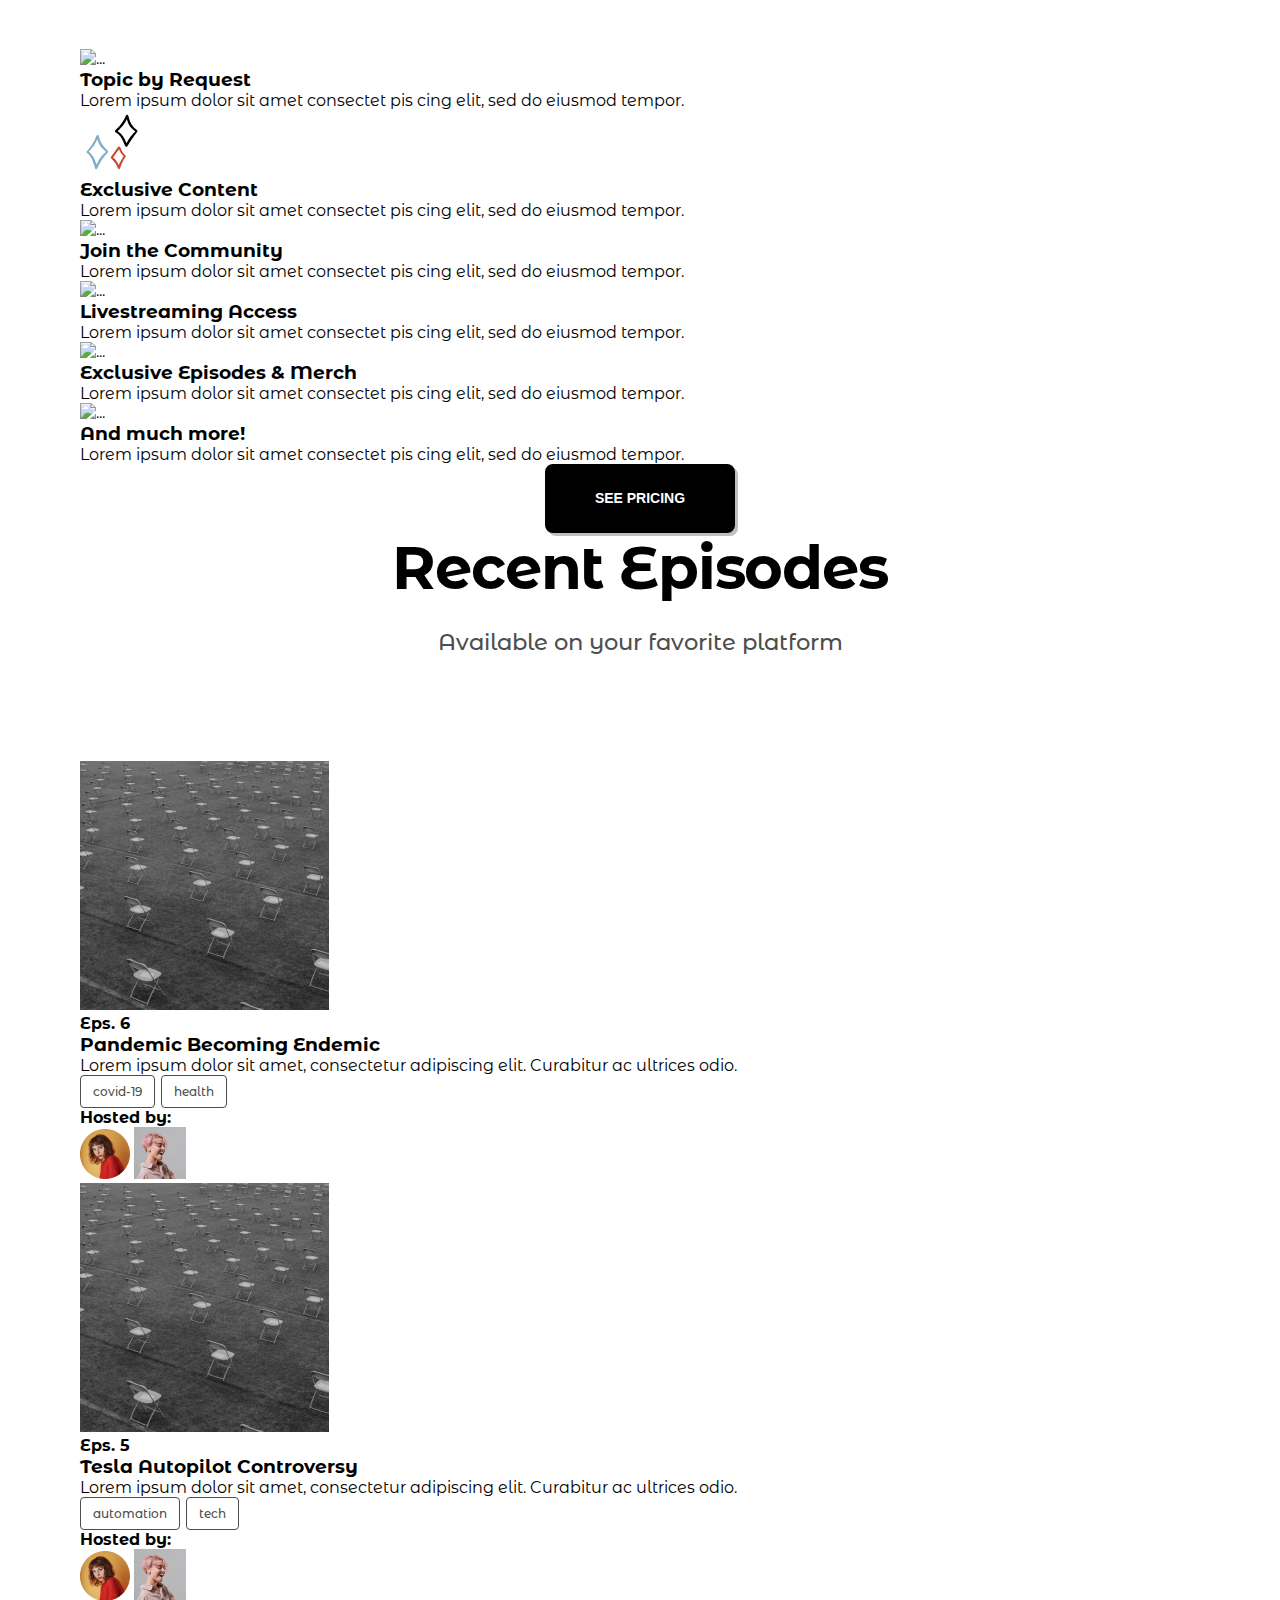
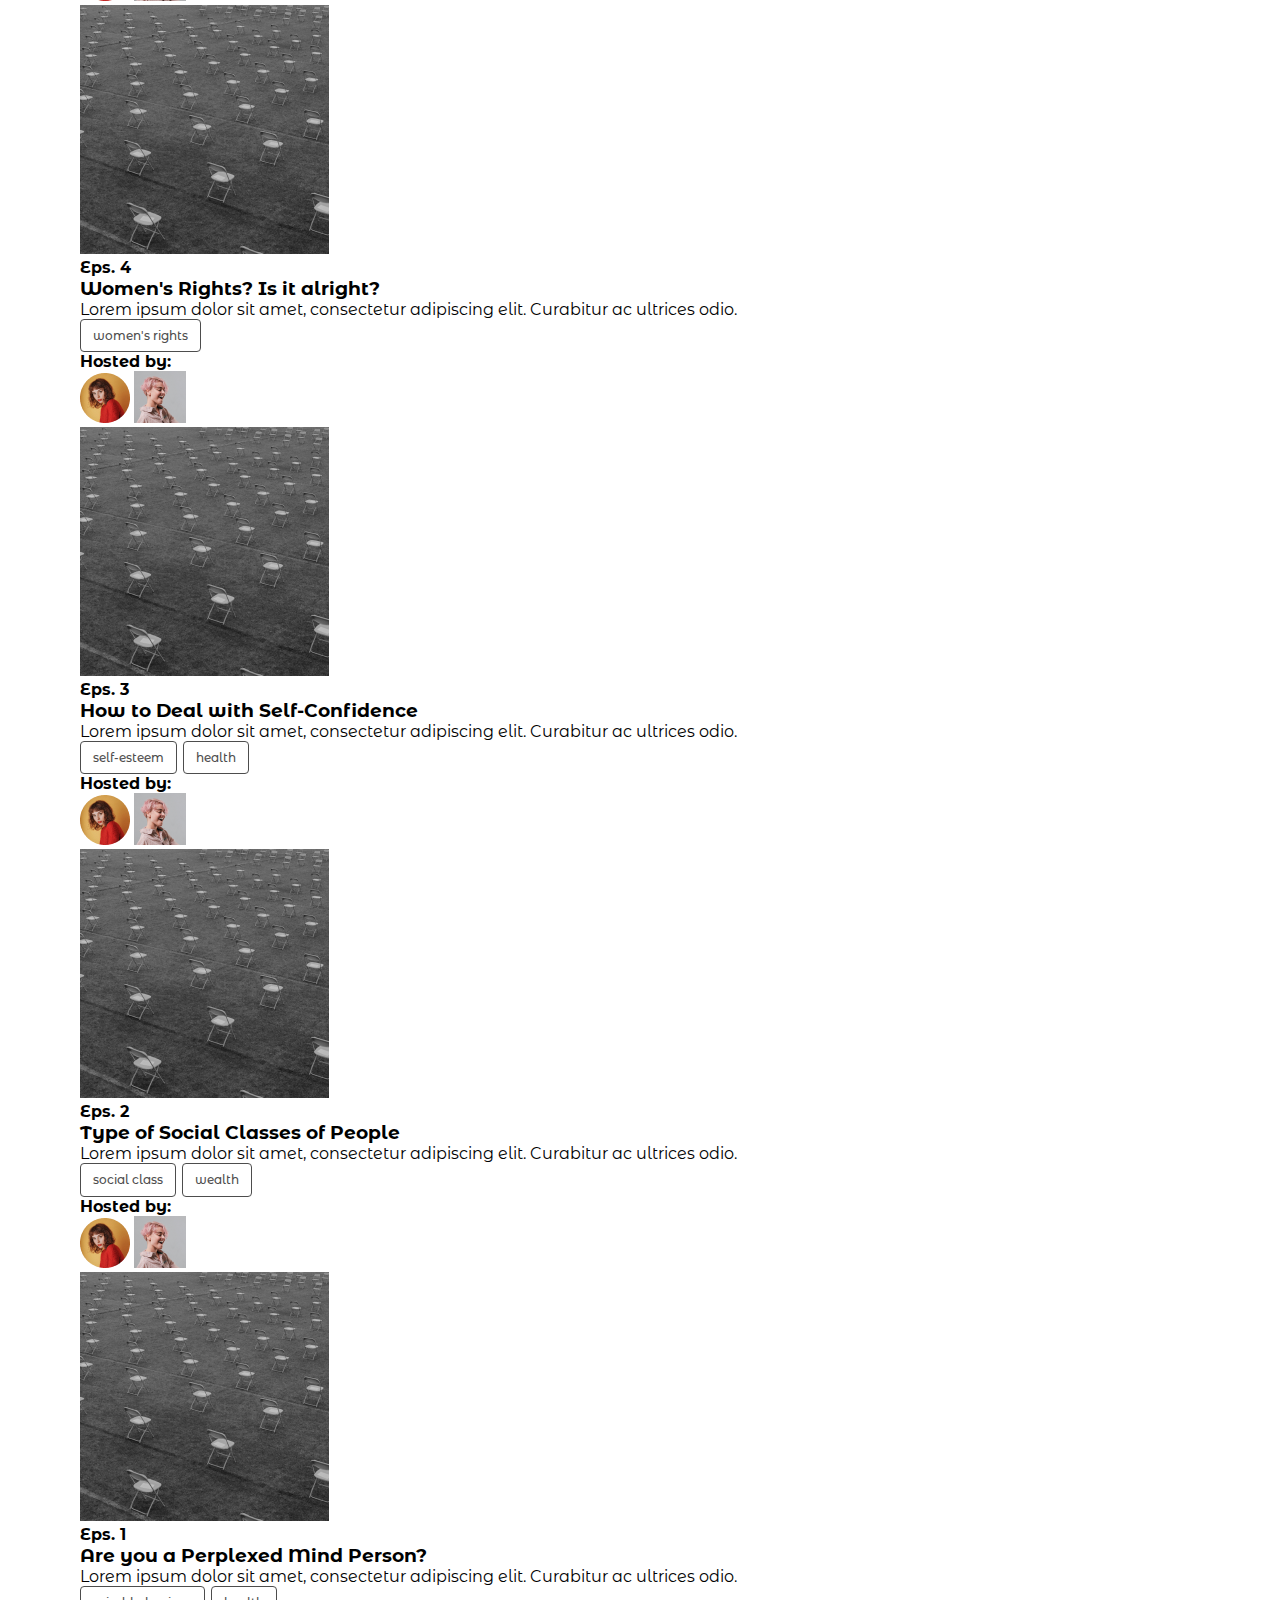
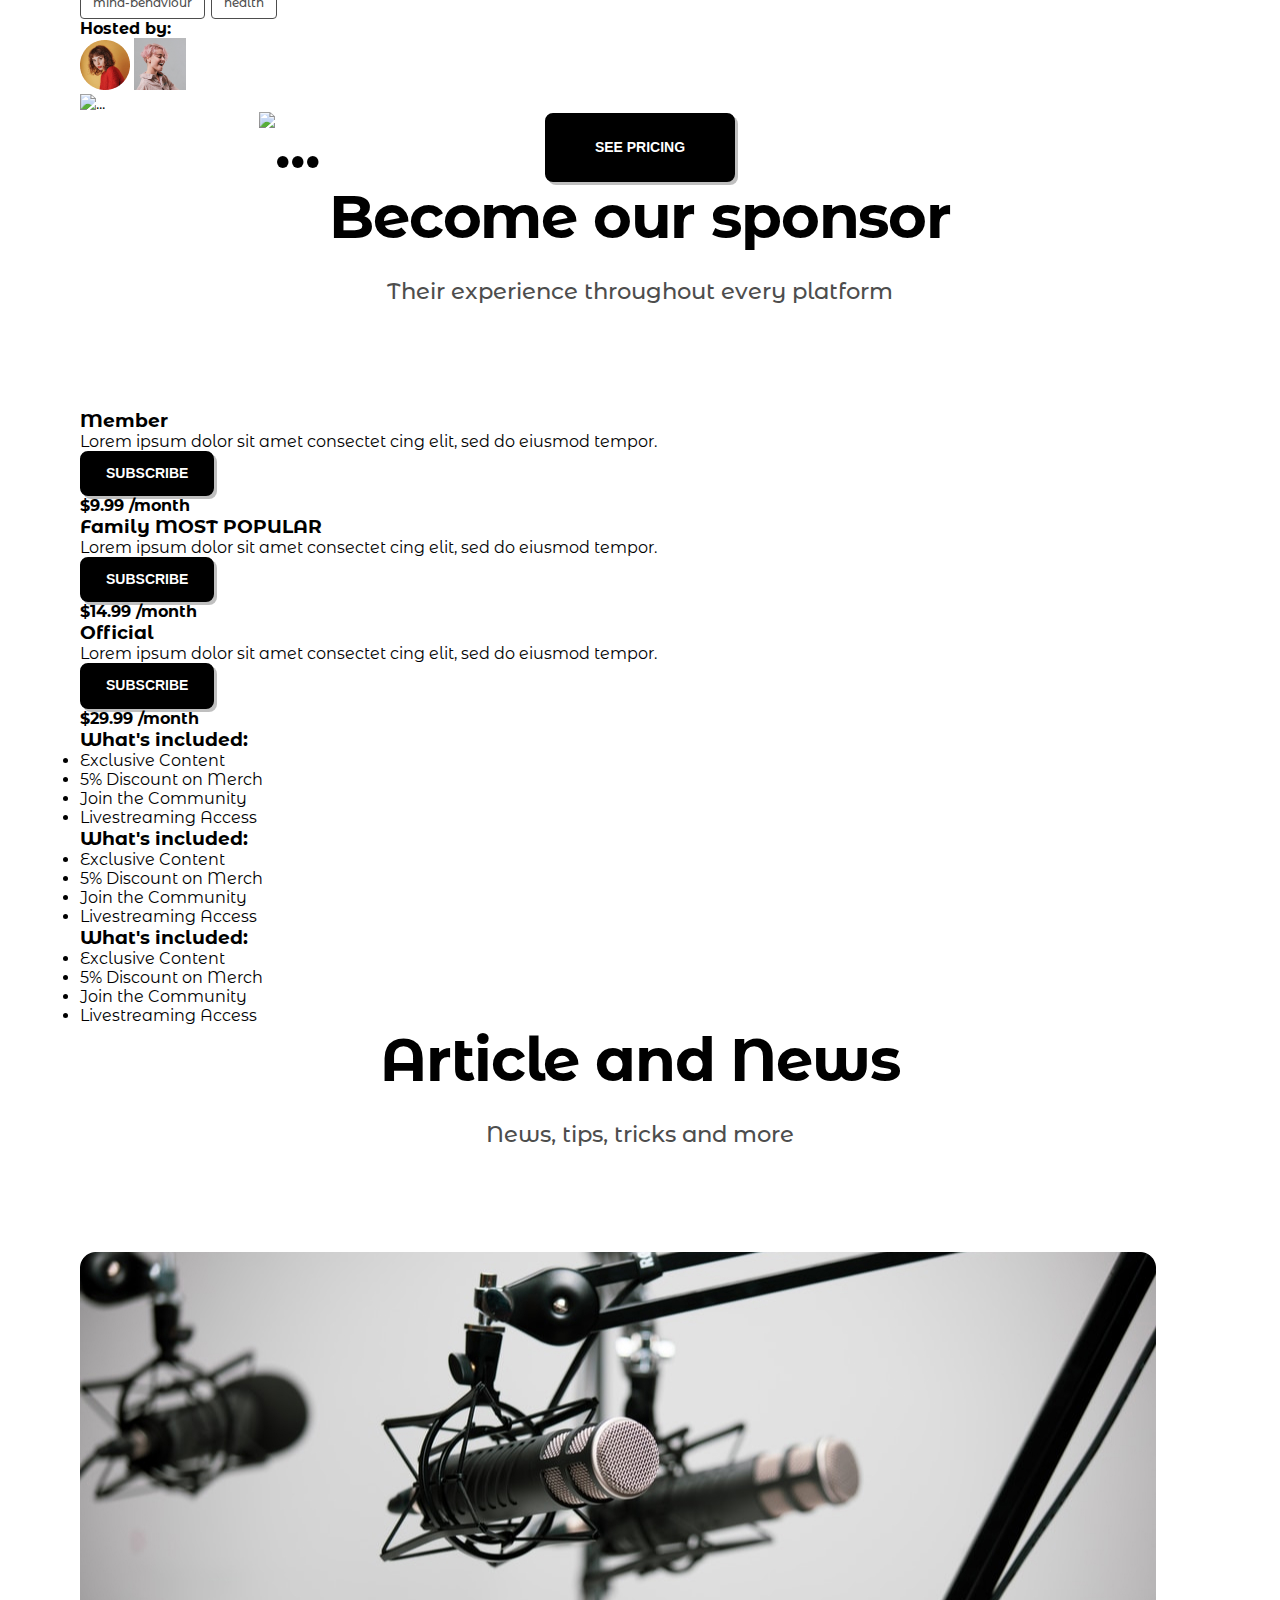
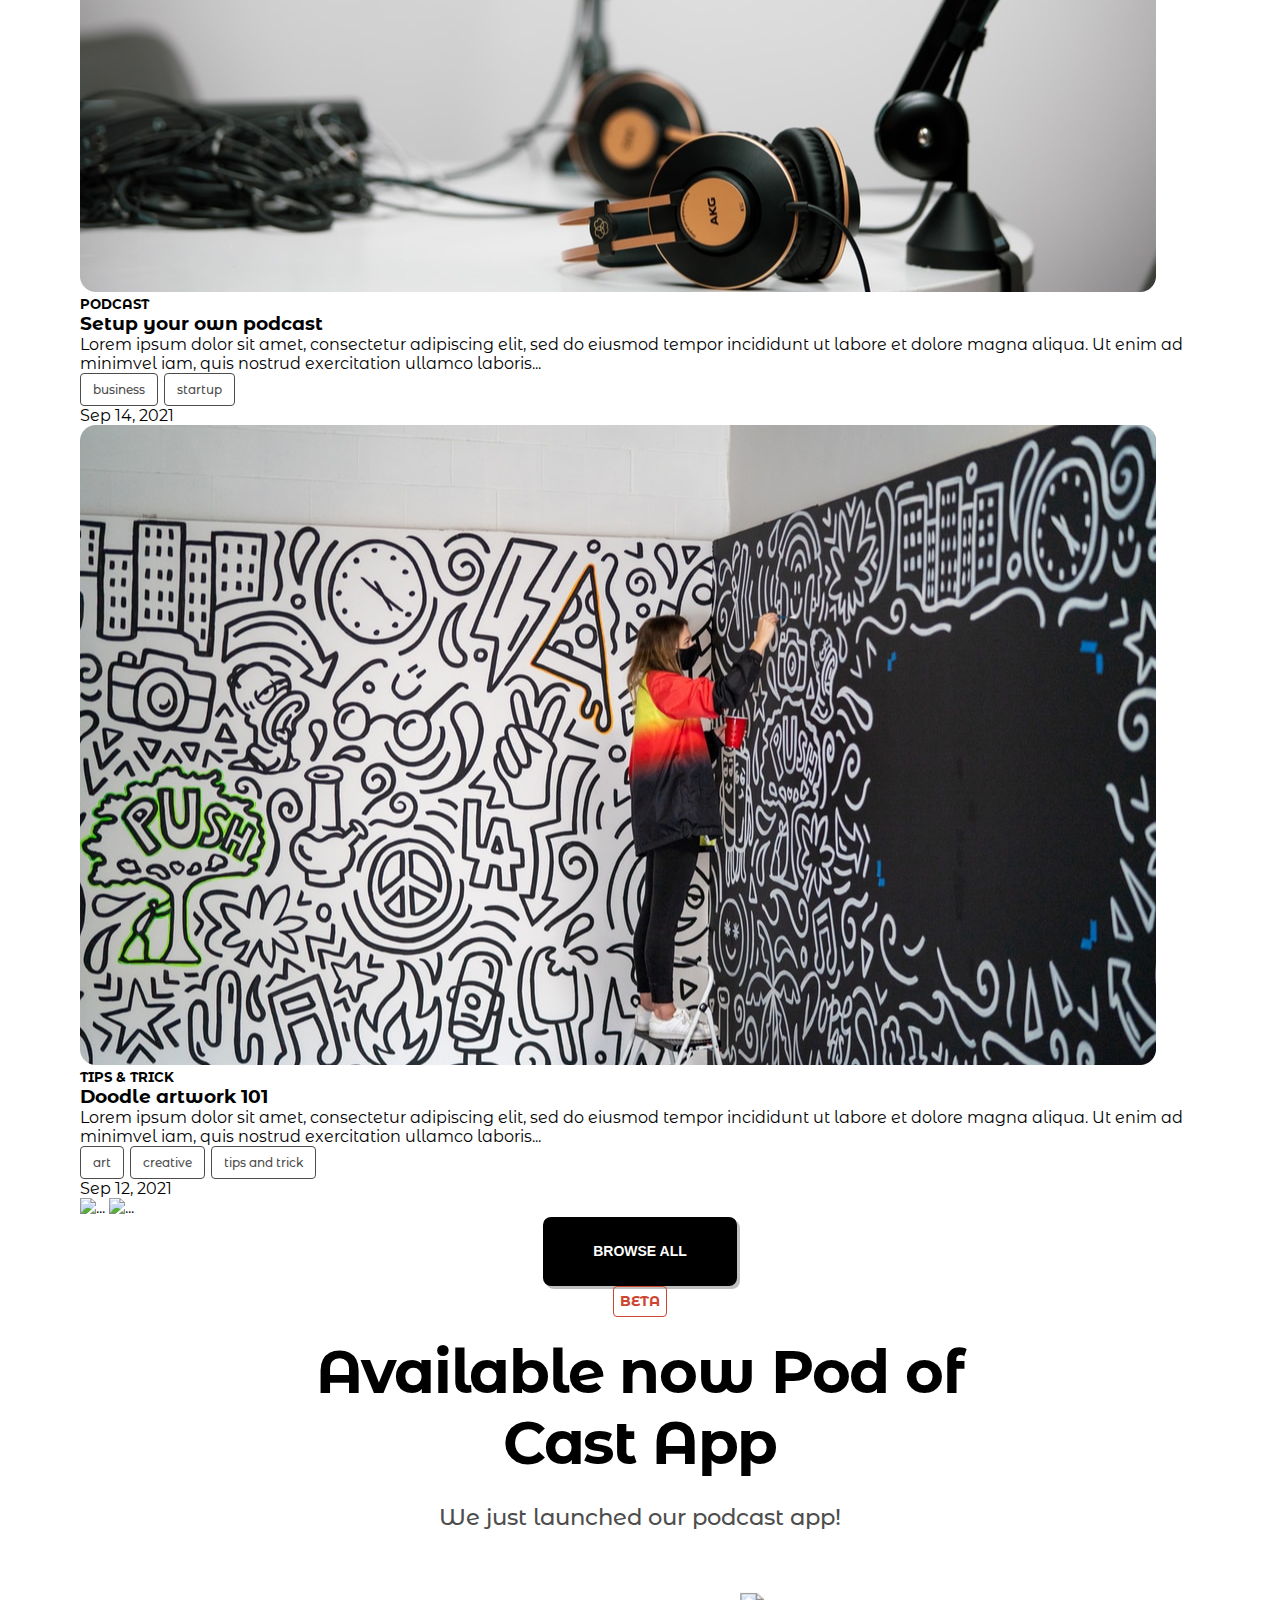
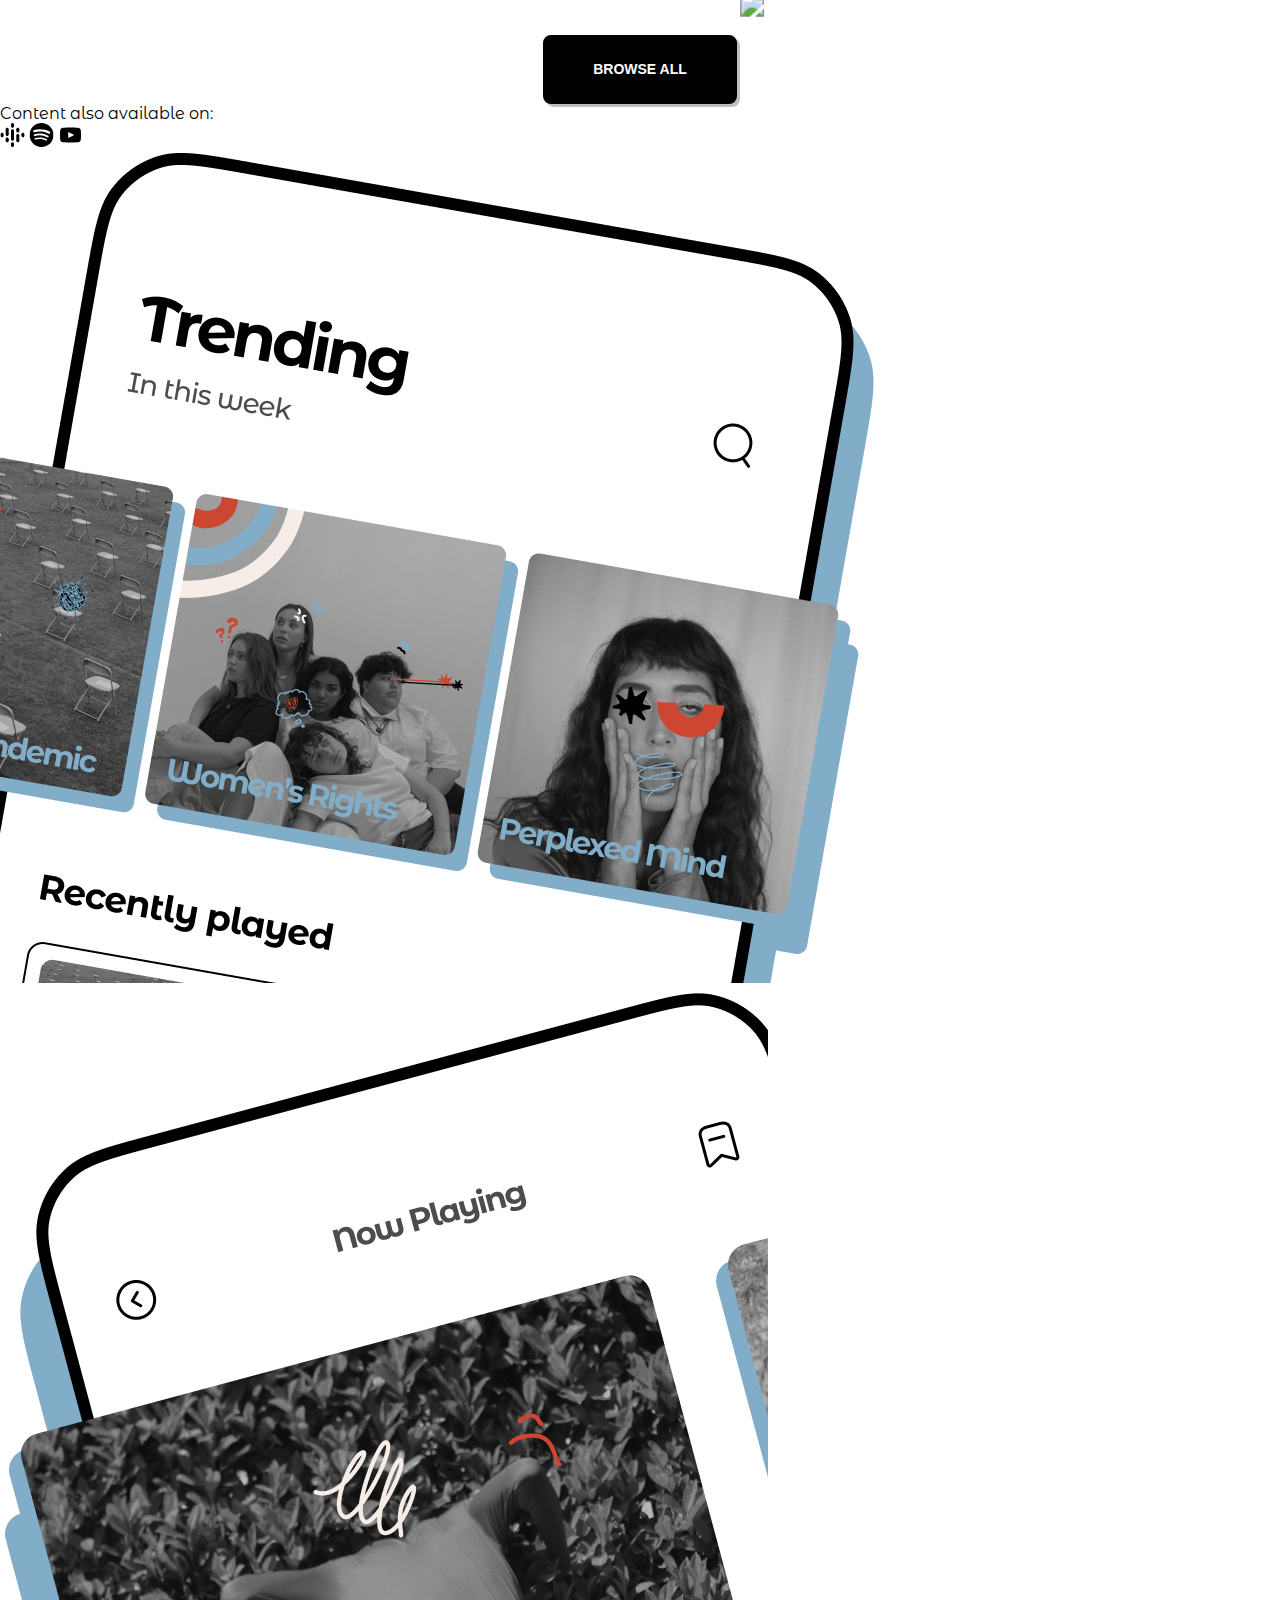
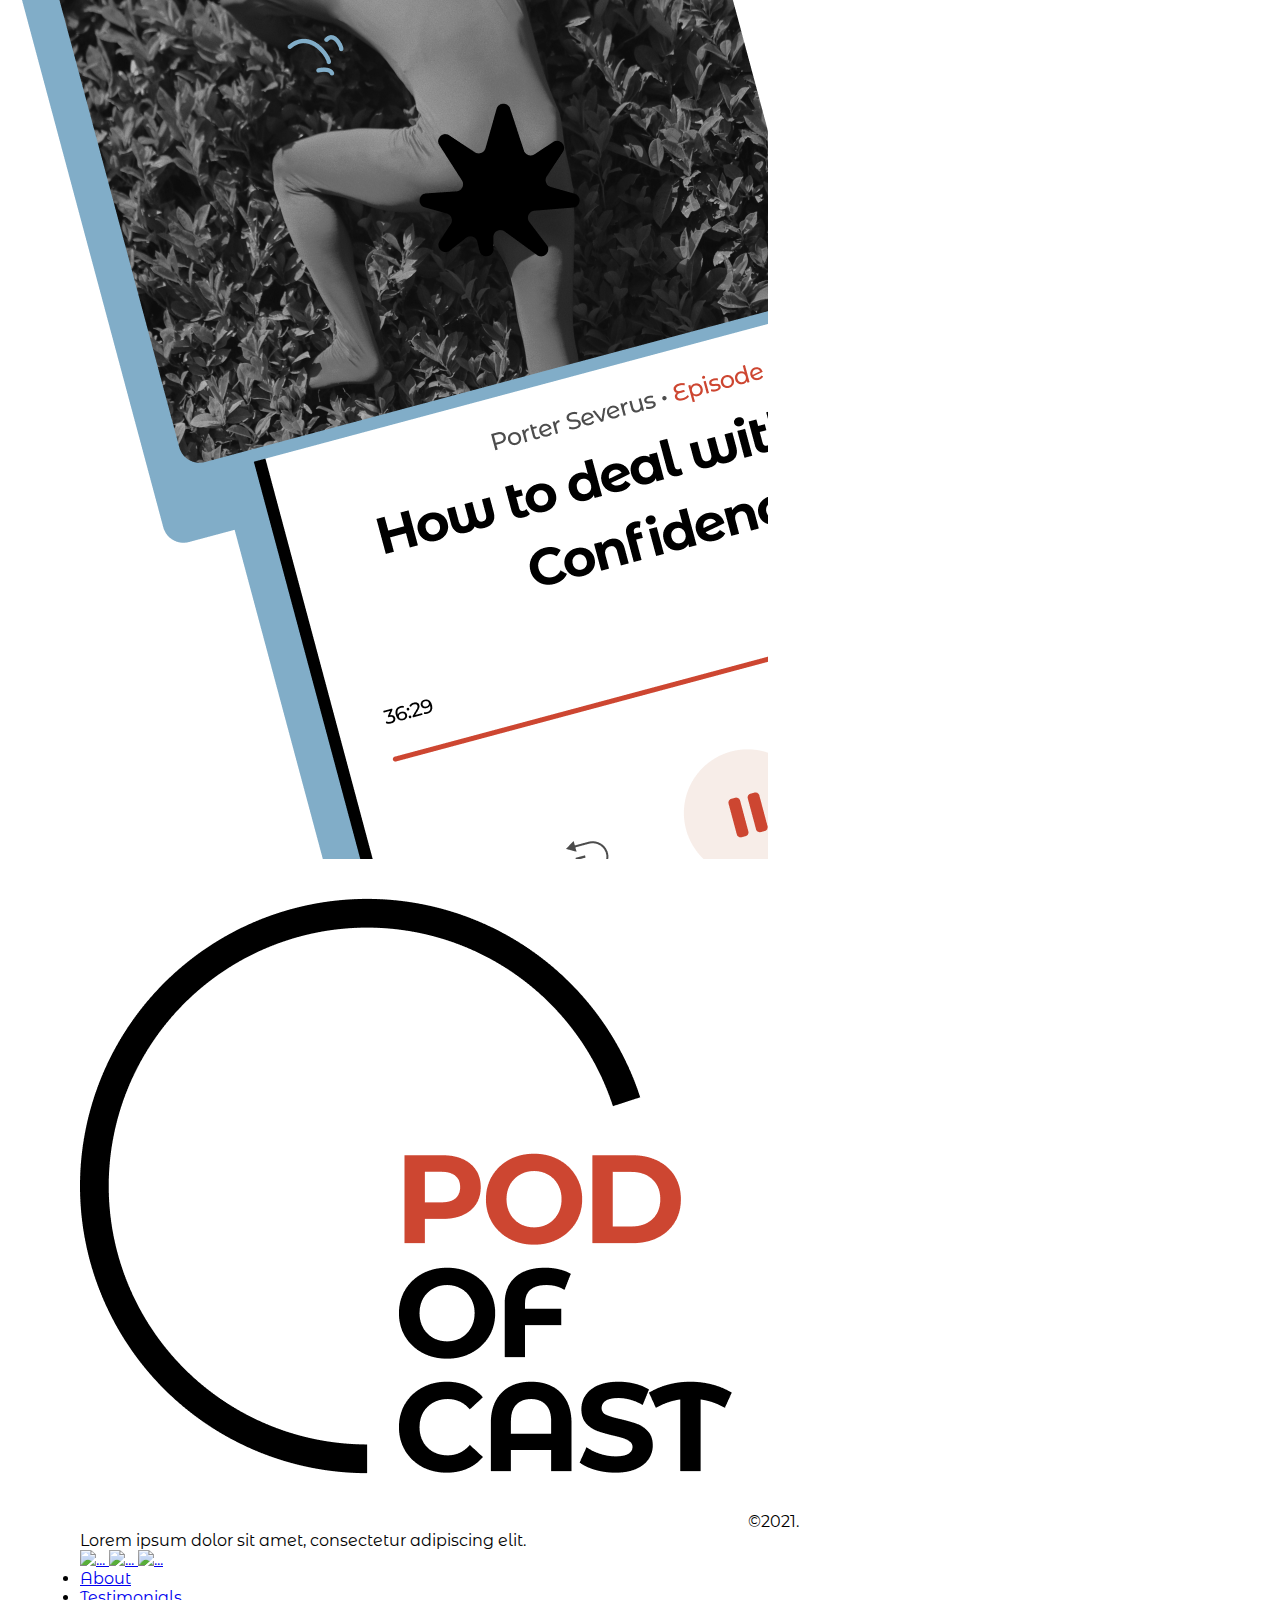
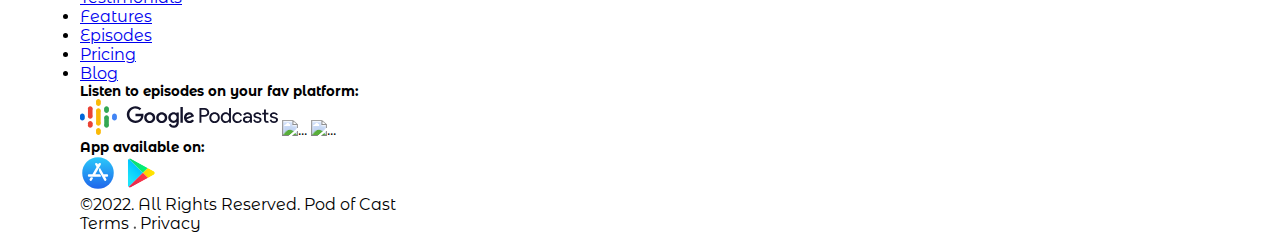
==== commit c798c44a: "design/ blog pages added" ====
--- a/index.html
+++ b/index.html
@@ -659,7 +659,7 @@
         <p class="section-desc">News, tips, tricks and more</p>
       </div>
       <div class="blog-wrapper">
-        <div class="blog with-shadow">
+        <div class="blog">
           <img src="./assets/images/Blog1.jpg" alt=".." />
           <div class="blog-title-wrapper">
             <h5 class="title-sm">PODCAST</h5>
@@ -698,6 +698,8 @@
             <span class="blog-date">Sep 12, 2021</span>
           </div>
         </div>
+        <img src="./assets/svgs/Star.svg" alt="..." class="left-hl" />
+        <img src="./assets/svgs/Scribble3.svg" alt="..." class="right-hl" />
       </div>
       <div class="btn-wrapper">
         <button class="btn primary-btn primary-lg">BROWSE ALL</button>
--- a/css/global.css
+++ b/css/global.css
@@ -103,6 +103,7 @@
 }
 
 .title-wrapper .section-title.sm {
+    max-width: 777px;
     font-size: 36.65px;
     position: relative;
     margin-top: 60px;
@@ -113,6 +114,12 @@
     transform: rotate(260deg);
     top: -20px;
     left: -50px;
+}
+
+.title-wrapper .section-title.sm .left-hl {
+    transform: rotate(280deg);
+    top: -60px;
+    left: -90px;
 }
 
 .title-wrapper .section-title.sm .right-hl {
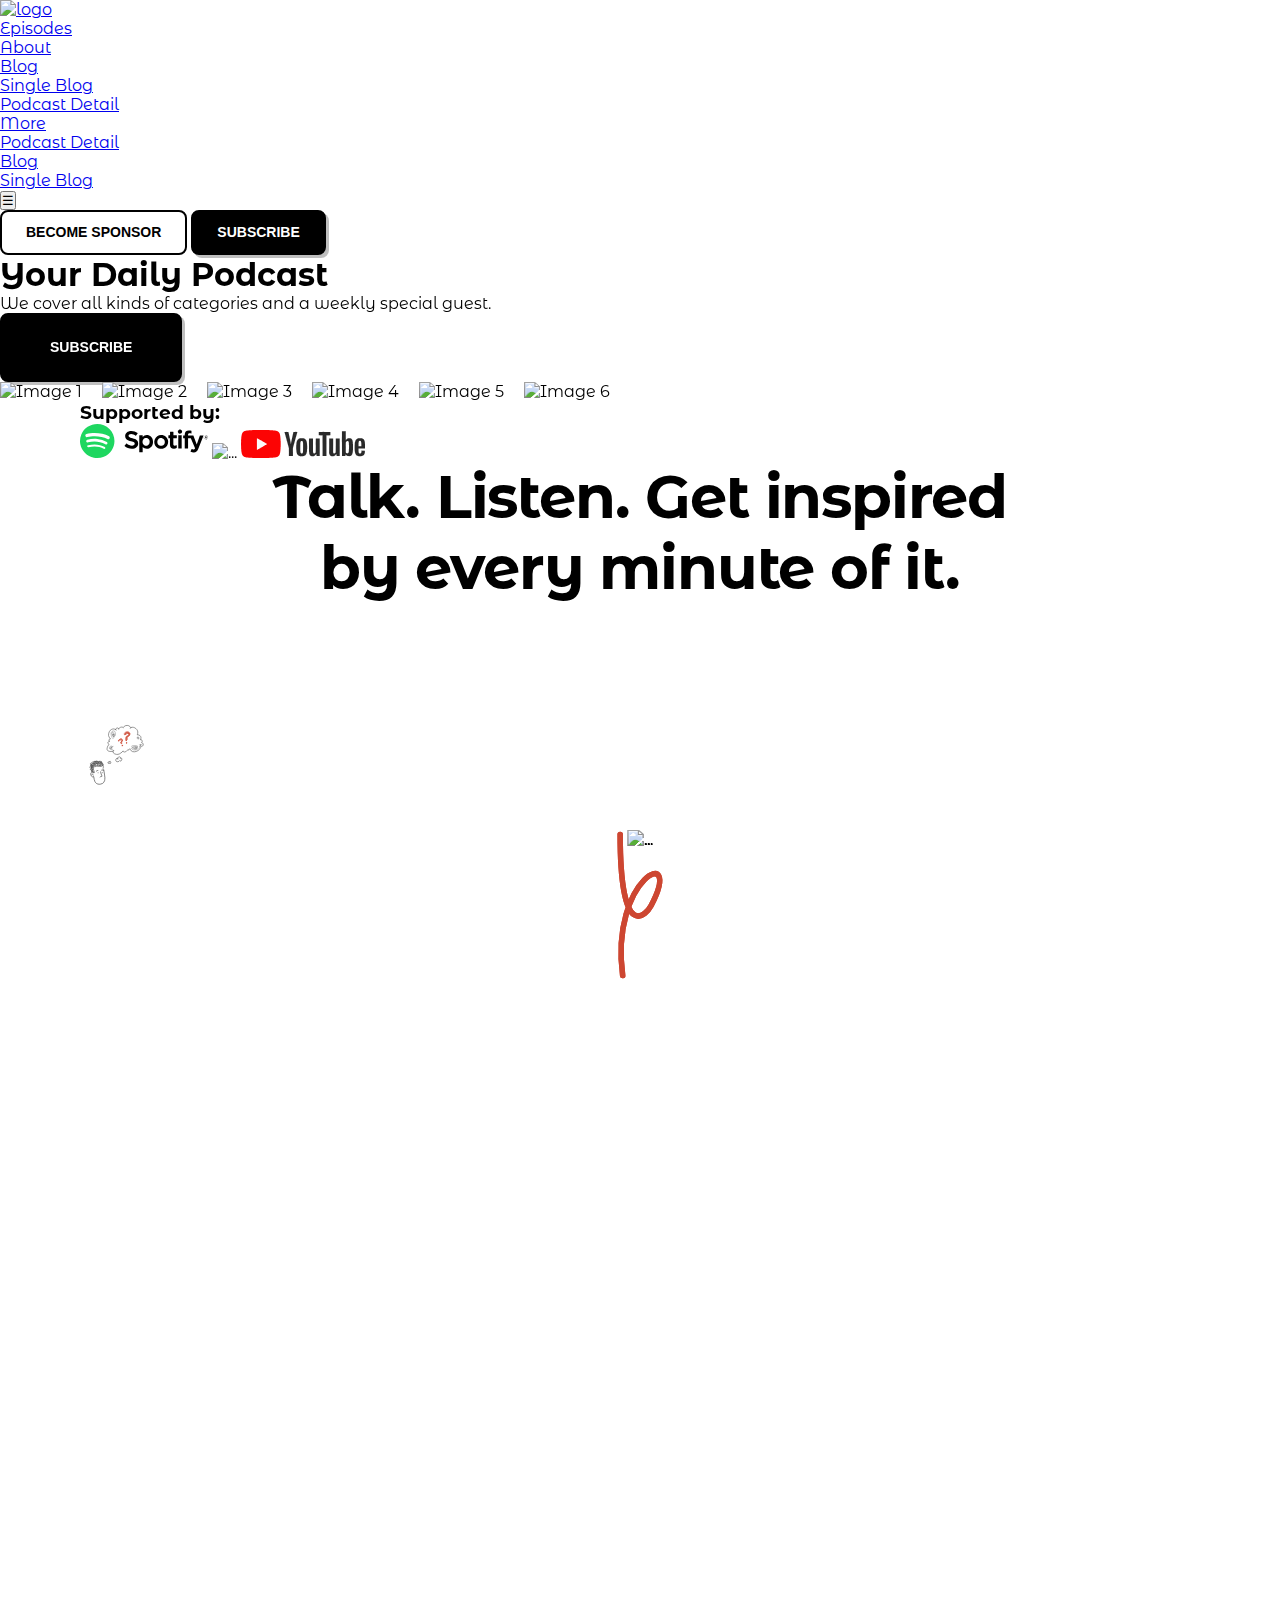
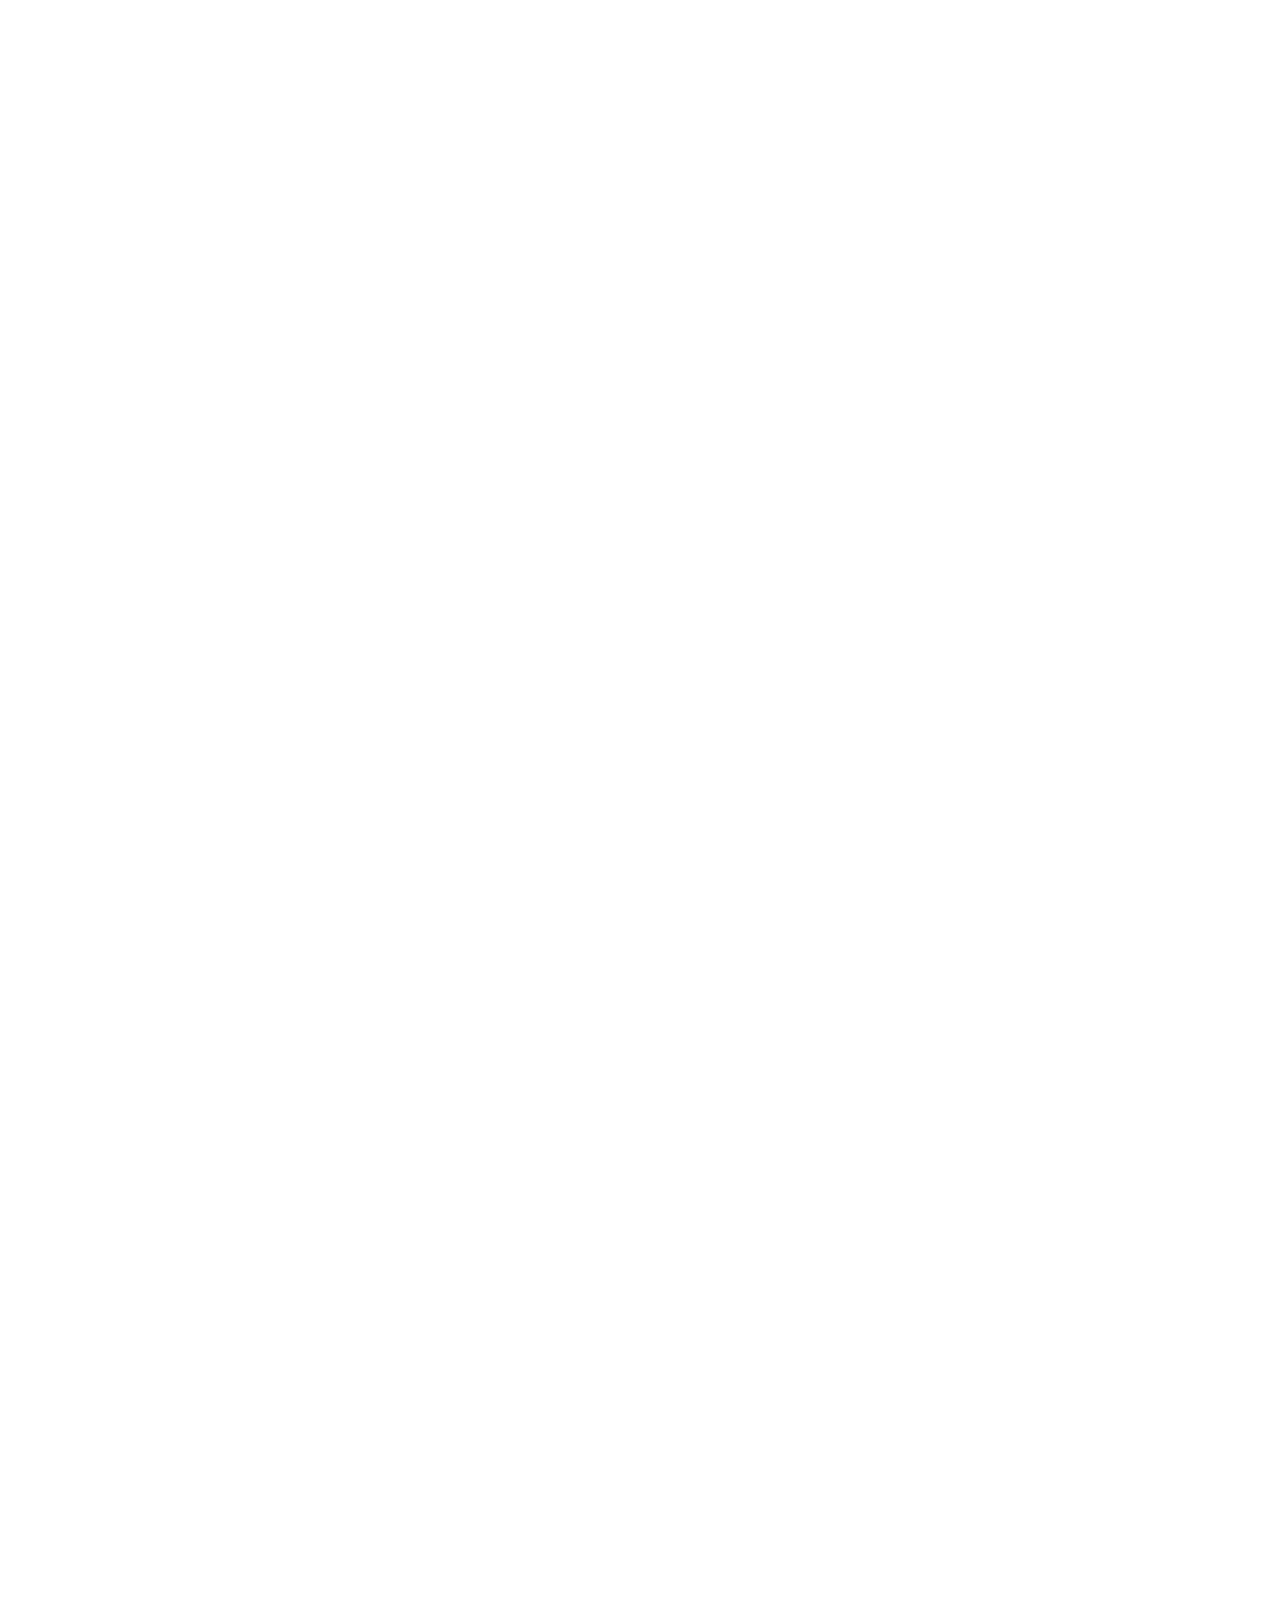
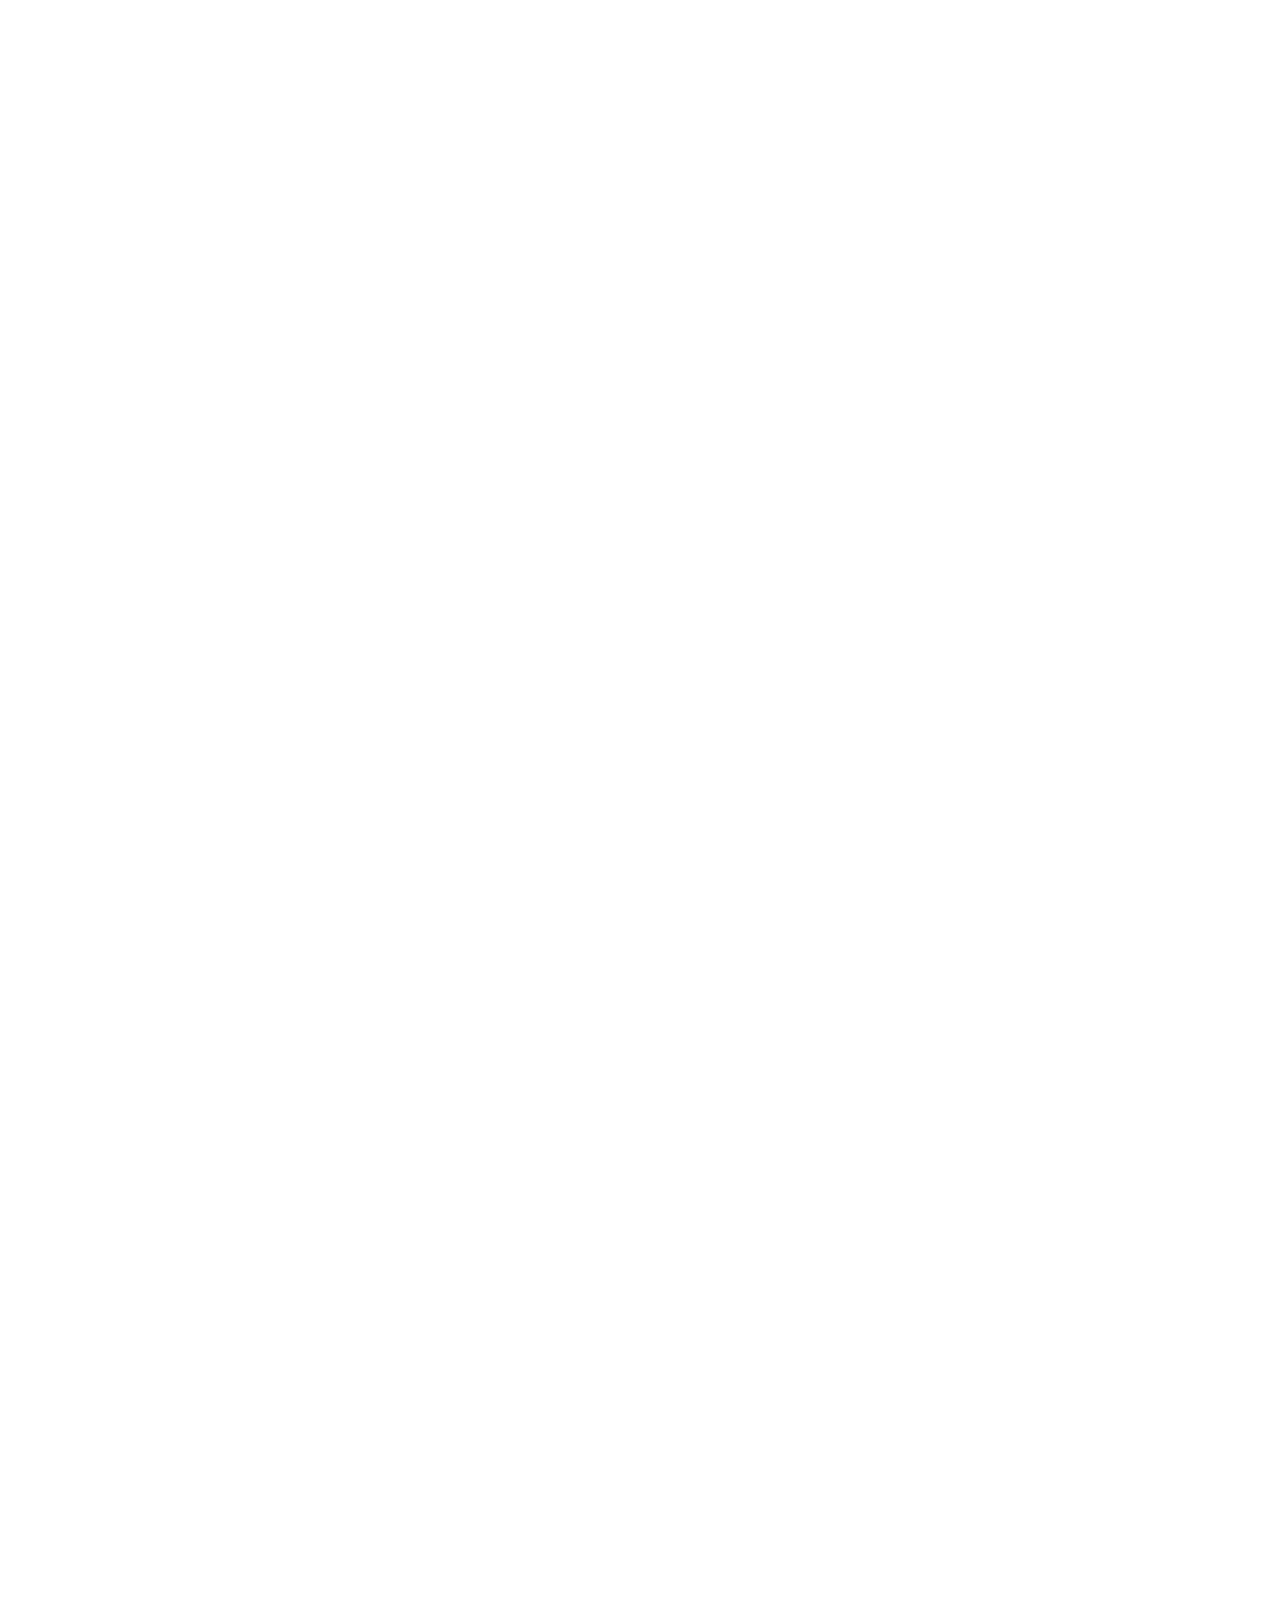
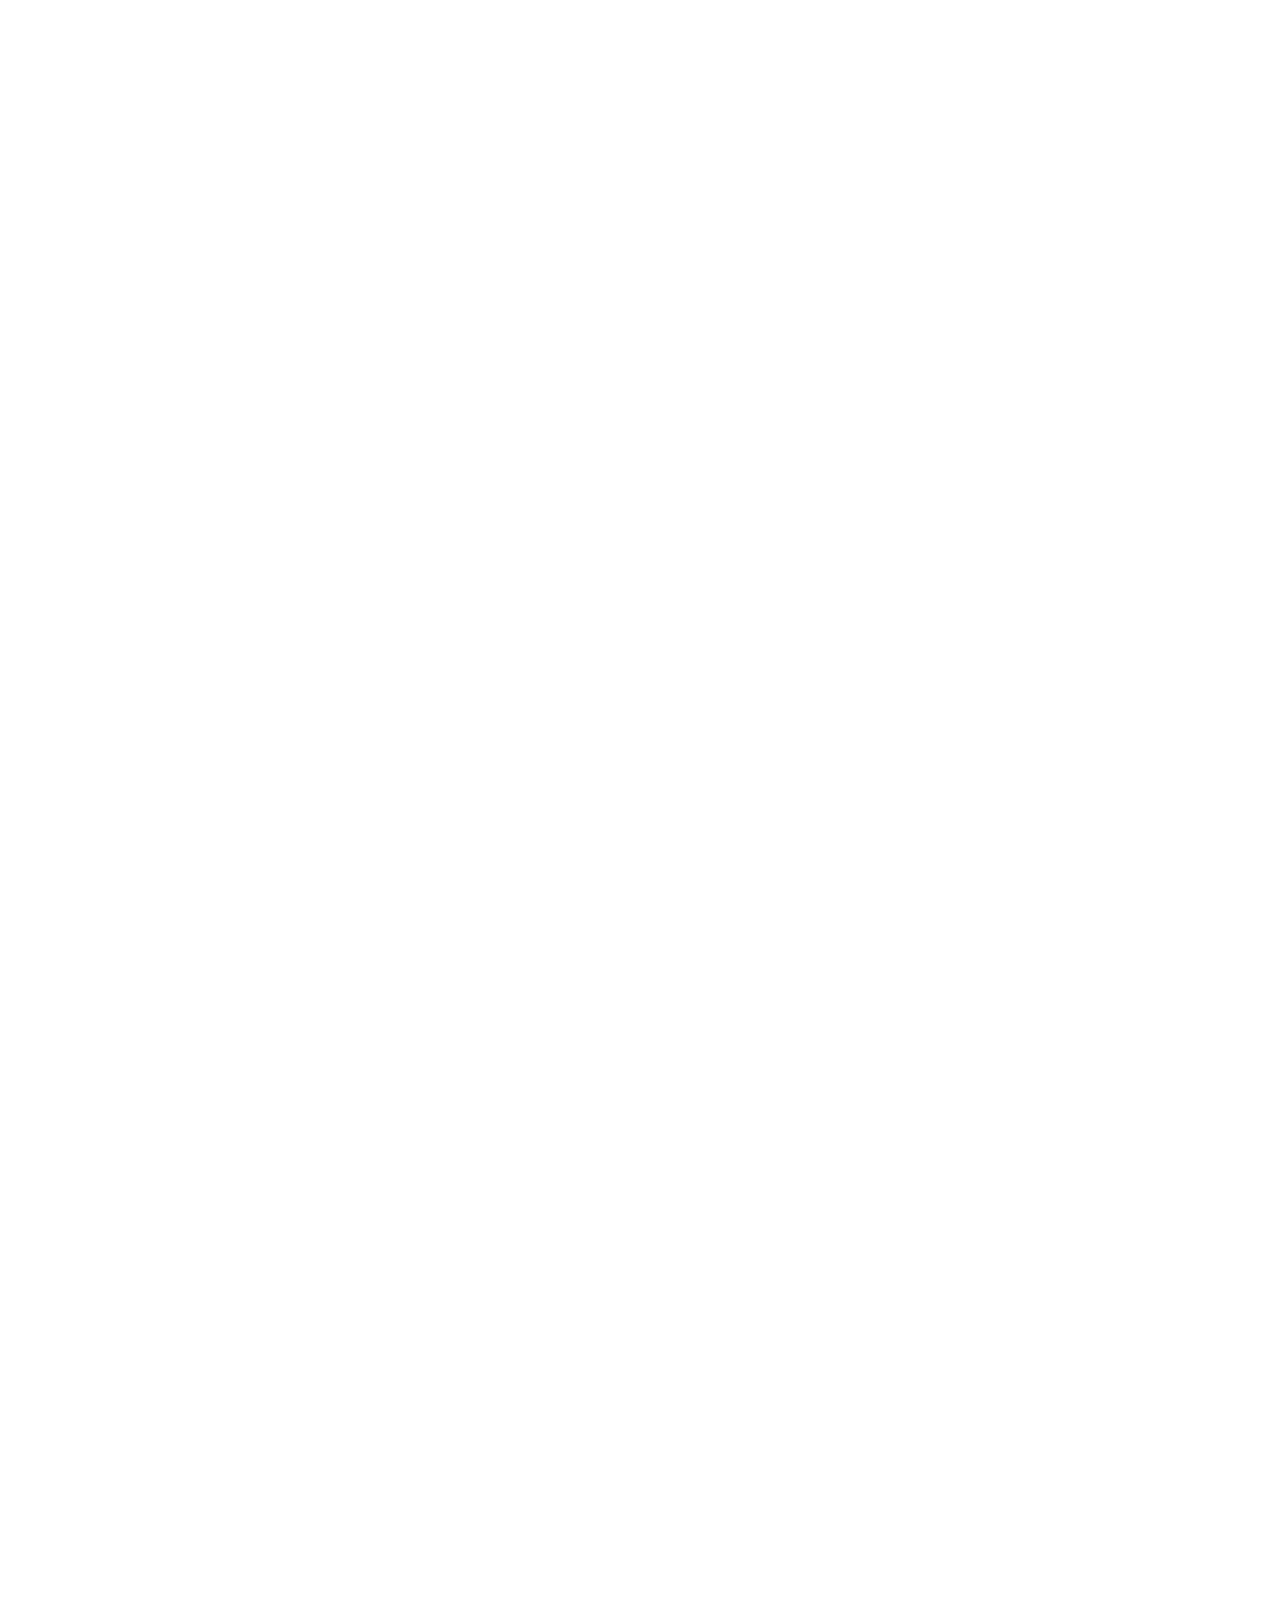
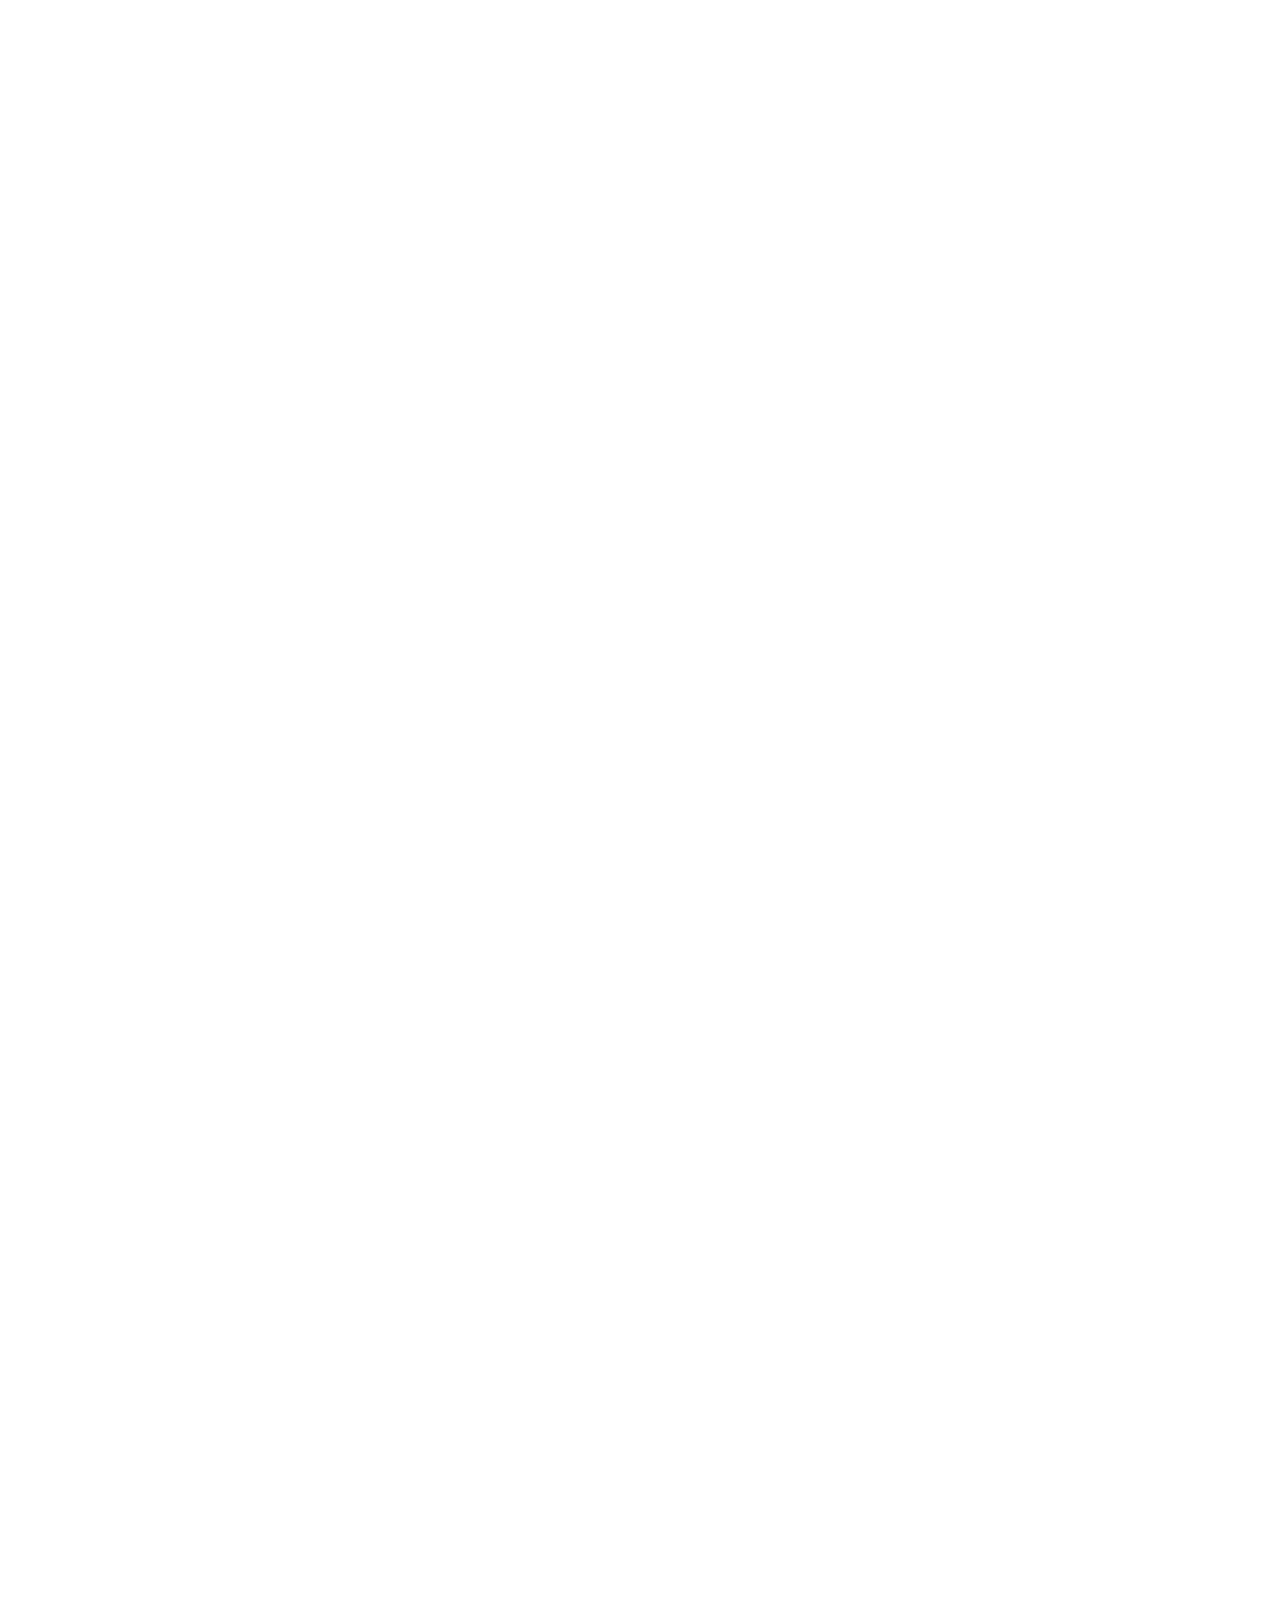
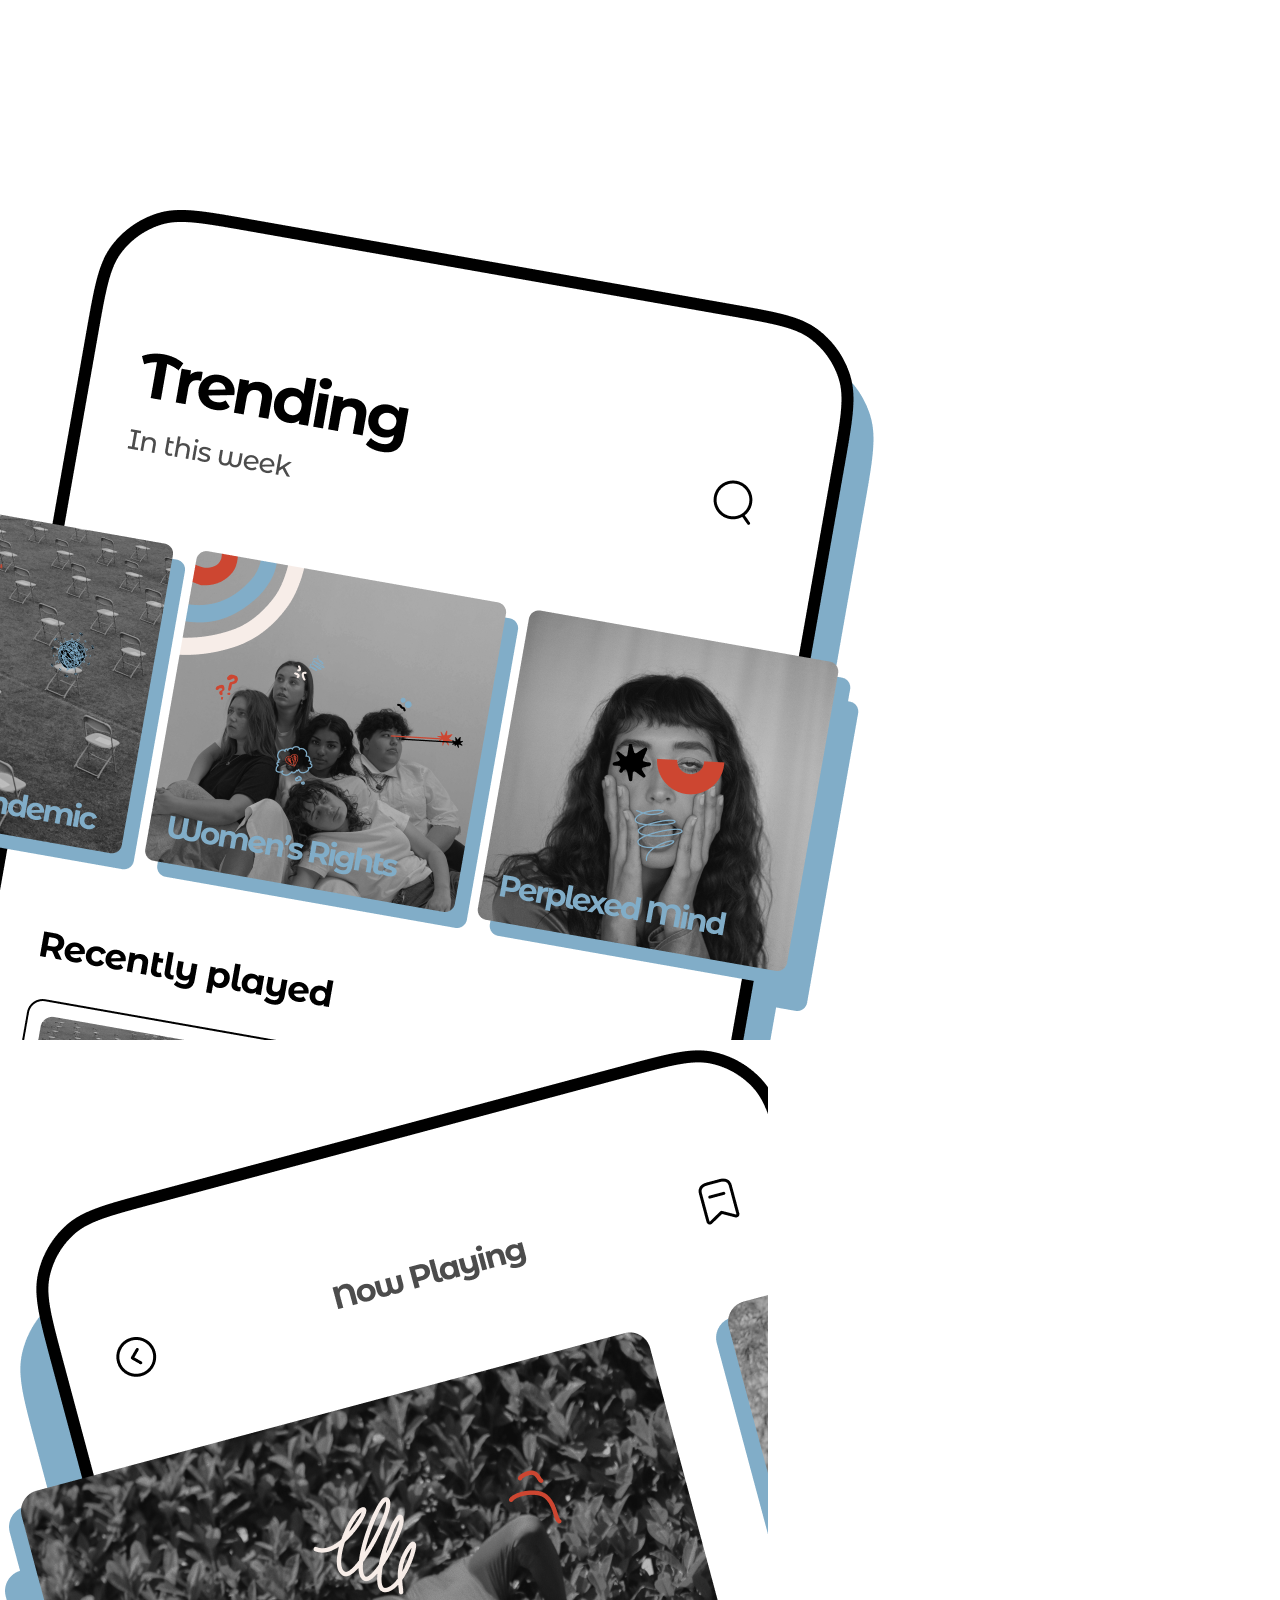
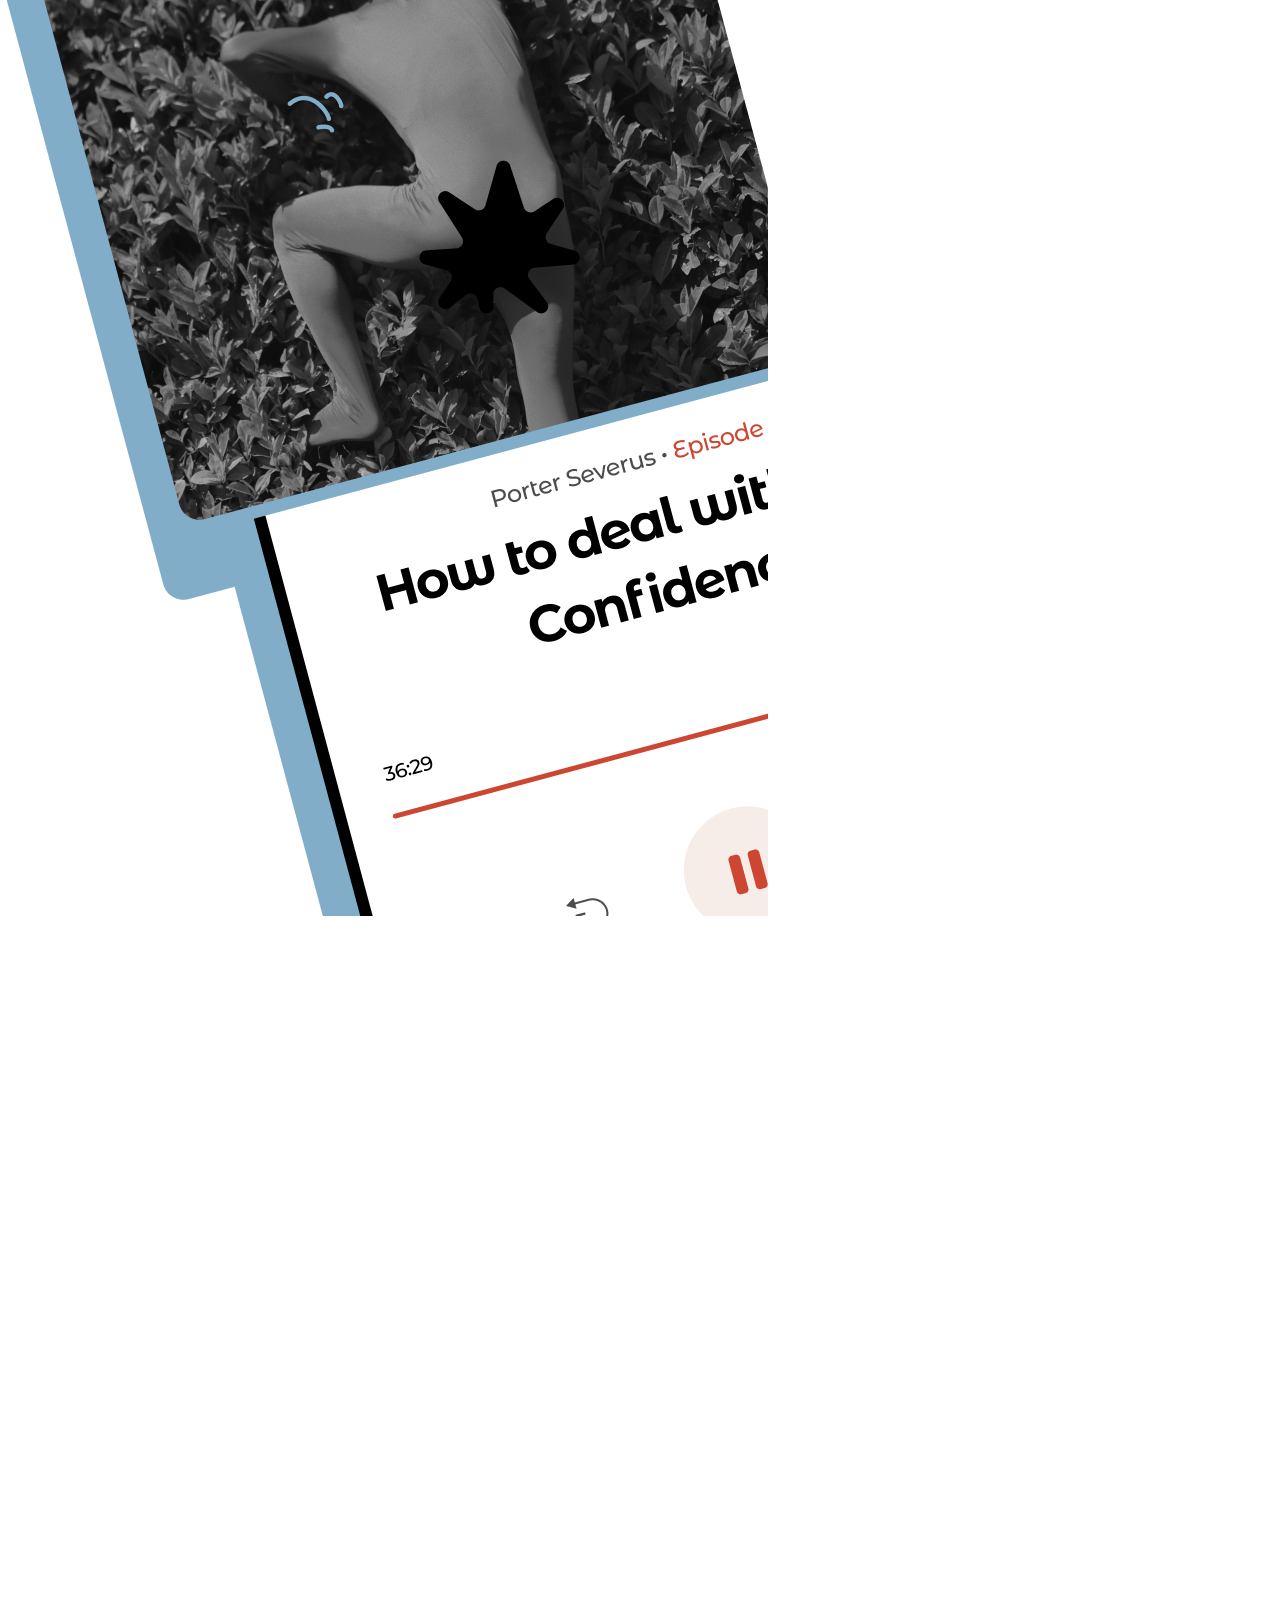
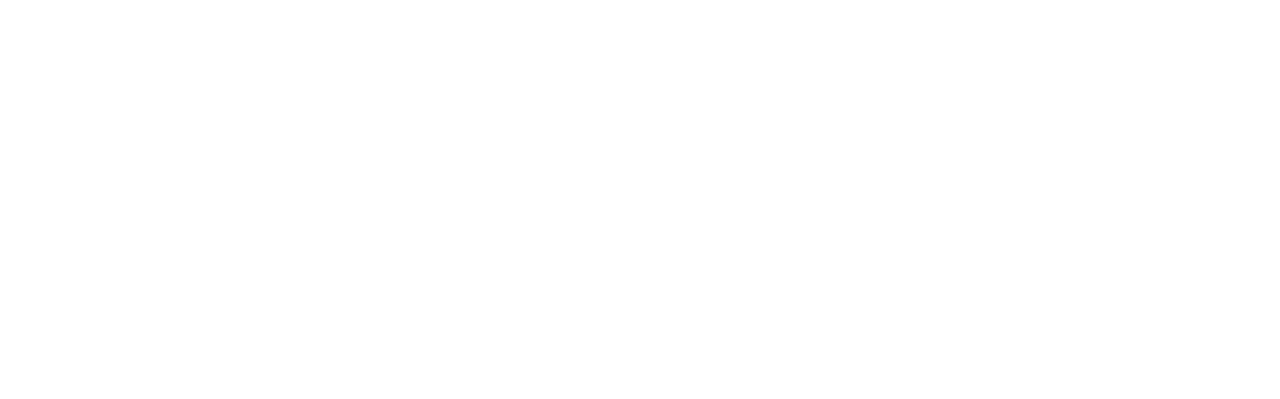
==== commit 6b0e4b3d: "feat: AOS added" ====
--- a/index.html
+++ b/index.html
@@ -14,6 +14,7 @@
       href="https://fonts.googleapis.com/css2?family=Manrope:wght@200..800&family=Montserrat+Alternates:ital,wght@0,100;0,200;0,300;0,400;0,500;0,600;0,700;0,800;0,900;1,100;1,200;1,300;1,400;1,500;1,600;1,700;1,800;1,900&family=Montserrat:ital,wght@0,100..900;1,100..900&display=swap"
       rel="stylesheet"
     />
+    <link rel="stylesheet" href="https://unpkg.com/aos@next/dist/aos.css" />
     <link rel="stylesheet" href="./css/reset.css" />
     <link rel="stylesheet" href="./css/global.css" />
     <link rel="stylesheet" href="./css/style.css" />
@@ -21,20 +22,29 @@
   </head>
   <body>
     <!-- header -->
-    <div class="header">
+    <div class="header" id="header">
       <div class="header-left">
         <a class="logo" href="/">
           <img src="../Assets/Images/logo.png" alt="logo" />
         </a>
         <ul class="nav-links" id="nav-links">
-          <li><a href="#">Episodes</a></li>
-          <li><a href="/pages/about.html">About</a></li>
+          <li><a href="/">Episodes</a></li>
+          <li><a href="../pages/about.html">About</a></li>
+          <li class="mobile-only"><a href="../pages/blog.html">Blog</a></li>
+          <li class="mobile-only">
+            <a href="../pages/single-blog.html">Single Blog</a>
+          </li>
+          <li class="mobile-only">
+            <a href="../pages/podcast-details.html">Podcast Detail</a>
+          </li>
           <li class="dropdown">
             <a href="#">More</a>
             <ul class="dropdown-content">
-              <li><a href="./pages/podcast-details.html">Podcast Detail</a></li>
-              <li><a href="./pages/blog.html">Blog</a></li>
-              <li><a href="./pages/single-blog.html">Single Blog</a></li>
+              <li>
+                <a href="../pages/podcast-details.html">Podcast Detail</a>
+              </li>
+              <li><a href="../pages/blog.html">Blog</a></li>
+              <li><a href="../pages/single-blog.html">Single Blog</a></li>
             </ul>
           </li>
         </ul>
@@ -53,13 +63,17 @@
     <!-- hero-section -->
     <main class="hero-section">
       <div class="hero-wrapper">
-        <h1 class="hero-title">Your Daily <span>Podcast</span></h1>
-        <p class="hero-desc">
+        <h1 class="hero-title" data-aos="fade-up">
+          Your Daily <span>Podcast</span>
+        </h1>
+        <p class="hero-desc" data-aos="fade-up" data-aos-delay="50">
           We cover all kinds of categories and a weekly special guest.
         </p>
-        <button class="btn primary-btn primary-lg">SUBSCRIBE</button>
-      </div>
-      <div class="hero-slider">
+        <div data-aos="fade-up" data-aos-delay="100">
+          <button class="btn primary-btn primary-lg">SUBSCRIBE</button>
+        </div>
+      </div>
+      <div class="hero-slider" data-aos="fade-up" data-aos-delay="100">
         <div class="slider">
           <div class="slide">
             <img src="./Assets/Images/cover1.png" alt="Image 1" />
@@ -82,39 +96,59 @@
         </div>
       </div>
       <div class="platform container">
-        <h3 class="title">Supported by:</h3>
-        <img src="./Assets/Svgs/Spotify.svg" alt="..." />
-        <img src="./Assets/Svgs/GooglePodcast.svg" alt="..." />
-        <img src="./Assets/Svgs/Youtube.svg" alt="..." />
-      </div>
-      <img src="./Assets/Svgs/Scribble2.svg" alt="..." class="scribble" />
+        <h3 class="title" data-aos="fade-up">Supported by:</h3>
+        <img
+          src="./Assets/Svgs/Spotify.svg"
+          alt="..."
+          data-aos="fade-up"
+          data-aos-delay="100"
+        />
+        <img
+          src="./Assets/Svgs/GooglePodcast.svg"
+          alt="..."
+          data-aos="fade-up"
+          data-aos-delay="200"
+        />
+        <img
+          src="./Assets/Svgs/Youtube.svg"
+          alt="..."
+          data-aos="fade-up"
+          data-aos-delay="300"
+        />
+      </div>
+      <img
+        src="./Assets/Svgs/Scribble2.svg"
+        alt="..."
+        class="scribble"
+        data-aos="flip-left"
+      />
     </main>
     <!-- hero-section-end -->
 
     <!-- about-section -->
     <section class="about-section container">
       <div class="title-wrapper">
-        <h2 class="section-title">
+        <h2 class="section-title" data-aos="fade-up">
           Talk. Listen. Get inspired by every minute of it.
         </h2>
       </div>
       <div class="box-wrapper">
         <div class="about-box">
-          <img src="./Assets/Svgs/Think.svg" alt="..." />
-          <p class="about-boxa-desc">
+          <img src="./Assets/Svgs/Think.svg" alt="..." data-aos="fade-up" />
+          <p class="about-boxa-desc" data-aos="fade-up" data-aos-delay="50">
             Lorem ipsum dolor sit amet, consectetur adipiscing elit. Curabitur
             ac ultrices odio.
           </p>
         </div>
         <div class="about-box">
-          <img src="./Assets/Svgs/Bulb.svg" alt="..." />
-          <p class="about-boxa-desc">
+          <img src="./Assets/Svgs/Bulb.svg" alt="..." data-aos="fade-up" />
+          <p class="about-boxa-desc" data-aos="fade-up" data-aos-delay="50">
             Lorem ipsum dolor sit amet, consectetur adipiscing elit. Curabitur
             ac ultrices odio.
           </p>
         </div>
       </div>
-      <div class="about-quote">
+      <div class="about-quote" data-aos="flip-up">
         <img src="./Assets/Svgs//quote.svg" alt="..." />
         <h4 class="quote">
           One of the best daily podcasts that covers every topic on Spotify.
@@ -134,21 +168,28 @@
           </div>
         </div>
       </div>
-      <img src="./Assets/Svgs/Scribble4.svg" alt="..." class="scribble" />
+      <img
+        src="./Assets/Svgs/Scribble4.svg"
+        alt="..."
+        class="scribble"
+        data-aos="flip-left"
+      />
     </section>
     <!-- about-section-end -->
 
     <!-- testimonials-section -->
     <section class="testimonials-section">
       <div class="title-wrapper">
-        <h2 class="section-title">
+        <h2 class="section-title" data-aos="fade-up">
           <img src="./Assets/Svgs/Sparkle2.svg" alt="..." class="left-hl" />What
           our listeners say
         </h2>
-        <p class="section-desc">Their experience throughout every platform</p>
+        <p class="section-desc" data-aos="fade-up" data-aos-delay="100">
+          Their experience throughout every platform
+        </p>
       </div>
       <!-- slider -->
-      <div class="container">
+      <div class="container" data-aos="fade-up" data-aos-delay="100">
         <div class="slider-with-btn" data-slider>
           <ul class="slider__track" data-slider-track>
             <li>
@@ -324,24 +365,31 @@
         </div>
       </div>
       <!-- slider end -->
-      <img src="./Assets/Svgs/Scribble4.svg" alt="..." class="scribble" />
+      <img
+        src="./Assets/Svgs/Scribble4.svg"
+        alt="..."
+        class="scribble"
+        data-aos="flip-left"
+      />
     </section>
     <!-- testimonials-section-end -->
 
     <!-- features-section -->
     <section class="features-section container">
       <div class="title-wrapper">
-        <h2 class="section-title">
+        <h2 class="section-title" data-aos="fade-up">
           <img
             src="./Assets/Svgs/Sparkle2.svg"
             alt="..."
             class="right-hl"
           />Membership benefits
         </h2>
-        <p class="section-desc">Become our sponsor and get all benefits</p>
+        <p class="section-desc" data-aos="fade-up" data-aos-delay="50">
+          Become our sponsor and get all benefits
+        </p>
       </div>
       <div class="feature-wrapper">
-        <div class="feature">
+        <div class="feature" data-aos="flip-left" data-aos-delay="100">
           <img src="./assets/svgs/Scribble.svg" alt="..." />
           <h3 class="feature-title">Topic by Request</h3>
           <p class="feature-desc">
@@ -349,7 +397,7 @@
             tempor.
           </p>
         </div>
-        <div class="feature">
+        <div class="feature" data-aos="flip-left" data-aos-delay="200">
           <img src="./assets/svgs/ShiningStars.svg" alt="..." />
           <h3 class="feature-title">Exclusive Content</h3>
           <p class="feature-desc">
@@ -357,7 +405,7 @@
             tempor.
           </p>
         </div>
-        <div class="feature">
+        <div class="feature" data-aos="flip-left" data-aos-delay="300">
           <img src="./assets/svgs/Face 1.svg" alt="..." />
           <h3 class="feature-title">Join the Community</h3>
           <p class="feature-desc">
@@ -365,7 +413,7 @@
             tempor.
           </p>
         </div>
-        <div class="feature">
+        <div class="feature" data-aos="flip-left" data-aos-delay="400">
           <img src="./assets/svgs/Face 5.svg" alt="..." />
           <h3 class="feature-title">Livestreaming Access</h3>
           <p class="feature-desc">
@@ -373,7 +421,7 @@
             tempor.
           </p>
         </div>
-        <div class="feature">
+        <div class="feature" data-aos="flip-left" data-aos-delay="500">
           <img src="./assets/svgs/Fire.svg" alt="..." />
           <h3 class="feature-title">Exclusive Episodes & Merch</h3>
           <p class="feature-desc">
@@ -381,7 +429,7 @@
             tempor.
           </p>
         </div>
-        <div class="feature">
+        <div class="feature" data-aos="flip-left" data-aos-delay="600">
           <img src="./assets/svgs/Star.svg" alt="..." />
           <h3 class="feature-title">And much more!</h3>
           <p class="feature-desc">
@@ -391,9 +439,16 @@
         </div>
       </div>
       <div class="btn-wrapper">
-        <button class="btn primary-btn primary-lg">SEE PRICING</button>
-      </div>
-      <img src="./Assets/Svgs/Scribble4.svg" alt="..." class="scribble" />
+        <button class="btn primary-btn primary-lg" data-aos="fade-up">
+          SEE PRICING
+        </button>
+      </div>
+      <img
+        src="./Assets/Svgs/Scribble4.svg"
+        alt="..."
+        class="scribble"
+        data-aos="flip-left"
+      />
     </section>
     <!-- features-section-end -->
 
@@ -401,11 +456,17 @@
     <section class="content-section">
       <div class="container">
         <div class="title-wrapper">
-          <h2 class="section-title">Recent Episodes</h2>
-          <p class="section-desc">Available on your favorite platform</p>
-        </div>
-        <div class="content-card-wrapper">
-          <div class="content-card with-shadow">
+          <h2 class="section-title" data-aos="fade-up">Recent Episodes</h2>
+          <p class="section-desc" data-aos="fade-up" data-aos-delay="100">
+            Available on your favorite platform
+          </p>
+        </div>
+        <div
+          class="content-card-wrapper"
+          data-aos="fade-up"
+          data-aos-delay="100"
+        >
+          <div class="content-card">
             <div class="episode-info">
               <img src="./assets/images/Ep6.png" alt="..." />
               <div class="episode-content">
@@ -482,7 +543,7 @@
               </div>
             </div>
           </div>
-          <div class="content-card with-shadow">
+          <div class="content-card">
             <div class="episode-info">
               <img src="./assets/images/Ep6.png" alt="..." />
               <div class="episode-content">
@@ -510,7 +571,7 @@
               </div>
             </div>
           </div>
-          <div class="content-card with-shadow">
+          <div class="content-card">
             <div class="episode-info">
               <img src="./assets/images/Ep6.png" alt="..." />
               <div class="episode-content">
@@ -568,24 +629,33 @@
         </div>
       </div>
       <div class="btn-wrapper">
-        <button class="btn primary-btn primary-lg">SEE PRICING</button>
-      </div>
-      <img src="./Assets/Svgs/Scribble4.svg" alt="..." class="scribble" />
+        <button class="btn primary-btn primary-lg" data-aos="fade-up">
+          SEE PRICING
+        </button>
+      </div>
+      <img
+        src="./Assets/Svgs/Scribble4.svg"
+        alt="..."
+        class="scribble"
+        data-aos="flip-left"
+      />
     </section>
     <!-- pricing-section-end -->
     <section class="pricing-section container">
       <div class="title-wrapper">
-        <h2 class="section-title">
+        <h2 class="section-title" data-aos="fade-up">
           <img
             src="./Assets/Svgs/Sparkle3.svg"
             alt="..."
             class="left-hl"
           />Become our sponsor
         </h2>
-        <p class="section-desc">Their experience throughout every platform</p>
+        <p class="section-desc" data-aos="fade-up" data-aos-delay="100">
+          Their experience throughout every platform
+        </p>
       </div>
       <div class="pricing-card-wrapper">
-        <div class="pricing-card">
+        <div class="pricing-card" data-aos="flip-left" data-aos-delay="200">
           <h3 class="card-title">Member</h3>
           <p class="card-desc">
             Lorem ipsum dolor sit amet consectet cing elit, sed do eiusmod
@@ -596,7 +666,11 @@
             <h4 class="price">$9.99 <span>/month</span></h4>
           </div>
         </div>
-        <div class="pricing-card primary-card">
+        <div
+          class="pricing-card primary-card"
+          data-aos="flip-left"
+          data-aos-delay="300"
+        >
           <h3 class="card-title">
             Family <span class="tag">MOST POPULAR</span>
           </h3>
@@ -609,7 +683,7 @@
             <h4 class="price">$14.99 <span>/month</span></h4>
           </div>
         </div>
-        <div class="pricing-card">
+        <div class="pricing-card" data-aos="flip-left" data-aos-delay="400">
           <h3 class="card-title">Official</h3>
           <p class="card-desc">
             Lorem ipsum dolor sit amet consectet cing elit, sed do eiusmod
@@ -620,7 +694,7 @@
             <h4 class="price">$29.99 <span>/month</span></h4>
           </div>
         </div>
-        <div class="pricing-card">
+        <div class="pricing-card" data-aos="flip-left" data-aos-delay="500">
           <h3 class="card-title-sm">What's included:</h3>
           <ul class="list">
             <li class="list-item">Exclusive Content</li>
@@ -629,7 +703,11 @@
             <li class="list-item">Livestreaming Access</li>
           </ul>
         </div>
-        <div class="pricing-card primary-card">
+        <div
+          class="pricing-card primary-card"
+          data-aos="flip-left"
+          data-aos-delay="600"
+        >
           <h3 class="card-title-sm">What's included:</h3>
           <ul class="list">
             <li class="list-item bold">Exclusive Content</li>
@@ -638,7 +716,7 @@
             <li class="list-item">Livestreaming Access</li>
           </ul>
         </div>
-        <div class="pricing-card">
+        <div class="pricing-card" data-aos="flip-left" data-aos-delay="700">
           <h3 class="card-title-sm">What's included:</h3>
           <ul class="list">
             <li class="list-item bold">Exclusive Content</li>
@@ -655,10 +733,12 @@
     <!-- blog-section -->
     <section class="blog-section container">
       <div class="title-wrapper">
-        <h2 class="section-title">Article and News</h2>
-        <p class="section-desc">News, tips, tricks and more</p>
-      </div>
-      <div class="blog-wrapper">
+        <h2 class="section-title" data-aos="fade-up">Article and News</h2>
+        <p class="section-desc" data-aos="fade-up" data-aos-delay="100">
+          News, tips, tricks and more
+        </p>
+      </div>
+      <div class="blog-wrapper" data-aos="fade-up" data-aos-delay="200">
         <div class="blog">
           <img src="./assets/images/Blog1.jpg" alt=".." />
           <div class="blog-title-wrapper">
@@ -702,7 +782,9 @@
         <img src="./assets/svgs/Scribble3.svg" alt="..." class="right-hl" />
       </div>
       <div class="btn-wrapper">
-        <button class="btn primary-btn primary-lg">BROWSE ALL</button>
+        <button class="btn primary-btn primary-lg" data-aos="fade-up">
+          BROWSE ALL
+        </button>
       </div>
       <img src="./Assets/Svgs/Scribble2.svg" alt="..." class="scribble" />
     </section>
@@ -710,22 +792,24 @@
 
     <!-- cta-section -->
     <section class="cta-section">
-      <div class="title-wrapper">
-        <p class="tag">BETA</p>
-        <h2 class="section-title">Available now Pod of Cast App</h2>
-        <p class="section-desc">We just launched our podcast app!</p>
-      </div>
-      <div class="btn-wrapper">
-        <button class="btn primary-btn primary-lg">
-          BROWSE ALL <img src="./assets/svgs/Sparkle.svg" alt="..." />
-        </button>
-      </div>
-      <div class="extra">
-        <p class="desc">Content also available on:</p>
-        <div class="socials">
-          <img src="./assets/svgs/GooglePodcastDark.svg" alt="..." />
-          <img src="./assets/svgs/SpotifyDark.svg" alt="..." />
-          <img src="./assets/svgs/YoutubeDark.svg" alt="..." />
+      <div class="container">
+        <div class="title-wrapper" data-aos="fade-up">
+          <p class="tag">BETA</p>
+          <h2 class="section-title">Available now Pod of Cast App</h2>
+          <p class="section-desc">We just launched our podcast app!</p>
+        </div>
+        <div class="btn-wrapper" data-aos="fade-up" data-aos-delay="100">
+          <button class="btn primary-btn primary-lg">
+            BROWSE ALL <img src="./assets/svgs/Sparkle.svg" alt="..." />
+          </button>
+        </div>
+        <div class="extra" data-aos="fade-up" data-aos-delay="200">
+          <p class="desc">Content also available on:</p>
+          <div class="socials">
+            <img src="./assets/svgs/GooglePodcastDark.svg" alt="..." />
+            <img src="./assets/svgs/SpotifyDark.svg" alt="..." />
+            <img src="./assets/svgs/YoutubeDark.svg" alt="..." />
+          </div>
         </div>
       </div>
       <img
@@ -743,11 +827,13 @@
 
     <!-- footer-section -->
     <footer class="footer-section">
-      <div class="container">
+      <div class="container" data-aos="fade-up">
         <div class="footer-content">
           <div class="footer-column with-logo">
             <div class="logo">
-              <img src="./assets/images/logo.png" alt="..." />
+              <a href="#">
+                <img src="../assets/images/logo.png" alt="..." />
+              </a>
               <span class="year">©2021.</span>
             </div>
             <p class="desc">
@@ -755,13 +841,74 @@
             </p>
             <div class="socials">
               <a href="#">
-                <img src="./assets/svgs/Twitter.svg" alt="..." />
+                <svg
+                  width="64"
+                  height="64"
+                  viewBox="0 0 64 64"
+                  fill="currentColor"
+                  xmlns="http://www.w3.org/2000/svg"
+                >
+                  <path
+                    d="M23.5775 56C17.1075 56 11.0763 54.1182 6 50.8712C10.31 51.1501 17.9161 50.4822 22.6472 45.9696C15.5302 45.643 12.3205 40.1846 11.9019 37.8519C12.5066 38.0852 15.3906 38.3651 17.0187 37.712C8.8318 35.6592 7.57586 28.4746 7.85495 26.2819C9.38999 27.355 11.9949 27.7282 13.0183 27.6349C5.38959 22.1765 8.13405 13.9655 9.48303 12.1927C14.9576 19.7773 23.1624 24.0371 33.3128 24.2741C33.1214 23.4347 33.0203 22.5608 33.0203 21.6633C33.0203 15.2218 38.2268 10 44.6494 10C48.0051 10 51.0288 11.4255 53.1514 13.7057C55.3938 13.1802 58.7686 11.9501 60.4184 10.8864C59.5868 13.8722 56.9979 16.363 55.4318 17.2862C55.4191 17.2546 55.4448 17.3176 55.4318 17.2862C56.8074 17.0781 60.5296 16.3627 62 15.3651C61.2728 17.0425 58.528 19.8315 56.2754 21.3928C56.6945 39.8761 42.553 56 23.5775 56Z"
+                    fill="currentColor"
+                  />
+                </svg>
               </a>
               <a href="#">
-                <img src="./assets/svgs/Instagram.svg" alt="..." />
+                <svg
+                  width="64"
+                  height="64"
+                  viewBox="0 0 64 64"
+                  fill="currentColor"
+                  xmlns="http://www.w3.org/2000/svg"
+                >
+                  <path
+                    d="M49.4228 18.3111C49.4228 20.3729 47.7513 22.0444 45.6895 22.0444C43.6276 22.0444 41.9561 20.3729 41.9561 18.3111C41.9561 16.2492 43.6276 14.5778 45.6895 14.5778C47.7513 14.5778 49.4228 16.2492 49.4228 18.3111Z"
+                    fill="currentColor"
+                  />
+                  <path
+                    fill-rule="evenodd"
+                    clip-rule="evenodd"
+                    d="M32.0006 44.4444C38.8735 44.4444 44.445 38.8729 44.445 32C44.445 25.1271 38.8735 19.5555 32.0006 19.5555C25.1277 19.5555 19.5561 25.1271 19.5561 32C19.5561 38.8729 25.1277 44.4444 32.0006 44.4444ZM32.0006 39.4666C36.1243 39.4666 39.4673 36.1237 39.4673 32C39.4673 27.8762 36.1243 24.5333 32.0006 24.5333C27.8769 24.5333 24.5339 27.8762 24.5339 32C24.5339 36.1237 27.8769 39.4666 32.0006 39.4666Z"
+                    fill="currentColor"
+                  />
+                  <path
+                    fill-rule="evenodd"
+                    clip-rule="evenodd"
+                    d="M7.11169 31.0044C7.11169 22.641 7.11169 18.4592 8.73933 15.2648C10.171 12.4549 12.4555 10.1704 15.2654 8.73872C18.4599 7.11108 22.6416 7.11108 31.005 7.11108H32.9961C41.3596 7.11108 45.5413 7.11108 48.7357 8.73872C51.5456 10.1704 53.8301 12.4549 55.2618 15.2648C56.8895 18.4592 56.8895 22.641 56.8895 31.0044V32.9955C56.8895 41.359 56.8895 45.5407 55.2618 48.7351C53.8301 51.545 51.5456 53.8295 48.7357 55.2612C45.5413 56.8889 41.3596 56.8889 32.9961 56.8889H31.005C22.6416 56.8889 18.4599 56.8889 15.2654 55.2612C12.4555 53.8295 10.171 51.545 8.73933 48.7351C7.11169 45.5407 7.11169 41.359 7.11169 32.9955V31.0044ZM31.005 12.0889H32.9961C37.26 12.0889 40.1585 12.0927 42.399 12.2758C44.5813 12.4541 45.6973 12.7773 46.4759 13.174C48.3491 14.1284 49.8721 15.6514 50.8266 17.5247C51.2233 18.3032 51.5465 19.4193 51.7248 21.6016C51.9078 23.842 51.9117 26.7406 51.9117 31.0044V32.9955C51.9117 37.2594 51.9078 40.1579 51.7248 42.3984C51.5465 44.5807 51.2233 45.6967 50.8266 46.4753C49.8721 48.3485 48.3491 49.8715 46.4759 50.826C45.6973 51.2227 44.5813 51.5459 42.399 51.7242C40.1585 51.9072 37.26 51.9111 32.9961 51.9111H31.005C26.7412 51.9111 23.8426 51.9072 21.6022 51.7242C19.4199 51.5459 18.3038 51.2227 17.5253 50.826C15.652 49.8715 14.129 48.3485 13.1746 46.4753C12.7779 45.6967 12.4547 44.5807 12.2764 42.3984C12.0933 40.1579 12.0895 37.2594 12.0895 32.9955V31.0044C12.0895 26.7406 12.0933 23.842 12.2764 21.6016C12.4547 19.4193 12.7779 18.3032 13.1746 17.5247C14.129 15.6514 15.652 14.1284 17.5253 13.174C18.3038 12.7773 19.4199 12.4541 21.6022 12.2758C23.8426 12.0927 26.7412 12.0889 31.005 12.0889Z"
+                    fill="currentColor"
+                  />
+                </svg>
               </a>
               <a href="#">
-                <img src="./assets/svgs/Tiktok.svg" alt="..." />
+                <svg
+                  width="64"
+                  height="64"
+                  viewBox="0 0 64 64"
+                  fill="currentColor"
+                  xmlns="http://www.w3.org/2000/svg"
+                >
+                  <path
+                    d="M16.9011 39.5853C17.2136 36.9975 18.2749 35.5486 20.275 34.0633C23.1367 32.0517 26.7114 33.1896 26.7114 33.1896V26.4393C27.5805 26.4171 28.4498 26.4686 29.3094 26.5932V35.2803C29.3094 35.2803 25.7358 34.1424 22.8741 36.155C20.8751 37.6392 19.8116 39.0891 19.5001 41.6769C19.4904 43.0821 19.7541 44.919 20.9684 46.5072C20.6682 46.3533 20.3622 46.1779 20.0504 45.9809C17.3753 44.1847 16.888 41.4897 16.9011 39.5853ZM44.0695 13.958C42.1009 11.8008 41.3564 9.62278 41.0873 8.09277H43.5637C43.5637 8.09277 43.07 12.1045 46.6686 16.0496L46.7185 16.1027C45.7486 15.4926 44.8591 14.7725 44.0695 13.958ZM55.9992 20.0738V28.5861C55.9992 28.5861 52.8391 28.4623 50.5005 27.8674C47.235 27.0353 45.1362 25.7591 45.1362 25.7591C45.1362 25.7591 43.6864 24.849 43.5692 24.7855V42.3634C43.5692 43.3422 43.3011 45.7864 42.484 47.825C41.4172 50.4919 39.7709 52.2424 39.4681 52.6002C39.4681 52.6002 37.4659 54.9665 33.9335 56.5599C30.7495 57.9973 27.954 57.9609 27.1184 57.9973C27.1184 57.9973 22.2859 58.1887 17.9374 55.3627C16.9971 54.7399 16.1194 54.0344 15.3156 53.2555L15.3373 53.2711C19.6868 56.097 24.5182 55.9057 24.5182 55.9057C25.3549 55.8693 28.1504 55.9057 31.3334 54.4682C34.8625 52.8748 36.868 50.5085 36.868 50.5085C37.1675 50.1507 38.8213 48.4002 39.8838 45.7323C40.6988 43.6948 40.969 41.2495 40.969 40.2707V22.6949C41.0862 22.7594 42.535 23.6695 42.535 23.6695C42.535 23.6695 44.6349 24.9467 47.9003 25.7778C50.24 26.3727 53.3991 26.4965 53.3991 26.4965V19.8263C54.4799 20.0686 55.4013 20.1341 55.9992 20.0738Z"
+                    fill="currentColor"
+                  />
+                  <path
+                    d="M53.4014 19.8263V26.4944C53.4014 26.4944 50.2423 26.3707 47.9026 25.7757C44.6371 24.9436 42.5372 23.6674 42.5372 23.6674C42.5372 23.6674 41.0885 22.7573 40.9713 22.6928V40.2728C40.9713 41.2515 40.7032 43.6968 39.8861 45.7344C38.8193 48.4023 37.173 50.1528 36.8702 50.5106C36.8702 50.5106 34.8669 52.8769 31.3356 54.4703C28.1527 55.9078 25.3572 55.8714 24.5205 55.9078C24.5205 55.9078 19.6891 56.0991 15.3395 53.2732L15.3178 53.2576C14.8586 52.8129 14.4264 52.3434 14.0232 51.8513C12.6352 50.1591 11.7844 48.1579 11.5706 47.5869C11.5702 47.5844 11.5702 47.582 11.5706 47.5796C11.2266 46.5873 10.5038 44.2044 10.6026 41.8964C10.7773 37.8244 12.2098 35.325 12.5885 34.6988C13.5916 32.9914 14.8962 31.4636 16.4443 30.1837C17.8104 29.0792 19.3588 28.2005 21.0261 27.5834C22.8284 26.859 24.7584 26.4706 26.7126 26.4393V33.1896C26.7126 33.1896 23.1379 32.0559 20.2773 34.0633C18.2772 35.5486 17.2159 36.9975 16.9033 39.5853C16.8903 41.4897 17.3776 44.1847 20.0505 45.982C20.3623 46.1796 20.6683 46.355 20.9686 46.5083C21.4355 47.1153 22.0039 47.6442 22.6506 48.0736C25.2617 49.7264 27.4495 49.8418 30.2472 48.7684C32.1127 48.0508 33.5169 46.4334 34.1681 44.6413C34.5772 43.5221 34.5718 42.3957 34.5718 41.2307V8.09277H41.0831C41.3522 9.62278 42.0967 11.8008 44.0652 13.958C44.8549 14.7725 45.7444 15.4926 46.7142 16.1027C47.0007 16.3991 48.4658 17.8646 50.3465 18.7643C51.3189 19.2294 52.344 19.5857 53.4014 19.8263Z"
+                    fill="currentColor"
+                  />
+                  <path
+                    d="M8.97888 45.5139V45.5191L9.14045 45.957C9.12189 45.906 9.06185 45.7511 8.97888 45.5139Z"
+                    fill="currentColor"
+                  />
+                  <path
+                    d="M21.0256 27.5833C19.3584 28.2003 17.81 29.0791 16.4438 30.1836C14.8953 31.4664 13.591 32.9973 12.5892 34.7081C12.2104 35.3321 10.7779 37.8336 10.6032 41.9056C10.5045 44.2136 11.2272 46.5965 11.5712 47.5888C11.5709 47.5912 11.5709 47.5937 11.5712 47.5961C11.7883 48.1619 12.6358 50.1631 14.0238 51.8605C14.427 52.3526 14.8593 52.8221 15.3185 53.2668C13.8471 52.2915 12.5349 51.1123 11.4247 49.7678C10.0487 48.0901 9.20003 46.1098 8.97864 45.5252C8.97838 45.5211 8.97838 45.5169 8.97864 45.5127V45.5055C8.63354 44.5142 7.90862 42.1303 8.00955 39.8192C8.18427 35.7471 9.61675 33.2477 9.99549 32.6216C10.997 30.9107 12.3013 29.3797 13.8502 28.0971C15.216 26.9923 16.7645 26.1134 18.432 25.4968C19.472 25.0832 20.5555 24.7781 21.6637 24.5867C23.3338 24.3073 25.0396 24.2831 26.7176 24.515V26.4392C24.7616 26.4698 22.8297 26.8582 21.0256 27.5833Z"
+                    fill="currentColor"
+                  />
+                  <path
+                    d="M41.0877 8.09271H34.5764V41.2317C34.5764 42.3966 34.5764 43.52 34.1727 44.6422C33.5151 46.4333 32.1162 48.0507 30.2518 48.7684C27.453 49.8459 25.2652 49.7263 22.6553 48.0736C22.0074 47.646 21.4376 47.1189 20.9689 46.5134C23.1925 47.6502 25.1828 47.6305 27.6484 46.6819C29.5117 45.9642 30.9127 44.3468 31.5682 42.5547C31.9784 41.4356 31.973 40.3091 31.973 39.1452V6H40.964C40.964 6 40.8631 6.82377 41.0877 8.09271ZM53.4006 17.9821V19.8262C52.345 19.5853 51.3218 19.2289 50.3511 18.7643C48.4704 17.8646 47.0054 16.399 46.7189 16.1026C47.0513 16.3118 47.3963 16.5021 47.752 16.6726C50.0386 17.7668 52.2904 18.0934 53.4006 17.9821Z"
+                    fill="currentColor"
+                  />
+                </svg>
               </a>
             </div>
           </div>
@@ -797,14 +944,14 @@
                 Listen to episodes on your fav platform:
               </h5>
               <div class="socials">
-                <img src="./assets/svgs/GooglePodcast.svg" alt="..." />
-                <img src="./assets/svgs/Spotify.svg" alt="..." />
-                <img src="./assets/svgs/Youtube.svg" alt="..." />
+                <img src="../assets/svgs/GooglePodcast.svg" alt="..." />
+                <img src="../assets/svgs/Spotify.svg" alt="..." />
+                <img src="../assets/svgs/Youtube.svg" alt="..." />
               </div>
               <h5 class="footer-title">App available on:</h5>
               <div class="socials">
-                <img src="./assets/svgs/AppStore.svg" alt="..." />
-                <img src="./assets/svgs/GooglePlay.svg" alt="..." />
+                <img src="../assets/svgs/AppStore.svg" alt="..." />
+                <img src="../assets/svgs/GooglePlay.svg" alt="..." />
               </div>
             </div>
           </div>
@@ -812,17 +959,21 @@
         <div class="footer-bottom">
           <div class="copyright">
             ©2022. All Rights Reserved.
-            <span class="red"> Pod of Cast </span>
+            <a href="#" class="red"> Pod of Cast </a>
           </div>
           <div class="right">
-            <span>Terms</span>
-            <img src="./assets/svgs/Dot.svg" alt="..." />
-            <span>Privacy</span>
+            <a href="#">Terms</a>
+            <img src="../assets/svgs/Dot.svg" alt="..." />
+            <a href="#">Privacy</a>
           </div>
         </div>
       </div>
     </footer>
     <!-- footer-section-end -->
+    <script src="https://unpkg.com/aos@next/dist/aos.js"></script>
+    <script>
+      AOS.init();
+    </script>
     <script src="./js/script.js"></script>
   </body>
 </html>
--- a/css/global.css
+++ b/css/global.css
@@ -6,6 +6,7 @@
 
 body {
     font-family: "Montserrat Alternates", sans-serif;
+    overflow-x: hidden;
 }
 
 :root {
@@ -44,7 +45,7 @@
 }
 
 .btn:hover {
-    transform: scale(0.9);
+    transform: scale(0.9) !important;
 }
 
 .btn-wrapper {
@@ -167,7 +168,7 @@
     position: absolute;
     bottom: -80px;
     left: 50%;
-    transform: translate(-50%, 0);
+    transform: translate(-50%, 0) !important;
     height: 150px;
     z-index: 5;
 }
@@ -258,4 +259,14 @@
         font-size: 48px;
         line-height: 58px;
     }
+}
+
+.socials svg {
+    color: var(--black);
+    height: 24px;
+    width: 24px;
+}
+
+.socials svg:hover {
+    color: var(--vermillion);
 }